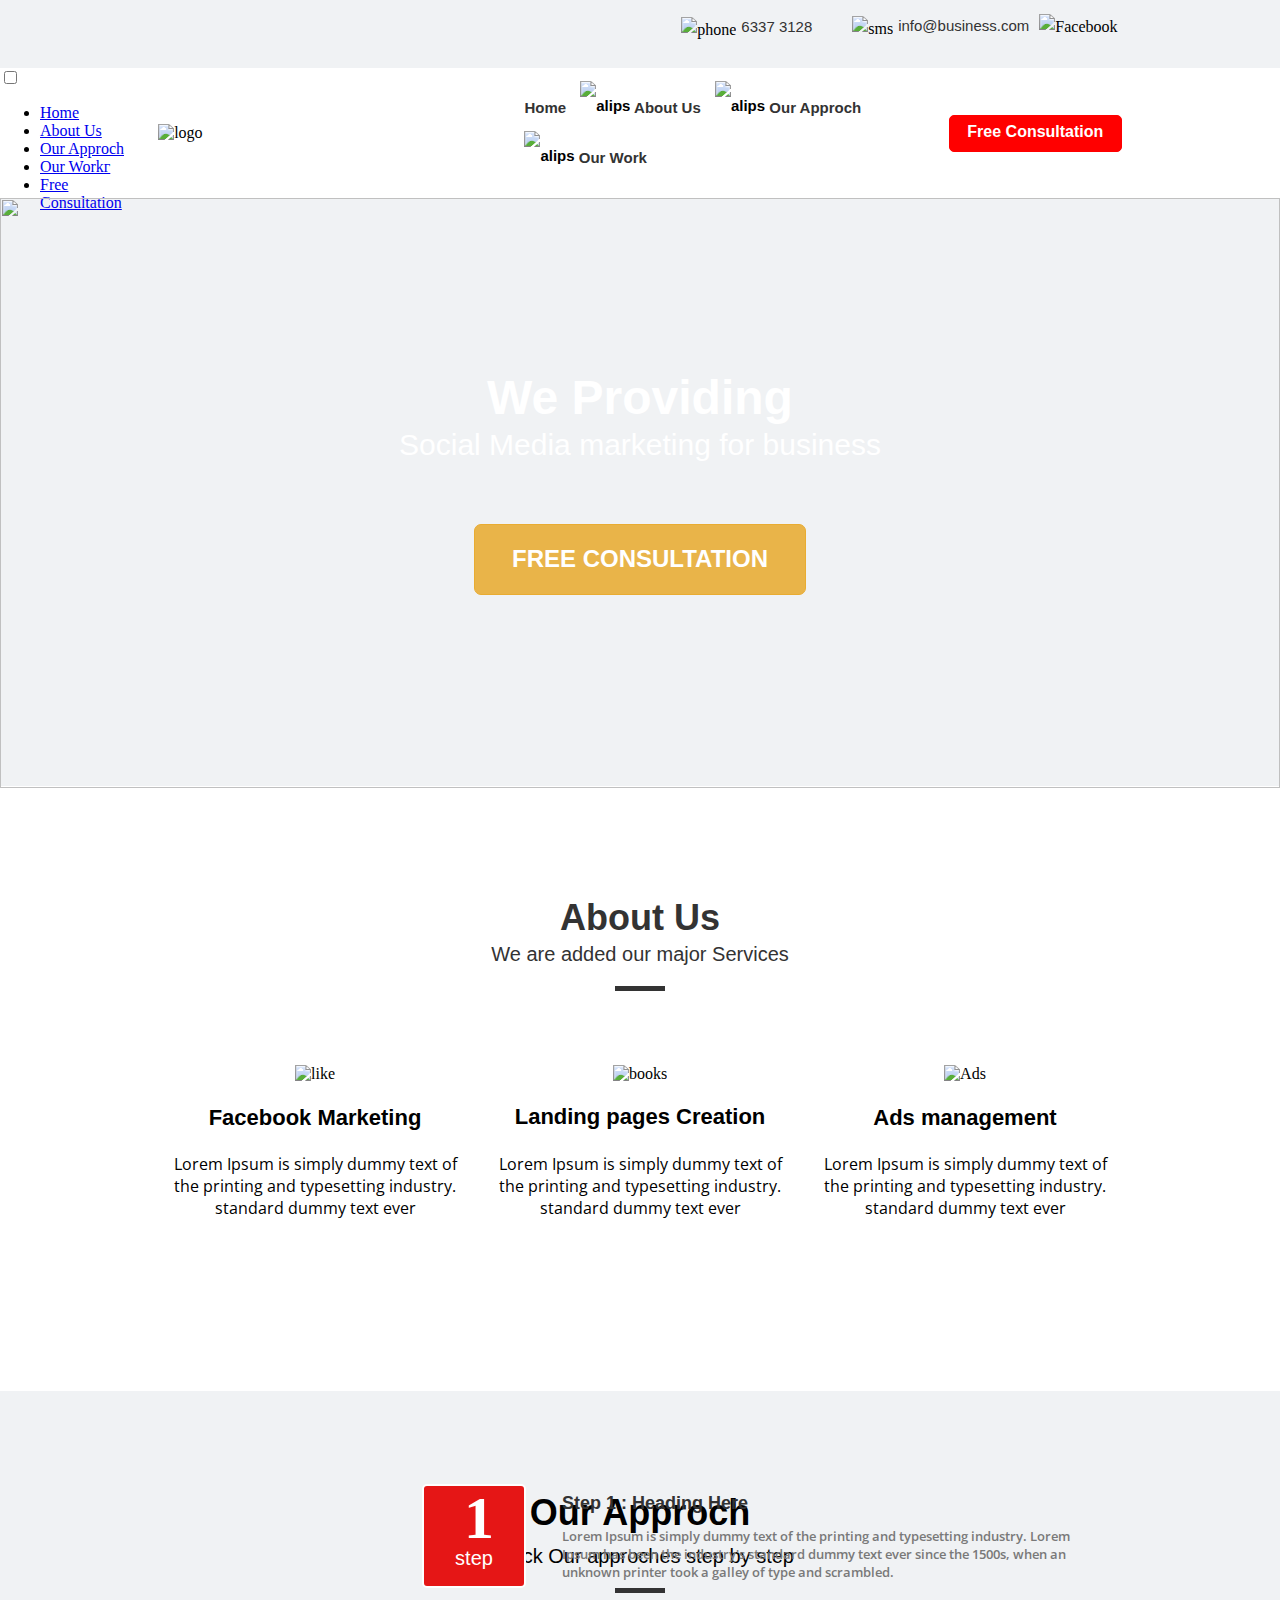
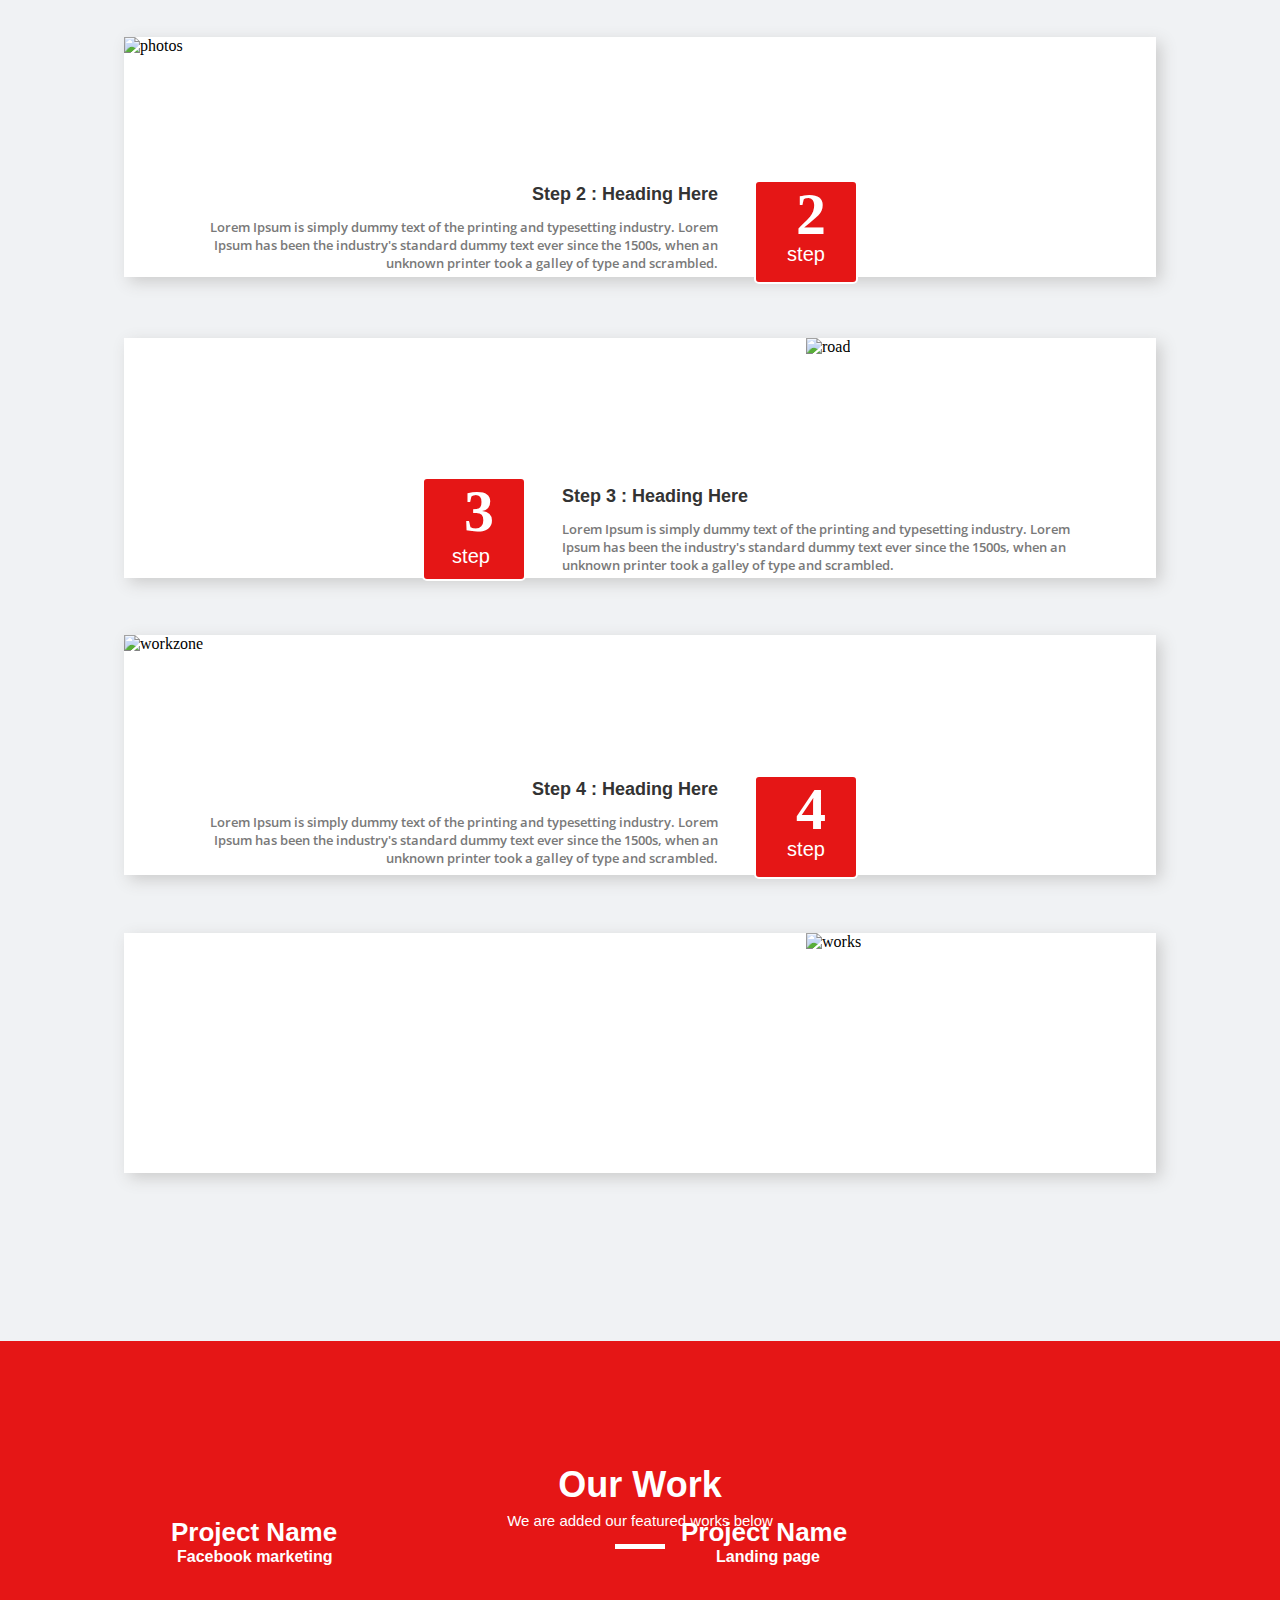
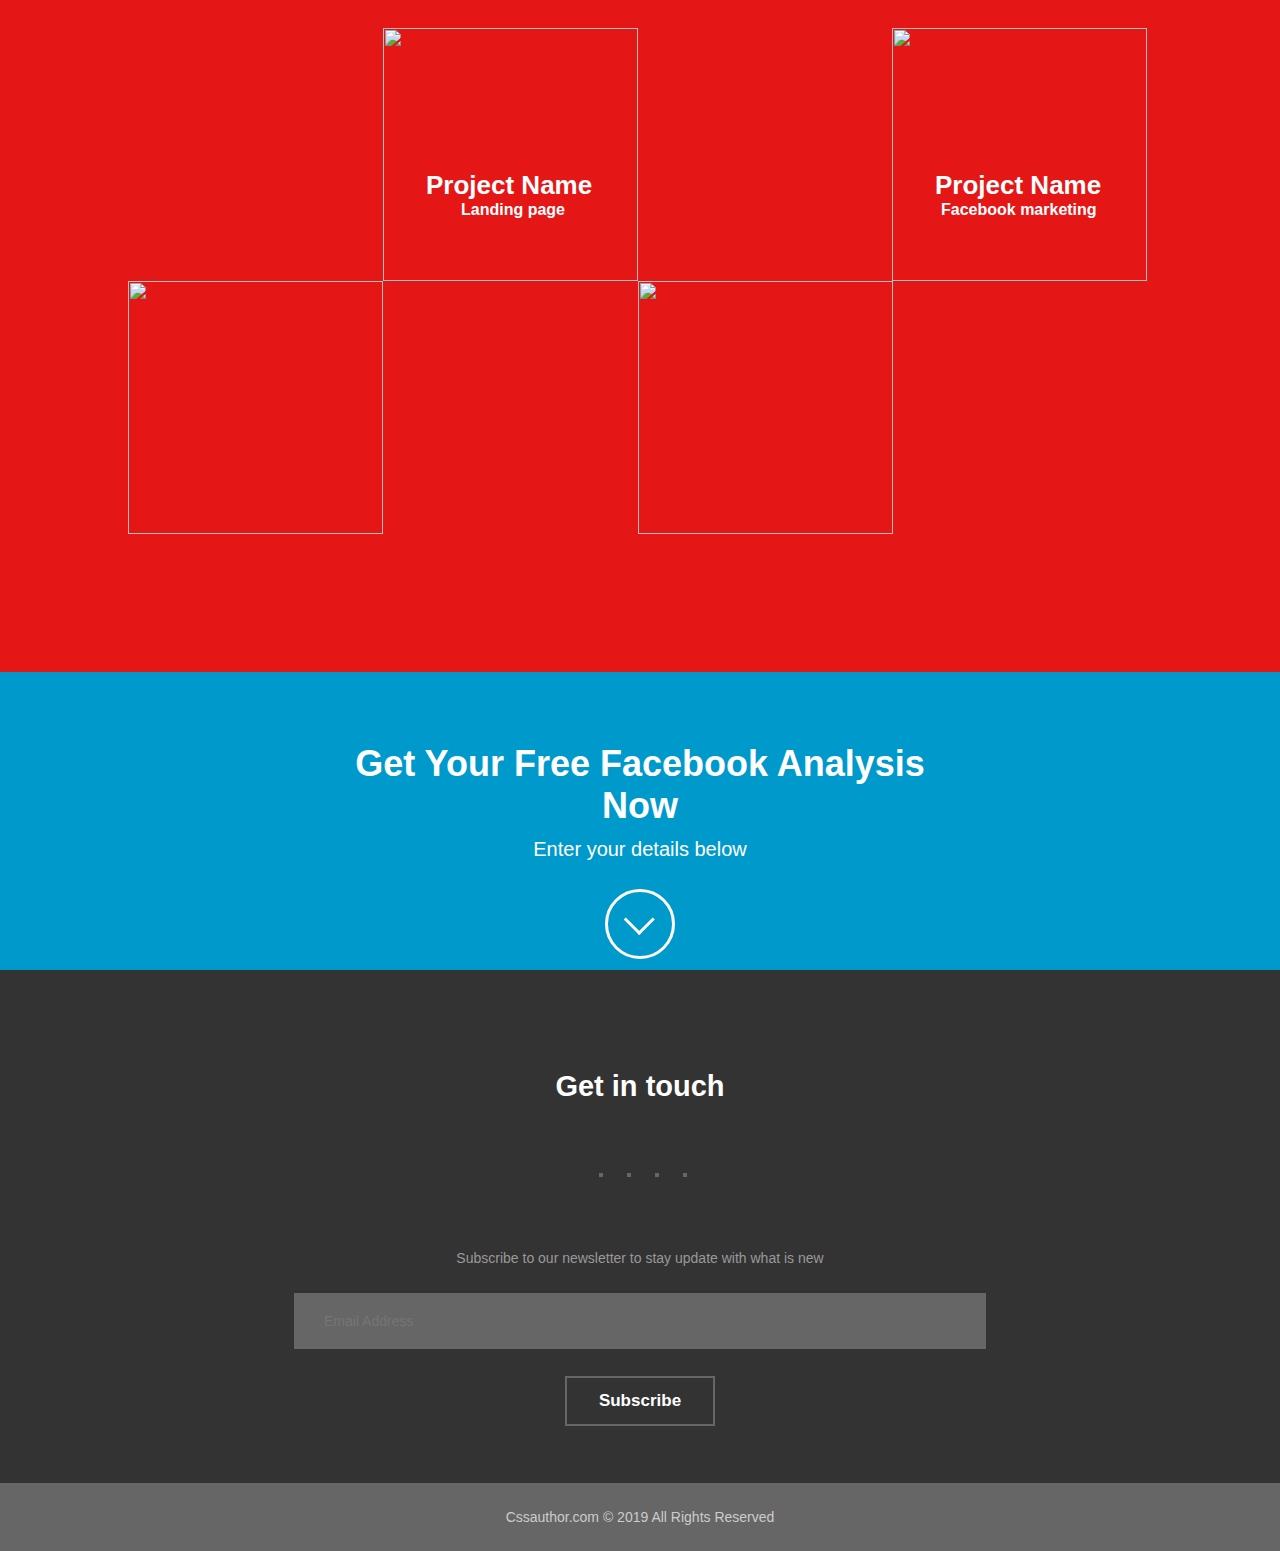
==== index.html @ 2ee339c4 "Add files via upload" ====
<!DOCTYPE html>

<head>
  <link
    href="https://fonts.googleapis.com/css?family=Open+Sans:300,300i,400,400i,600,600i,700,700i,800,800i&display=swap&subset=cyrillic,cyrillic-ext,greek,greek-ext,latin-ext,vietnamese"
    rel="stylesheet"
  />
  <link rel="stylesheet" href="idenx.css" />
  <meta charset="UTF-8" />
  <meta name="viewport" content="width=device-width, initial-scale=1.0" />
  <meta http-equiv="X-UA-Compatible" content="ie=edge" />
  <title>Document</title>
</head>
<body>
  <!--Заголовок с данными-->

  <header class="header">
    <div class="infomation">
      <p><img class="facebook" src="./resurse/3.jpg" alt="Facebook" /></p>
      <p class="mail">info@business.com</p>
      <p><img class="sms" src="./resurse/1.jpg" alt="sms" /></p>
      <p class="number">6337 3128</p>
      <p><img class="phone" src="./resurse/2.jpg" alt="phone" /></p>
    </div>
  </header>
  <br />

  <!--Навигация и логотип-->

  <nav class="navig">
    <div class="Logo">
      <p class="logo"><img src="./resurse/4.jpg" alt="logo" /></p>
    </div>

    <div class="MENU-Phone">
        <input id="menu__toggle" type="checkbox" />
        <label class="menu__btn" for="menu__toggle">
          <span></span>
        </label>
    
        <ul class="menu__box">
          <li><a class="menu__item" href="#">Home</a></li>
          <li><a class="menu__item" href="#">About Us</a></li>
          <li><a class="menu__item" href="#">Our Approch</a></li>
          <li><a class="menu__item" href="#">Our Workг</a></li>
          <li><a class="menu__item" href="#">Free Consultation</a></li>
        </ul>
      </div>


   <div class="MENU">
      <ul class="menu">
        <li><a href="">Home</a></li>
        <li>
          <img class="alips" src="./resurse/5.jpg" alt="alips" />
          <a href="">About Us</a>
        </li>
        <li>
          <img class="alips" src="./resurse/5.jpg" alt="alips" />
          <a href="">Our Approch</a>
        </li>
        <li>
          <img class="alips" src="./resurse/5.jpg" alt="alips" />
          <a href="">Our Work</a>
        </li>
      </ul>
    </div> 
    
    <div class="Button1">
      <p class="consult"><a href="#">Free Consultation</a></p>
    </div>
  </nav>

  <!--Баннер-->

  <div class="banner">
    <div class="back-img">
      <img src="./resurse/7.jpg" alt="" />
    </div>

    <div class="information2">
      <p class="zagolov">We Providing</p>
      <p class="social">Social Media marketing for business</p>
    </div>

    <div class="Button2">
      <p class="consult-free"><a href="">FREE CONSULTATION</a></p>
    </div>
  </div>

  <!--Сервисы-->

  <div class="services">
    <div class="information3">
      <h2 class="about">About Us</h2>
      <p class="add">We are added our major Services</p>
      <hr class="line1" />
    </div>

    <div class="facebookM">
      <img class="facelike" src="./resurse/8.jpg" alt="like" />
      <p class="marketing">Facebook Marketing</p>
      <p class="opisan">
        Lorem Ipsum is simply dummy text of <br />
        the printing and typesetting industry. <br />
        standard dummy text ever
      </p>
    </div>

    <div class="pages">
      <img class="book" src="./resurse/9.jpg" alt="books" />
      <p class="landing">Landing pages Creation</p>
      <p class="opisan2">
        Lorem Ipsum is simply dummy text of <br />
        the printing and typesetting industry. <br />
        standard dummy text ever
      </p>
    </div>

    <div class="ADS">
      <img class="massage" src="./resurse/10.jpg" alt="Ads" />
      <p class="ads">Ads management</p>
      <p class="opisan3">
        Lorem Ipsum is simply dummy text of <br />
        the printing and typesetting industry. <br />
        standard dummy text ever
      </p>
    </div>
  </div>

  <!--Наш подход-->

  <div class="approach">
    <div class="information4">
      <p class="our-approach">Our Approch</p>
      <p class="check">Check Our approches step by step</p>
      <hr class="line2" />
    </div>

    <!----------STEP1-------------->

    <div class="step1">
      <img class="photos" src="./resurse/11.jpg" alt="photos" />
      <p class="Here">Step 1 : Heading Here</p>
      <p class="Lorem">
        Lorem Ipsum is simply dummy text of the printing and typesetting
        industry. Lorem <br />
        Ipsum has been the industry's standard dummy text ever since the 1500s,
        when an <br />
        unknown printer took a galley of type and scrambled.
      </p>

      <div class="steps">
        <p>
          1 <br />
          <span>step</span>
        </p>
      </div>
    </div>

    <!--------------STEP2---------------->

    <div class="step2">
      <img class="road" src="./resurse/12.jpg" alt="road" />
      <p class="Here2">Step 2 : Heading Here</p>
      <p class="Lorem2">
        Lorem Ipsum is simply dummy text of the printing and typesetting
        industry. Lorem <br />Ipsum has been the industry's standard dummy text
        ever since the 1500s, when an <br />
        unknown printer took a galley of type and scrambled.
      </p>

      <div class="steps2 steps">
        <p>
          2 <br />
          <span>step</span>
        </p>
      </div>
    </div>

    <!--------------STEP3---------------->

    <div class="step3">
      <img class="workzone" src="./resurse/13.jpg" alt="workzone" />
      <p class="Here3">Step 3 : Heading Here</p>
      <p class="Lorem3">
        Lorem Ipsum is simply dummy text of the printing and typesetting
        industry. Lorem <br />
        Ipsum has been the industry's standard dummy text ever since the 1500s,
        when an <br />
        unknown printer took a galley of type and scrambled.
      </p>

      <div class="steps3 steps">
        <p>
          3 <br />
          <span>step</span>
        </p>
      </div>
    </div>

    <!--------------STEP4---------------->

    <div class="step4">
      <img class="works" src="./resurse/14.jpg" alt="works" />
      <p class="Here4">Step 4 : Heading Here</p>
      <p class="Lorem4">
        Lorem Ipsum is simply dummy text of the printing and typesetting
        industry. Lorem <br />
        Ipsum has been the industry's standard dummy text ever since the 1500s,
        when an <br />
        unknown printer took a galley of type and scrambled.
      </p>

      <div class="steps4 steps">
        <p>
          4 <br />
          <span>step</span>
        </p>
      </div>
    </div>

  </div>
  <br />
  <!--Наши работы-->
  <div class="Our-Works">
    <div class="information5">
      <p class="ourWorks">Our Work</p>
      <p class="below">We are added our featured works below</p>
      <hr class="line3" />
    </div>

    <div class="Works">
      <!----------Область 1----------->
      <div class="obl1">
        <p><img class="fly1" src="./resurse/15.jpg" alt="" /></p>
        <div class="Pname1">
          <span class="Name1">Project Name</span> <br />
          <span class="Fmark1"> Facebook marketing</span>
        </div>
      </div>
      <!----------Область 2------------>
      <div class="obl2">
        <img class="bord" src="./resurse/16.jpg" alt="" />
      </div>
      <!----------Область 3------------>
      <div class="obl3">
        <img class="photos2" src="./resurse/17.jpg" alt="" />
      </div>
      <!----------Область 4------------>
      <div class="obl4">
        <p><img class="fly1" src="./resurse/15.jpg" alt="" /></p>
        <div class="Pname1">
          <span class="Name1">Project Name</span> <br />
          <span class="Fmark2"> Landing page</span>
        </div>
      </div>
      <!----------Область 5------------>
    <div class="obl5">
      <p><img class="fly1" src="./resurse/15.jpg" alt="" /></p>
      <div class="Pname1">
        <span class="Name1">Project Name</span> <br />
        <span class="Fmark2"> Landing page</span>
      </div>
    </div>
      <!----------Область 6------------>
    <div class="obl6">
      <img class="roads" src="./resurse/18.jpg" alt="" />
    </div>
      <!----------Область 7------------>
    <div class="obl7">
      <img class="forest" src="./resurse/19.jpg" alt="" />
    </div>
      <!----------Область 8---------->
    
    <div class="obl8">
      <p><img class="fly1" src="./resurse/15.jpg" alt="" /></p>
      <div class="Pname1">
        <span class="Name1">Project Name</span> <br />
        <span class="Fmark1"> Facebook marketing</span>
      </div>
    </div>
  </div>
  </div>
   <!-----------------Форма для ввода данных----------------->
  <div class="analysis">

    <div class="information6">
      <p class="Free">Get Your Free Facebook Analysis Now</p>
      <p class="belows">Enter your details below</p>
    </div> 

  </div>  

  <div class="menu3">
      <input id="go" type="checkbox"/>
      <label for="go" class="go" >
          <p class="arrow arrow--right"></p>
          <p class="circle"></p>
      </label> 

      <div class="menu2">
        <p><img class="back-form" src="./resurse/21.png" alt="" /></p>
        <p class="experts">Sit down with our experts to receive a free customized marketing plan for your business + Learn
          How To Use Google and Facebook to get 5000% ROI or more</p>
         <form class="Forma" action="" method="POST">
           <input class="First-name" type="text" name="First-name" placeholder="Your Name" onfocus="this.value=''">
           <br>
           <input class="Number" type="text" name="number" placeholder="Contact Number" onfocus="this.value=''">
           <br>
           <input class="Comp-Name" type="text" name="comp-name" placeholder="Company Name" onfocus="this.value=''">
           <br>
           <input class="Bottom3" type="submit" name="sub" placeholder="SUBMIT NOW">
         </form>
      </div>
      
  </div>
        
       <!-----------------footers----------->
      <div class ="touch" >
      
        <div class="information7">
          <p class="TOUCH">Get in touch</p>
        </div>
            
          <div class="cosial">
            <a href="#"><img class="fb" src="./resurse/22.png" alt=""></a>
            <a href="#"><img class="twitter" src="./resurse/23.png" alt=""></a>
            <a href="#"><img class="google" src="./resurse/24.png" alt=""></a>
            <a href="#"><img class="inst" src="./resurse/25.png" alt=""></a>
          </div>

          <div class="information8">
              <p class="Subscribe2">Subscribe to our newsletter to stay update with what is new</p>
          </div>
            
        <form action="" method="POST" class="FORMS">
            <input class="Email2" type="text" name="Email"   placeholder="Email Address">
            <br>
            <input class="Buttom3" type="submit" name="sub" value="Subscribe">
        </form>
        
      </div>
      
     <div class="footer">
        <div class="information9"><p class="Reserved">Cssauthor.com © 2019 All Rights Reserved</p></div>
    </div> 

</body>
---- idenx.css ----
body {
  background-color: #f0f2f4;
  margin: 0;
  padding: 0;
}
/*.grid {
  display: grid;
  grid-template: 50px 130px 550px 542px 1407px 860px 250px 490px 68px / repeat(12, 1fr);
  grid-template-areas: "Logo" "header" "MENU" "Logo"  "banner" "analysis" "footer";
  grid-gap: 20px; 
}*/
html {
  width: 100%;
  max-width: 100%;
  overflow-x: hidden;
}

/* Вверхняя информация */
.header {
  display: grid;
  grid-template: 50px / repeat(8, 1fr);
  grid-template-areas: "infomation";
  grid-gap: 20px;
}
.infomation {
  grid-area: 1/ 2/ 2 / 8;
}
.mail,
.number {
  font-family: Helvetica;
  font-weight: normal;
  font-size: 15px;
  color: #333333;
}
.header p {
  float: right;
  line-height: 25px;
}

.facebook {
  position: relative;
  bottom: 2px;
}
.mail {
  margin-right: 10px;
  position: relative;
  bottom: 2px;
}
.phone,
.sms {
  margin-right: 5px;
}
.number {
  margin-right: 40px;
  position: relative;
  bottom: 1px;
}
.phone {
  position: relative;
  top: 1px;
}

/* Меню и Лого*/
.navig {
  display: grid;
  grid-template: 130px / repeat(8, 1fr);
  grid-template-areas: "Logo" "MENU" "Button1";
  grid-gap: 20px;
  background-color: #ffffff;
  height: 130px;
}

.Logo {
  grid-area: 1 / 2/ 2 / 4;
  z-index: 2;
  align-self: center;
}
.MENU {
  grid-area: 1 / 4/ 2/ 7;
  align-self: center;
  justify-self: end;
  font-family: Helvetica;
  font-weight: bold;
  font-size: 15px;
}
.menu li {
  display: inline-block;
  line-height: 50px;
  margin-left: 10px;
}
.menu a {
  text-decoration: none;
  color: #333333;
}
.menu li :hover {
  color: red;
}

.alips {
  position: relative;
  bottom: 2px;
}
.Button1 {
  grid-area: 1 / 7 / 2 /8;
  justify-self: end;
  align-self: center;
  text-align: center;
}
.consult {
  background-color: red;
  border: 1px solid red;
  border-radius: 5px;
  width: 171px;
  height: 35px;
}

.consult a {
  font-family: Helvetica;
  font-weight: bold;
  text-decoration: none;
  color: #ffffff;
  position: relative;
  top: 7px;
}
.consult :hover {
  box-shadow: 1px 1px 10px #e51616;
}

/* Баннер */

.banner {
  display: grid;
  grid-template: 160px 102px 114px 152px / repeat(8, 1fr);
  grid-template-areas: "back-img" "information2" "Button2";
  grid-gap: 20px;
}
.back-img {
  grid-area: 1/ 1/ 5 / 9;
}
.back-img img {
  height: 590px;
  width: 100%;
}
.information2 {
  justify-self: center;
  text-align: center;
  grid-area: 2/ 3/ 3/ 7;
  align-self: center;
}
.zagolov {
  font-family: Helvetica;
  font-size: 48px;
  font-weight: bold;
  color: #ffffff;
}
.social {
  font-family: Helvetica, sans-serif;
  font-weight: lighter;
  font-size: 30px;
  color: #ffffff;
  position: relative;
  bottom: 45px;
}
.Button2 {
  grid-area: 3/ 4/ 4/ 6;
  justify-self: center;
  text-align: center;
  font-family: Helvetica;
  font-weight: bold;
  font-size: 24px;
}
.consult-free {
  background-color: #e9b449;
  width: 330px;
  height: 69px;
  border: 1px solid #e9ac31;
  border-radius: 7px;
}

.consult-free a {
  text-decoration: none;
  color: #ffffff;
  position: relative;
  top: 20px;
}
.consult-free:hover {
  box-shadow: 1px 1px 10px #ecb952;
}
/* Наши сервисы */
.services {
  display: grid;
  grid-template: 83px 113px 256px 93px / repeat(8, 1fr);
  grid-template-areas: "information3" "facebookM" "pages" "ADS";
  grid-gap: 20px;
  background-color: #ffffff;
  width: 100%;
}
.information3 {
  text-align: center;
  grid-area: 2/ 4 / 3 / 6;
  align-self: center;
  justify-self: center;
}
.line1 {
  width: 50px;
  height: 5px;
  border: none;
  color: #333;
  background-color: #333;
  position: relative;
  bottom: 25px;
}
.about {
  font-family: Helvetica;
  font-weight: bold;
  font-size: 36px;
  color: #333333;
}
.add {
  font-family: Helvetica;
  font-weight: lighter;
  font-size: 20px;
  color: #333333;
  position: relative;
  bottom: 25px;
}

/* Лайк фейсбука*/
.facebookM {
  grid-area: 3 / 2 / 4 / 4;
  align-self: center;
  justify-self: center;
  text-align: center;
}
.marketing {
  font-family: Helvetica;
  font-weight: bold;
  font-size: 22px;
}
.opisan {
  font-family: "Open Sans", sans-serif;
  font-size: 13, 5px;
}
/*-----------Создание лендингов--------*/
.pages {
  grid-area: 3 / 4 / 4 / 6;
  align-self: center;
  justify-self: center;
  text-align: center;
}
.landing {
  font-family: Helvetica;
  font-weight: bold;
  font-size: 22px;
  position: relative;
  bottom: 1px;
}
.opisan2 {
  font-family: "Open Sans", sans-serif;
  font-size: 13, 5px;
  position: relative;
  text-align: center;
}
/*----------Менеджмент-----------*/
.ads {
  font-family: Helvetica;
  font-weight: bold;
  font-size: 22px;
}
.opisan3 {
  font-family: "Open Sans", sans-serif;
  font-size: 13, 5px;
  position: relative;
}
.ADS {
  grid-area: 3 / 6 / 4 / 8;
  align-self: center;
  justify-self: center;
  text-align: center;
}
/*-------Наш подход-------*/
.approach {
  display: grid;
  grid-template: 78px 104px 288px 274px 279px 277px 112px / repeat(8, 1fr);
  grid-template-areas: "information4" "step1" "step2" "step3" "step4";
  grid-gap: 20px;
  background-color: #f0f2f4;
}
.information4 {
  grid-area: 2/ 3 / 3 / 7;
  align-self: center;
  justify-self: center;
  text-align: center;
}
.our-approach {
  font-family: Helvetica;
  font-weight: bold;
  font-size: 36px;
}
.check {
  font-family: Helvetica, sans-serif;
  font-size: 20px;
  position: relative;
  bottom: 25px;
}
.line2 {
  width: 50px;
  height: 5px;
  border: none;
  color: #333;
  background-color: #333;
  position: relative;
  bottom: 25px;
}
/*---------------STEP1(Блок и картинка)---------------*/
.step1 {
  grid-area: 3/ 2 / 3 / 8;
  align-self: center;
  justify-self: center;
  background-color: #ffffff;
  width: 1032px;
  height: 240px;
  box-shadow: 5px 5px 15px #cccccc;
}
.photos {
  height: 240px;
  position: relative;
}
/*----------------STEP1 (КРАСНАЯ)-----------------*/
.steps {
  color: #ffffff;
  background-color: #e51616;
  width: 100px;
  height: 100px;
  border: 2px solid #ffffff;
  border-radius: 5px;
  position: relative;
  left: 298px;
  bottom: 295px;
}
.steps p {
  font-family: Georgia;
  font-size: 60px;
  font-weight: bold;
  text-align: center;
  position: relative;
  left: 5px;
  bottom: 62px;
}
.steps span {
  font-family: Helvetica;
  font-size: 20px;
  font-weight: normal;
  position: relative;
  bottom: 42px;
  right: 5px;
}
/*--------------STEP1(Текст в блоке)---------------*/
.Here {
  font-family: Helvetica;
  font-weight: bold;
  font-size: 18px;
  font-weight: bold;
  color: #333333;
  position: relative;
  left: 438px;
  bottom: 180px;
}
.Lorem {
  font-family: "Open Sans", sans-serif;
  font-size: 13px;
  font-weight: 600;
  color: #797979;
  position: relative;
  left: 438px;
  bottom: 185px;
}
/*------------STEP2(Блок и картинка)--------------*/
.step2 {
  grid-area: 4/ 2 / 5 / 8;
  align-self: center;
  justify-self: center;
  background-color: #ffffff;
  width: 1032px;
  height: 240px;
  box-shadow: 5px 5px 15px #cccccc;
}
.road {
  height: 240px;
  width: 350px;
  position: relative;
  left: 682px;
}
/*----------STEP2(Текст в блоке)------------*/
.Here2 {
  font-family: Helvetica;
  font-weight: bold;
  font-size: 18px;
  font-weight: bold;
  text-align: right;
  color: #333333;
  position: relative;
  right: 438px;
  bottom: 190px;
}
.Lorem2 {
  font-family: "Open Sans", sans-serif;
  text-align: right;
  font-size: 13px;
  font-weight: 600;
  color: #797979;
  position: relative;
  right: 438px;
  bottom: 195px;
}
/*----------STEP2(Красная)-------------*/
.steps2 {
  color: #ffffff;
  background-color: #e51616;
  width: 100px;
  height: 100px;
  border: 2px solid #ffffff;
  border-radius: 5px;
  position: relative;
  left: 630px;
  bottom: 300px;
}
/*---------------STEP3(Блок и картинка)-------------*/
.step3 {
  grid-area: 5/ 2 / 6 / 8;
  align-self: center;
  justify-self: center;
  background-color: #ffffff;
  width: 1032px;
  height: 240px;
  box-shadow: 5px 5px 15px #cccccc;
}
.workzone {
  height: 240px;
  width: 350px;
}
/*-------------STEP3(Текст в блоке)------------*/
.Here3 {
  font-family: Helvetica;
  font-weight: bold;
  font-size: 18px;
  font-weight: bold;
  color: #333333;
  position: relative;
  left: 438px;
  bottom: 185px;
}
.Lorem3 {
  font-family: "Open Sans", sans-serif;
  font-size: 13px;
  font-weight: 600;
  color: #797979;
  position: relative;
  left: 438px;
  bottom: 190px;
}
/*---------------STEP3(Красная)---------------*/
.steps3 {
  color: #ffffff;
  background-color: #e51616;
  width: 100px;
  height: 100px;
  border: 2px solid #ffffff;
  border-radius: 5px;
  position: relative;
  bottom: 300px;
}
.step3 span {
  font-family: Helvetica;
  font-size: 20px;
  font-weight: normal;
  position: relative;
  bottom: 37px;
  right: 8px;
}
/*----------------STEP4-(Блок и картинка)--------------------*/
.step4 {
  grid-area: 6/ 2 / 7 / 8;
  align-self: center;
  justify-self: center;
  background-color: #ffffff;
  width: 1032px;
  height: 240px;
  box-shadow: 5px 5px 15px #cccccc;
}
.works {
  height: 240px;
  width: 350px;
  position: relative;
  left: 682px;
}
/*-------------STEP4-(Текст в блоке)------------*/
.Here4 {
  font-family: Helvetica;
  font-weight: bold;
  font-size: 18px;
  font-weight: bold;
  text-align: right;
  color: #333333;
  position: relative;
  right: 438px;
  bottom: 190px;
}
.Lorem4 {
  font-family: "Open Sans", sans-serif;
  text-align: right;
  font-size: 13px;
  font-weight: 600;
  color: #797979;
  position: relative;
  right: 438px;
  bottom: 195px;
}
/*---------------STEP3-(Красная)---------------*/
.steps4 {
  color: #ffffff;
  background-color: #e51616;
  width: 100px;
  height: 100px;
  border: 2px solid #ffffff;
  border-radius: 5px;
  position: relative;
  left: 630px;
  bottom: 300px;
}
/*----------Наши работы--------------*/
.Our-Works {
  display: grid;
  grid-template: 93px 107px 567px 104px / repeat(8, 1fr);
  grid-template-areas: "information5" "Works";
  grid-gap: 20px;
  background-color: #e51616;
}
.information5 {
  grid-area: 2/ 4 / 3 / 6;
  align-self: center;
  justify-self: center;
  text-align: center;
}
.ourWorks {
  font-family: Helvetica;
  font-weight: bold;
  font-size: 36px;
  color: #ffffff;
}
.below {
  font-family: Helvetica;
  font-size: 15px;
  color: #ffffff;
  position: relative;
  bottom: 30px;
}
.line3 {
  width: 50px;
  height: 5px;
  border: none;
  color: #ffffff;
  background-color: #ffffff;
  position: relative;
  bottom: 30px;
}
.Works {
  grid-area: 3/ 2 / 4 / 8;
  align-self: center;
  justify-self: center;
  height: 506px;
  width: 1024px;
}
/*----------Область 1------------*/
.obl1 {
  width: 255px;
  height: 253px;
}
.Pname1 {
  color: #ffffff;
  position: relative;
  right: 100px;
  z-index: 2;
  position: relative;
  bottom: 145px;
  left: 43px;
}
.Name1 {
  font-family: Helvetica;
  font-size: 26px;
  font-weight: bold;
}
.Fmark1 {
  font-family: Helvetica;
  font-size: 16px;
  font-weight: bold;
  position: relative;
  left: 6px;
}
/*----------Область 2------------*/
.obl2 .bord {
  width: 255px;
  height: 253px;
}
/*----------Область 3------------*/
.obl3 {
  position: relative;
  left: 255px;
  bottom: 510px;
}
.photos2 {
  width: 255px;
  height: 253px;
}
/*----------Область 4------------*/
.obl4 {
  width: 255px;
  height: 253px;
  position: relative;
  left: 255px;
  bottom: 530px;
}
.Pname1 {
  color: #ffffff;
  position: relative;
  right: 100px;
  z-index: 2;
  position: relative;
  bottom: 145px;
  left: 43px;
}
.Pname1 .Fmark2 {
  font-family: Helvetica;
  font-size: 16px;
  font-weight: bold;
  position: relative;
  left: 35px;
}
/*----------Область 5------------*/
.obl5 {
  width: 255px;
  height: 253px;
  position: relative;
  bottom: 1052px;
  left: 510px;
}
.Pname1 {
  color: #ffffff;
  position: relative;
  right: 100px;
  z-index: 2;
  position: relative;
  bottom: 145px;
  left: 43px;
}
/*----------Область 6------------*/
.obl6 {
  position: relative;
  bottom: 1052px;
  left: 510px;
}
.roads {
  width: 255px;
  height: 253px;
}
/*----------Область 7------------*/
.obl7 {
  position: relative;
  bottom: 1562px;
  left: 764px;
}
.forest {
  width: 255px;
  height: 253px;
}
/*----------Область 8------------*/
.obl8 {
  width: 255px;
  height: 253px;
  position: relative;
  bottom: 1582px;
  left: 764px;
}
.Pname1 {
  color: #ffffff;
  position: relative;
  right: 100px;
  z-index: 2;
  position: relative;
  bottom: 145px;
  left: 43px;
}
/*----------------ФОРМА---------------------*/
.analysis {
  display: grid;
  grid-template: 81px 87px / repeat(8, 1fr);
  grid-template-areas: "information6" "menu3";
  grid-gap: 20px;
  background-color: #0099cc;
  width: 100%;
}
.information6 {
  grid-area: 2/ 3 / 3 / 7;
  align-self: center;
  justify-self: center;
  text-align: center;
}
.menu3 {
  display: grid;
  grid-template: 90px / repeat(8, 1fr);
  grid-template-areas: "go" "menu2";
  grid-gap: 20px;
  background-color: #0099cc;
  width: 100%;
}
.Free {
  font-family: Helvetica;
  font-size: 36px;
  font-weight: bold;
  color: white;
  position: relative;
  bottom: 10px;
}
.belows {
  font-family: Helvetica;
  font-size: 20px;
  color: white;
  position: relative;
  bottom: 35px;
}
/*-------------Круг со стрелкой---------------*/
/*------------Стрелка------------*/
.arrow {
  position: relative;
  left: 23px;
  top: 63px;
}
.arrow::before {
  content: "";
  display: block;
  border: 3px solid white;
  width: 1.2rem;
  height: 1.2rem;
  transform: translateY(-25%) rotate(135deg);
}
.arrow--right::before {
  right: 10px;
  border-left: 1px;
  border-bottom: 1px;
}
/*-------------Круг---------------*/
.circle {
  width: 64px;
  height: 64px;
  border: 3px solid white;
  border-radius: 50px;
  position: relative;
}

/*---------------------------------*/
/*-----------------Форма для ввода данных-----------------*/
/*------------------------АНИМАЦИЯ--------------------------------*/
.menu2,
#go {
  display: none;
}
#go:checked ~ .menu2 {
  display: block;
  z-index: 2;
}
.circle:hover {
  box-shadow: 1px 1px 20px #cccccc;
}

/*-------------------------------*/
.go {
  grid-area: 1/ 4 / 2 / 6;
  align-self: center;
  justify-self: center;
}
.menu2 {
  grid-area: 2/ 1/ 3/ 9;
  align-self: center;
  justify-self: center;
  text-align: center;
  grid-gap: 20px;
  background-color: #0099cc;
  width: 100%;
  height: 590px;
}
.cosial {
  width: 100%;
  margin: 0 auto;
}
.back-form {
}
.close-from {
}
.experts {
  font-family: Helvetica;
  color: #999999;
  font-size: 15px;
  position: relative;
  bottom: 420px;
}
/*Поля для ввода данных*/
input:focus {
  outline: none;
}
.Forma {
  position: relative;
  bottom: 400px;
  z-index: 5;
}
.Forma input:focus {
  outline: none;
  border: 2px solid #0099cc;
  box-shadow: 2px 2px 10px #0099cc;
}
.First-name {
  font-family: Helvetica;
  width: 430px;
  height: 52px;
  border: 2px solid #cccccc;
  border-radius: 5px;
  font-size: 14px;
  color: #cccccc;
  padding-left: 30px;
}
.Number {
  font-family: Helvetica;
  width: 430px;
  height: 52px;
  border: 2px solid #cccccc;
  border-radius: 5px;
  font-size: 14px;
  color: #cccccc;
  padding-left: 30px;
  position: relative;
  top: 20px;
}
.Comp-Name {
  font-family: Helvetica;
  width: 430px;
  height: 52px;
  border: 2px solid #cccccc;
  border-radius: 5px;
  font-size: 14px;
  color: #cccccc;
  padding-left: 30px;
  position: relative;
  top: 40px;
}
.Bottom3 {
  font-family: Helvetica;
  font-size: 15px;
  font-weight: bold;
  color: white;
  background-color: #e51616;
  border-radius: 3px;
  border: none;
  text-align: center;
  width: 161px;
  height: 46px;
  position: relative;
  top: 60px;
}
.Bottom3:hover {
  box-shadow: 1px 1px 20px #0099cc;
}
/*------------------------------*/
.touch {
  display: grid;
  grid-template: 71px 51px 80px 51px 85px 75px / repeat(8, 1fr);
  grid-template-areas: "information7" "information8" "cosial" "FORMS";
  grid-gap: 20px;
  background-color: #333333;
}
.information7 {
  grid-area: 2/ 4 / 3 / 6;
  align-self: center;
  justify-self: center;
  text-align: center;
  font-family: Helvetica;
  font-size: 29px;
  font-weight: bold;
  color: #ffffff;
}
.cosial {
  grid-area: 3/ 4 / 4 / 6;
  align-self: center;
  justify-self: center;
  display: inline-block;
  text-align: center;
  position: relative;
  right: 7px;
}
.cosial img {
  border: 2px solid #666666;
  margin-left: 20px;
}
.cosial img:hover {
  border: 2px solid red;
}
.information8 {
  grid-area: 4/ 3 / 5 / 7;
  align-self: center;
  justify-self: center;
  text-align: center;
  font-family: Helvetica;
  font-size: 14px;
  color: #999999;
}
.FORMS {
  grid-area: 5/ 3 / 6 / 7;
  align-self: center;
  justify-self: center;
  text-align: center;
}
.Email2 {
  font-family: Helvetica;
  font-size: 14px;
  color: #999999;
  border: none;
  background-color: #666666;
  width: 660px;
  height: 54px;
  position: relative;
  padding-left: 30px;
}
.Buttom3 {
  font-family: Helvetica;
  font-size: 17px;
  font-weight: bold;
  color: white;
  background-color: #333333;
  border: 2px solid #666666;
  width: 150px;
  height: 50px;
  position: relative;
  top: 27px;
}
.Buttom3:hover {
  box-shadow: 1px 1px 20px red;
}
/*------------------------Подвал--------------------------*/
.footer {
  display: grid;
  grid-template: 68px / repeat(8, 1fr);
  grid-template-areas: "information9";
  grid-gap: 20px;
  background-color: #666666;
}
.information9 {
  grid-area: 1/ 4 / 2 / 6;
  align-self: center;
  justify-self: center;
  text-align: center;
  font-family: Helvetica;
  color: #cccccc;
  font-size: 14px;
}

@media only screen and (min-device-width : 320px) and (max-device-width : 480px) {
  .header,.menu,.back-img, .photos, 
  .Button1 {
    display: none;
  }

  .Logo {
  grid-area: 1/ 1/ span 2/ span 8;
  align-self: center;
  justify-self: center;
}

.banner{
  background-color: #f0f2f4;
  display: grid;
  grid-template: 160px 102px 114px / repeat(8, 1fr);
  grid-template-areas: "back-img" "information2" "Button2";
  grid-gap: 20px;
}

.information2 {
  grid-area: 1/ 1/ span 2/ span 8;
  align-self: center;
  justify-self: center;
}
.information2 p{
  color: black;
}
.Button2{
  grid-area: 2/ 2/ span 3/ span 6;
  align-self: center;
  justify-self: center;
}
.consult-free {
  background-color: #e9b449;
  width: 230px;
  height: 50px;
  border: 1px solid #e9ac31;
  border-radius: 7px;
}
.consult-free a{
  font-size: 20px;
  top: 10px;
}
.services{
  display: grid;
  grid-template: 83px 260px 230px 230px / repeat(8, 1fr);
  grid-template-areas: "information3" "facebookM" "pages" "ADS";
}
.information3{
  grid-area: 1/ 1/  2/ 9;
  text-align: center;
  align-self: center;
  justify-self: center;
  position: relative;
  top: 10px;
}
.facebookM{
  grid-area: 2/ 1/ 3/ 9;
  align-self: center;
  justify-self: center;
}
.pages{
  grid-area: 3/ 1/ 4/ 9;
  align-self: center;
  justify-self: center;
}
.ADS{
  grid-area: 4/ 1/ 5 / 9;
  align-self: center;
  justify-self: center;
}
.information4{
  grid-area: 1/ 1/  2/ 9;
  text-align: center;
  align-self: center;
  justify-self: center;
  position: relative;
  top: 50px;
}
.step1{
  grid-area: 3/ 1/ 4 / 9;
  align-self: center;
  justify-self: center;
  width: 300px;
}
.steps {
  left: 97px;
  bottom: 230px;
}

}
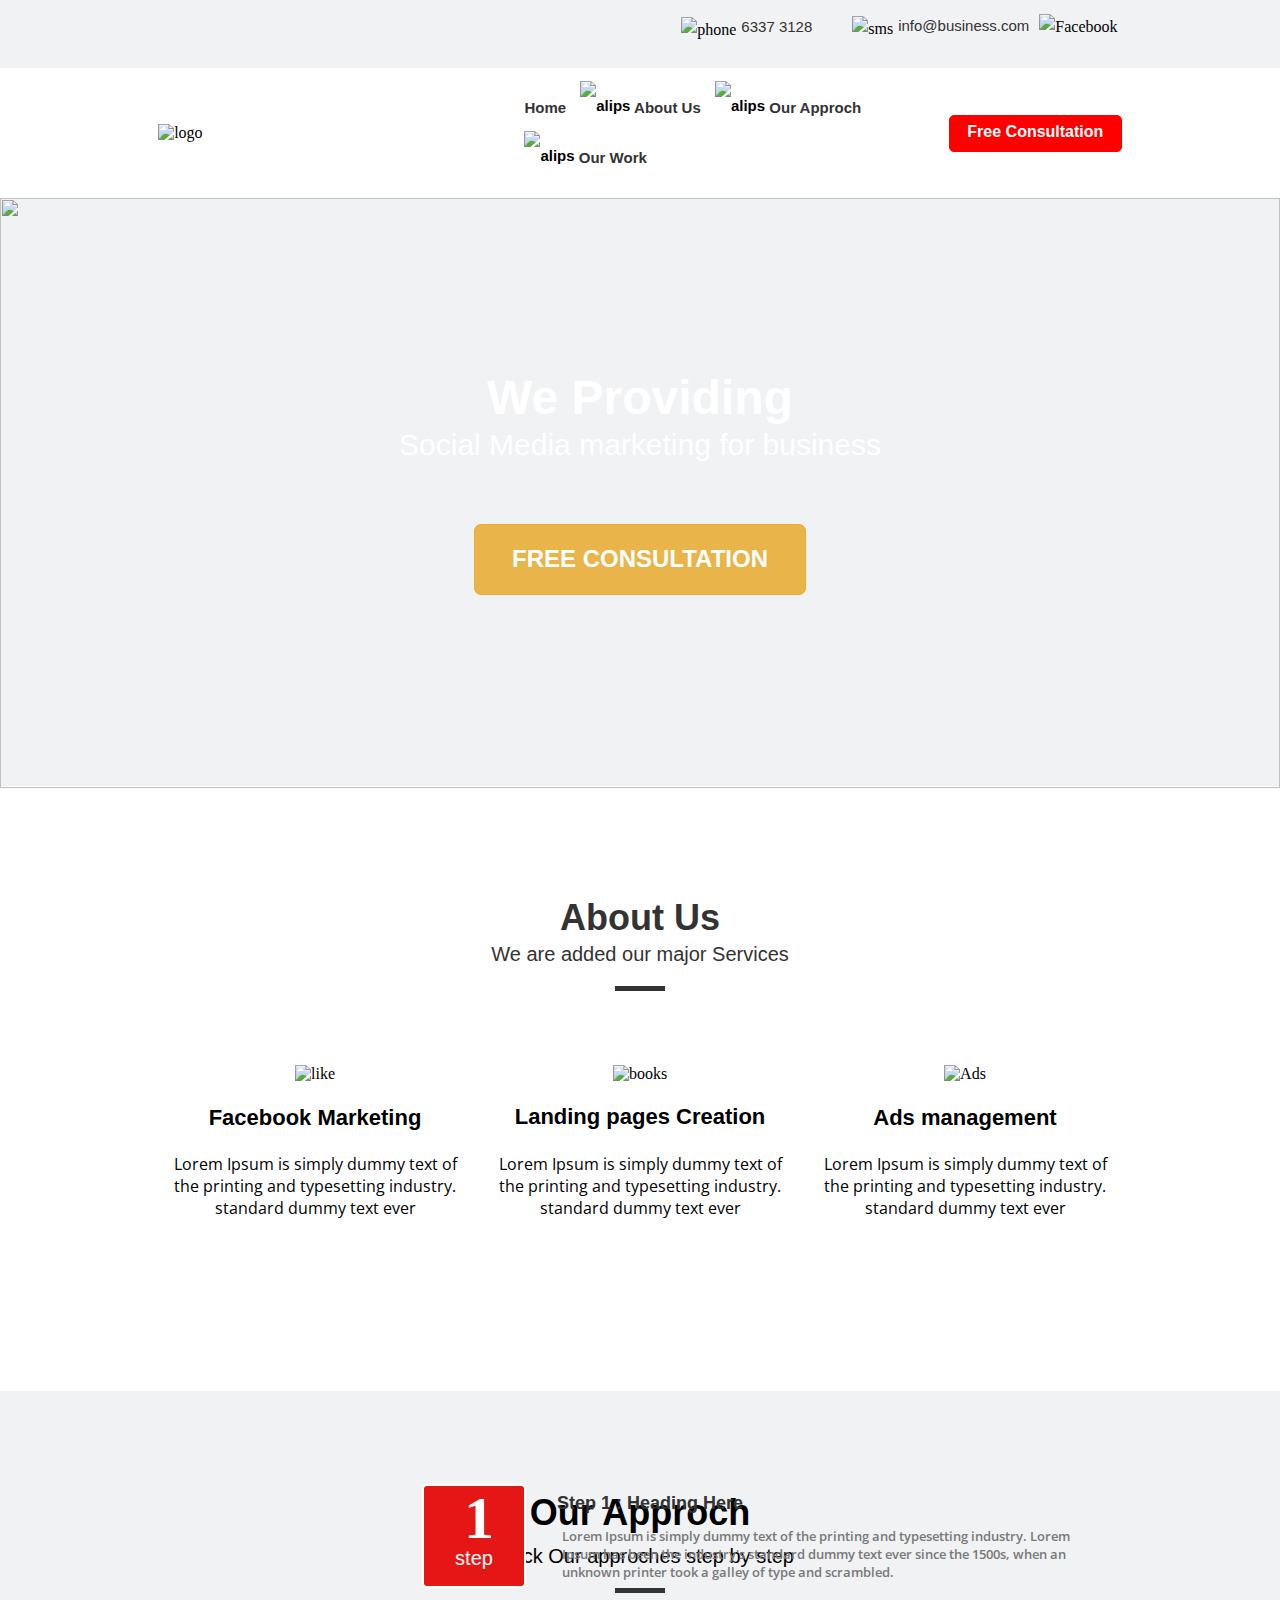
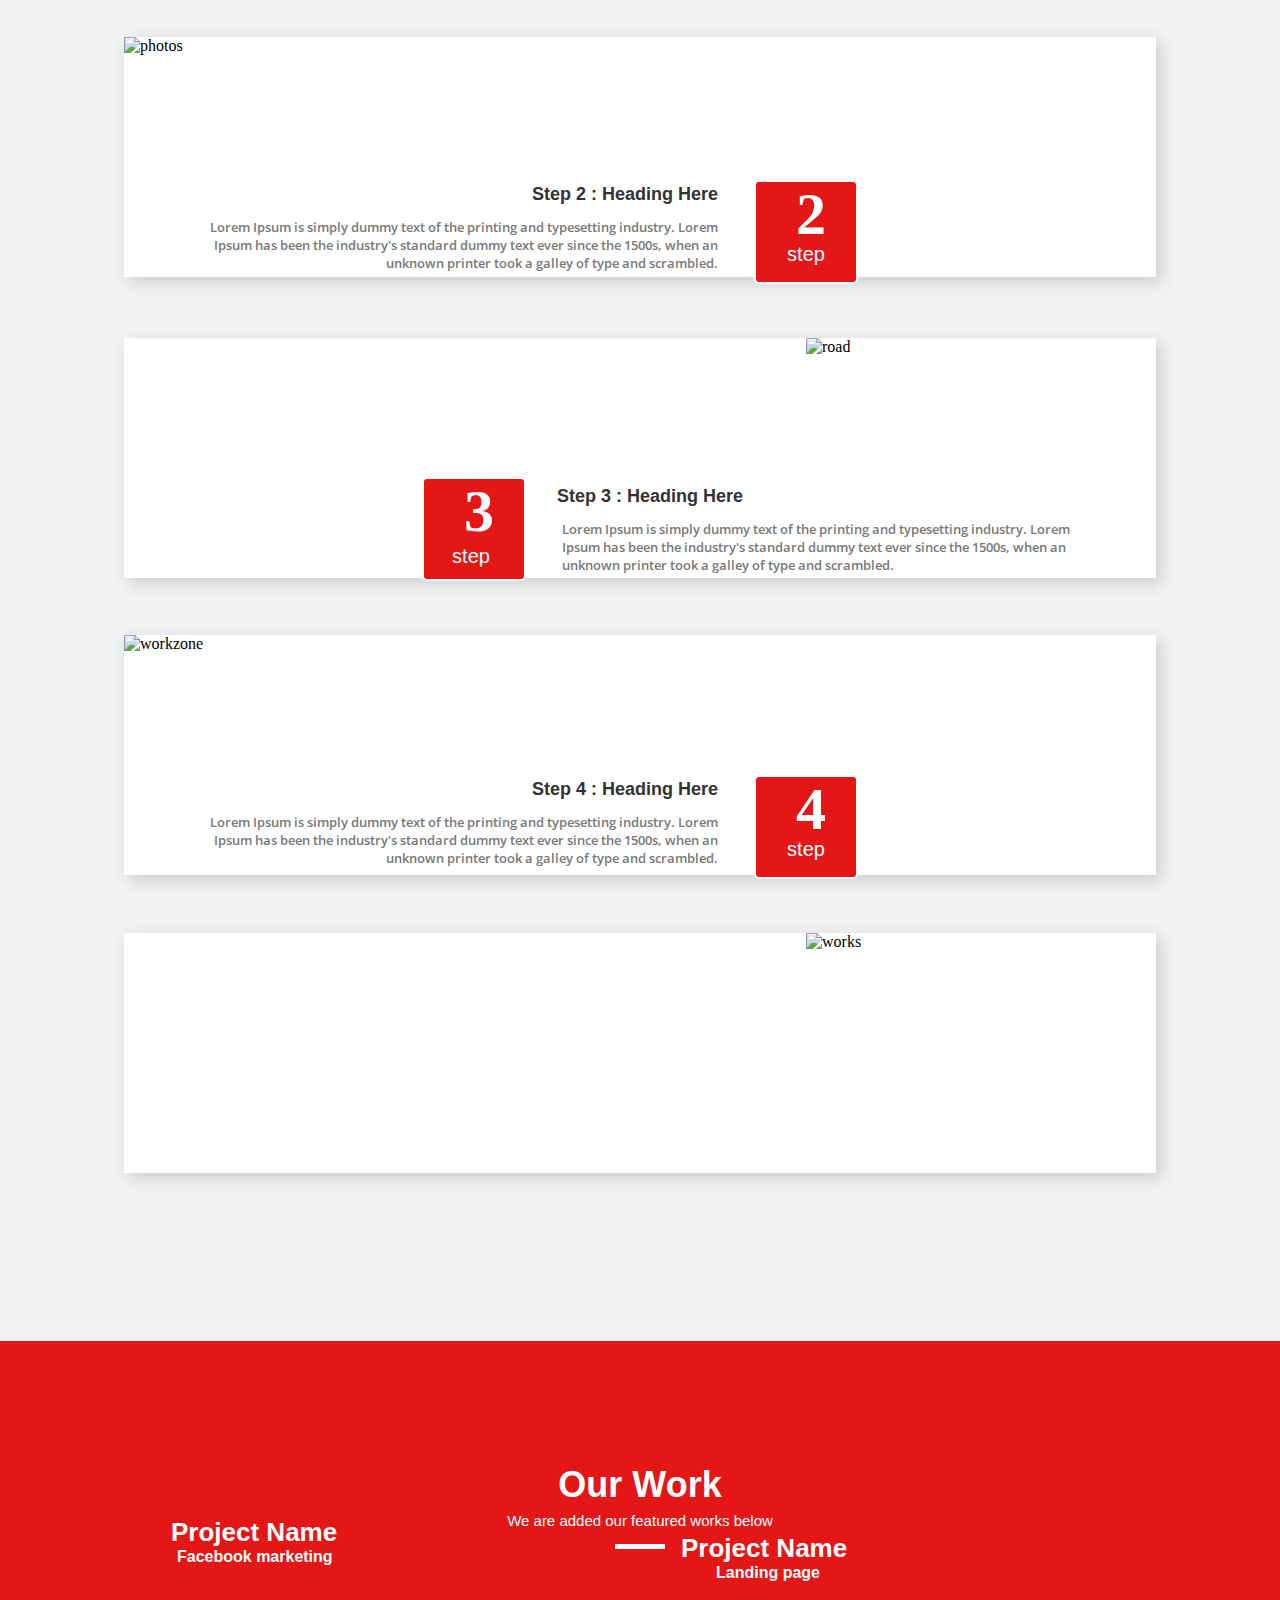
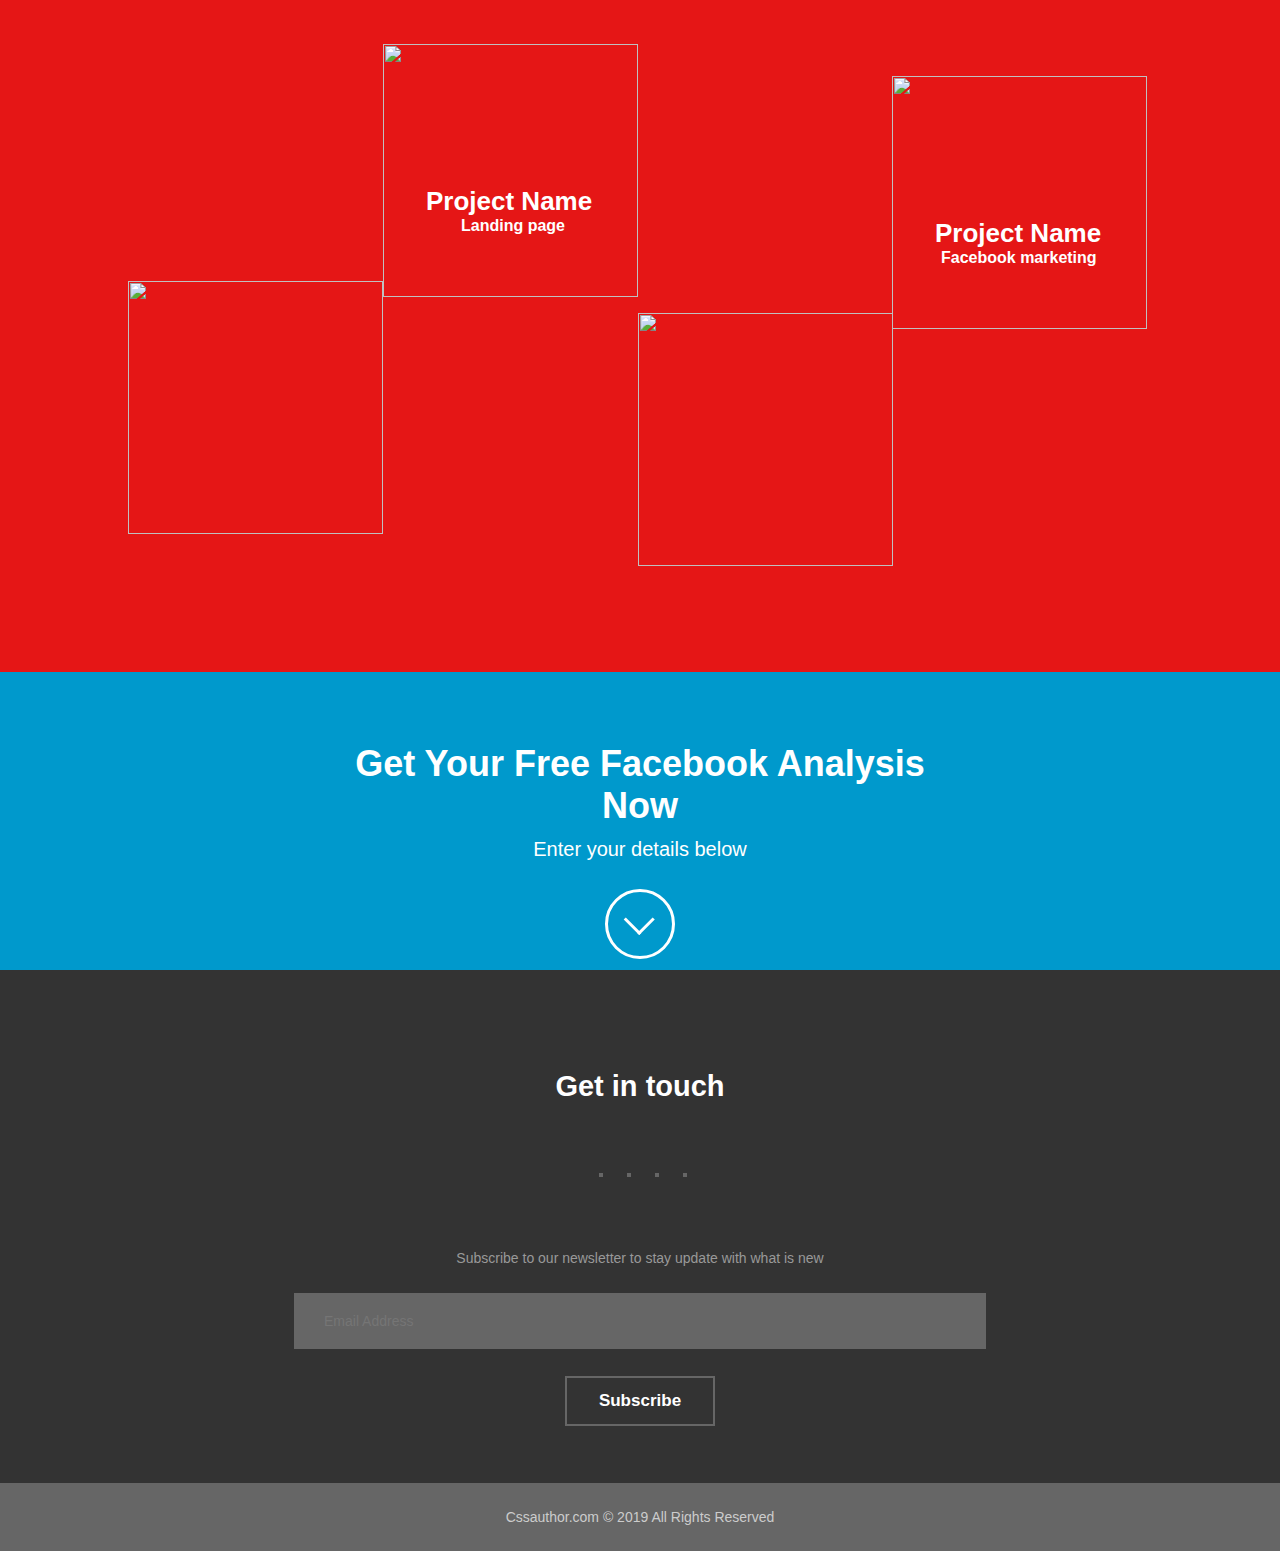
==== commit 154ef884: "Add files via upload" ====
--- a/index.html
+++ b/index.html
@@ -45,7 +45,7 @@
           <li><a class="menu__item" href="#">Our Workг</a></li>
           <li><a class="menu__item" href="#">Free Consultation</a></li>
         </ul>
-      </div>
+    </div>
 
 
    <div class="MENU">
@@ -245,7 +245,7 @@
       </div>
       <!----------Область 3------------>
       <div class="obl3">
-        <img class="photos2" src="./resurse/17.jpg" alt="" />
+        <p><img class="photos2" src="./resurse/17.jpg" alt="" /></p>
       </div>
       <!----------Область 4------------>
       <div class="obl4">
@@ -265,7 +265,7 @@
     </div>
       <!----------Область 6------------>
     <div class="obl6">
-      <img class="roads" src="./resurse/18.jpg" alt="" />
+      <p><img class="roads" src="./resurse/18.jpg" alt="" /></p>
     </div>
       <!----------Область 7------------>
     <div class="obl7">
@@ -310,7 +310,7 @@
            <br>
            <input class="Comp-Name" type="text" name="comp-name" placeholder="Company Name" onfocus="this.value=''">
            <br>
-           <input class="Bottom3" type="submit" name="sub" placeholder="SUBMIT NOW">
+           <input class="Bottom3" type="submit" name="sub" value="SUBMIT NOW">
          </form>
       </div>
       
--- a/idenx.css
+++ b/idenx.css
@@ -1,19 +1,14 @@
+
 body {
   background-color: #f0f2f4;
   margin: 0;
   padding: 0;
 }
-/*.grid {
-  display: grid;
-  grid-template: 50px 130px 550px 542px 1407px 860px 250px 490px 68px / repeat(12, 1fr);
-  grid-template-areas: "Logo" "header" "MENU" "Logo"  "banner" "analysis" "footer";
-  grid-gap: 20px; 
-}*/
-html {
-  width: 100%;
-  max-width: 100%;
-  overflow-x: hidden;
-}
+
+.MENU-Phone, .experts-phone {
+  display: none;
+}
+
 
 /* Вверхняя информация */
 .header {
@@ -357,13 +352,14 @@
 }
 /*--------------STEP1(Текст в блоке)---------------*/
 .Here {
+  text-align: center;
   font-family: Helvetica;
   font-weight: bold;
   font-size: 18px;
   font-weight: bold;
   color: #333333;
   position: relative;
-  left: 438px;
+  left: 10px;
   bottom: 180px;
 }
 .Lorem {
@@ -441,13 +437,14 @@
 }
 /*-------------STEP3(Текст в блоке)------------*/
 .Here3 {
+  text-align: center;
   font-family: Helvetica;
   font-weight: bold;
   font-size: 18px;
   font-weight: bold;
   color: #333333;
   position: relative;
-  left: 438px;
+  left: 10px;
   bottom: 185px;
 }
 .Lorem3 {
@@ -694,7 +691,7 @@
 .analysis {
   display: grid;
   grid-template: 81px 87px / repeat(8, 1fr);
-  grid-template-areas: "information6" "menu3";
+  grid-template-areas: "information6";
   grid-gap: 20px;
   background-color: #0099cc;
   width: 100%;
@@ -797,6 +794,8 @@
 .close-from {
 }
 .experts {
+  width: 45%;
+  margin: 0 auto;
   font-family: Helvetica;
   color: #999999;
   font-size: 15px;
@@ -962,11 +961,77 @@
 }
 
 @media only screen and (min-device-width : 320px) and (max-device-width : 480px) {
-  .header,.menu,.back-img, .photos, 
+  .header, .MENU,.back-img, .photos, .workzone, .road, .works, .Our-Works,
   .Button1 {
     display: none;
   }
 
+/* Гамбургер */  
+.MENU-Phone{
+  grid-area: 1/ 1/ 2/  9;
+  display: inherit;
+  z-index: 3;
+}
+#menu__toggle {
+  opacity: 0;
+}
+
+#menu__toggle:checked ~ .menu__box {
+  visibility: visible;
+  left: 0;
+}
+/* Стили кнопки */
+.menu__btn {
+  align-items: center;
+  position: relative;
+  left: 20px;
+  width: 26px;
+  height: 26px;
+  z-index: 1;
+}
+/* Сам гамбургер */
+.menu__btn  span,
+.menu__btn  span::before,
+.menu__btn  span::after {
+  display: block;
+  position: absolute;
+  width: 100%;
+  height: 2px;
+  background-color: #616161;
+}
+.menu__btn span::before {
+  content: '';
+  top: -8px;
+}
+.menu__btn > span::after {
+  content: '';
+  top: 8px;
+}
+/* Блок меню */
+.menu__box {
+  display: block;
+  position: relative;
+  visibility: hidden;
+  bottom: 80px;
+  left: -100%;
+  width: 100%;
+  height: 180px;
+  padding: 80px 0;
+  background-color: #ECEFF1;
+  box-shadow: 1px 0px 6px rgba(0, 0, 0, .2);
+  transition-duration: .25s;
+}
+/* Элементы меню */
+.menu__item {
+  display: block;
+  padding: 10px 24px;
+  color: #333333;
+  font-family: Helvetica;
+  font-weight: bold;
+  font-size: 15px;
+  text-decoration: none;
+}
+/* Гамбургер конец */  
   .Logo {
   grid-area: 1/ 1/ span 2/ span 8;
   align-self: center;
@@ -1051,5 +1116,369 @@
   left: 97px;
   bottom: 230px;
 }
-
-}
+.Here, .Here3{
+  text-align: center;
+  top: 50px;
+  left: 0px;
+}
+.Lorem, .Lorem3{
+  top: 55px;
+  left: 13px;
+}
+.step2{
+  grid-area: 4/ 1/ 5 / 9;
+  align-self: center;
+  justify-self: center;
+  width: 300px;
+}
+.steps2, .steps3, .steps4{
+  left: 97px;
+  bottom: 230px;
+}
+.Here2, .Here4{
+  text-align: center;
+  top: 50px;
+  right: 0px;
+}
+.Lorem2, .Lorem4{
+  text-align: left;
+  left: 13px;
+  top: 50px;
+}
+.step3{
+  grid-area: 5/ 1/ 6 / 9;
+  align-self: center;
+  justify-self: center;
+  width: 300px;
+}
+.step4{
+  grid-area: 6/ 1/ 7 / 9;
+  align-self: center;
+  justify-self: center;
+  width: 300px;
+}
+.analysis{
+  display: grid;
+  grid-template: 200px / repeat(8, 1fr);
+  grid-template-areas: "information6";
+  grid-gap: 20px;
+}
+.information6{
+  grid-area: 1/ 1/ 2 / 9;
+  align-self: center;
+  justify-self: center;
+}
+.menu3{
+  grid-area: 1/ 1/ 2 / 9;
+  align-self: center;
+  justify-self: center;
+}
+.menu2{
+    grid-area: 2/ 1/ 3/ 9;
+    align-self: center;
+    justify-self: center;
+    text-align: center;
+    grid-gap: 20px;
+    background-color: #0099cc;
+    width: 100%;
+    height: 590px;
+  }
+.back-form{
+   width: 90%;
+   height: 500px;
+}
+.experts{
+  width: 80%;
+  margin: 0 auto;
+  text-align: center;
+  font-family: Helvetica;
+  color: #999999;
+  font-size: 15px;
+  position: relative;
+  bottom: 450px;
+}
+.First-name, .Number, .Comp-Name {
+  width: 70%;
+  
+}
+.information7{
+  grid-area: 2/ 1/ 3 / 9;
+  align-self: center;
+  justify-self: center;
+}
+.cosial{
+  grid-area: 3/ 1/ 4 / 9;
+  align-self: center;
+  justify-self: center;
+}
+.information8{
+  grid-area: 4/ 1/ 5 / 9;
+  align-self: center;
+  justify-self: center;
+}
+.FORMS{
+  grid-area: 5/ 1/ 6 / 9;
+  align-self: center;
+  justify-self: center;
+}
+.Email2{
+  width: 270px;
+}
+.information9{
+  grid-area: 1/ 1/ 2 / 9;
+  align-self: center;
+  justify-self: center;
+}
+}
+@media only screen and (min-device-width : 481px) and (max-device-width : 768px) {
+.MENU, .photos, .workzone, .road, .works, .obl1, .obl2, .obl7, .obl8 {
+  display: none;
+}
+.infomation {
+  grid-area: 1/ 1 / 2 / 9;
+  align-self: center;
+  justify-self: center;
+}
+.Logo{
+  grid-area: 1/ 1 / 2 / 6;
+  align-self: center;
+  justify-self: center;
+  width: 185px;
+}
+.Button1{
+  grid-area: 1/ 7 / 2 / 8;
+  align-self: center;
+  width: 150px;
+}
+.information2{
+  grid-area: 2/ 2 / 3 / 8;
+  align-self: center;
+  justify-self: center;
+}
+.services {
+    display: grid;
+    grid-template: 83px 113px 250px 250px 250px / repeat(8, 1fr);
+    grid-template-areas: "information3" "facebookM" "pages" "ADS";
+    grid-gap: 20px;
+    background-color: #ffffff;
+    width: 100%;
+}
+.information3{
+  grid-area: 2/ 2 / 3 / 8;
+  align-self: center;
+  justify-self: center;
+}
+.facebookM{
+  grid-area: 3/ 2 / 4 / 8;
+  align-self: center;
+  justify-self: center;
+}
+.pages{
+  grid-area: 4/ 2 / 5 / 8;
+  align-self: center;
+  justify-self: center;
+}
+.ADS{
+  grid-area: 5/ 2 / 6 / 8;
+  align-self: center;
+  justify-self: center;
+}
+.information4{
+  grid-area: 1/ 1/  2/ 9;
+  text-align: center;
+  align-self: center;
+  justify-self: center;
+  position: relative;
+  top: 50px;
+}
+.step1{
+  grid-area: 3/ 1/ 4 / 9;
+  align-self: center;
+  justify-self: center;
+  width: 400px;
+}
+.steps {
+  left: 145px;
+  bottom: 210px;
+}
+.Here, .Here3{
+  text-align: center;
+  top: 50px;
+  left: 0px;
+}
+.Lorem, .Lorem3{
+  top: 55px;
+  left: 15px;
+  width: 95%;
+}
+.step2{
+  grid-area: 4/ 1/ 5 / 9;
+  align-self: center;
+  justify-self: center;
+  width: 400px;
+}
+.steps2, .steps3, .steps4{
+  left: 145px;
+  bottom: 210px;
+}
+.Here2, .Here4{
+  text-align: center;
+  top: 50px;
+  right: 0px;
+}
+.Lorem2, .Lorem4{
+  text-align: left;
+  left: 15px;
+  top: 50px;
+  width: 95%;
+}
+.step3{
+  grid-area: 5/ 1/ 6 / 9;
+  align-self: center;
+  justify-self: center;
+  width: 400px;
+}
+.step4{
+  grid-area: 6/ 1/ 7 / 9;
+  align-self: center;
+  justify-self: center;
+  width: 400px;
+}
+.information5{
+  grid-area: 2/ 1/ 3 / 9;
+  align-self: center;
+  justify-self: center;
+}
+.Works{
+  grid-area: 3 / 1/ 5 / 9;
+  position: relative;
+ 
+  text-align: center;
+  height: 430;
+  width: 90%;
+  max-width: 430px;
+}
+.Works img{
+  width: 215px;
+  height: 213px;
+}
+.obl3{
+  position: relative;
+  left: -107px;
+  bottom: 16px;
+}
+.obl4{
+  position: relative;
+  left: -20px;
+  bottom: 36px;
+}
+.Pname1{
+  text-align: center;
+  position: relative;
+  left: 0px;
+  bottom: 130px;
+}
+.Pname1 .Fmark2{
+ position: relative;
+ left: 0px;
+}
+.obl5{
+  text-align: right;
+  width: 100%;
+  height: 220px;
+  left: 0px;
+  bottom: 518px;
+}
+.obl5 .Pname1{
+  text-align: right;
+  left: -20px;
+}
+.obl5 .Fmark2{
+  left: -32px;
+}
+.obl6{
+  text-align: right;
+  position: relative;
+  left: 0px;
+  bottom: 542px;
+}
+.analysis{
+  display: grid;
+  grid-template: 150px / repeat(8, 1fr);
+  grid-template-areas: "information6";
+  grid-gap: 20px;
+}
+.information6{
+  grid-area: 1/ 1/ 2 / 9;
+  align-self: center;
+  justify-self: center;
+  position: relative;
+  top: 20px;
+}
+.go{
+  position: relative;
+  bottom: 10px;
+}
+.menu3{
+  grid-area: 1/ 1/ 2 / 9;
+  align-self: center;
+  justify-self: center;
+}
+.menu2{
+    grid-area: 2/ 1/ 3/ 9;
+    align-self: center;
+    justify-self: center;
+    text-align: center;
+    grid-gap: 20px;
+    background-color: #0099cc;
+    width: 100%;
+    height: 590px;
+  }
+.back-form{
+   width: 90%;
+   height: 500px;
+   position: relative;
+   bottom: 30px;
+}
+.experts{
+  width: 80%;
+  margin: 0 auto;
+  text-align: center;
+  font-family: Helvetica;
+  color: #999999;
+  font-size: 15px;
+  position: relative;
+  bottom: 450px;
+}
+.First-name, .Number, .Comp-Name {
+  width: 70%;
+}
+.information7{
+  grid-area: 2/ 1/ 3 / 9;
+  align-self: center;
+  justify-self: center;
+}
+.cosial{
+  grid-area: 3/ 1/ 4 / 9;
+  align-self: center;
+  justify-self: center;
+}
+.information8{
+  grid-area: 4/ 1/ 5 / 9;
+  align-self: center;
+  justify-self: center;
+}
+.FORMS{
+  grid-area: 5/ 1/ 6 / 9;
+  align-self: center;
+  justify-self: center;
+}
+.Email2{
+  width: 430px;
+}
+.information9{
+  grid-area: 1/ 1/ 2 / 9;
+  align-self: center;
+  justify-self: center;
+}
+}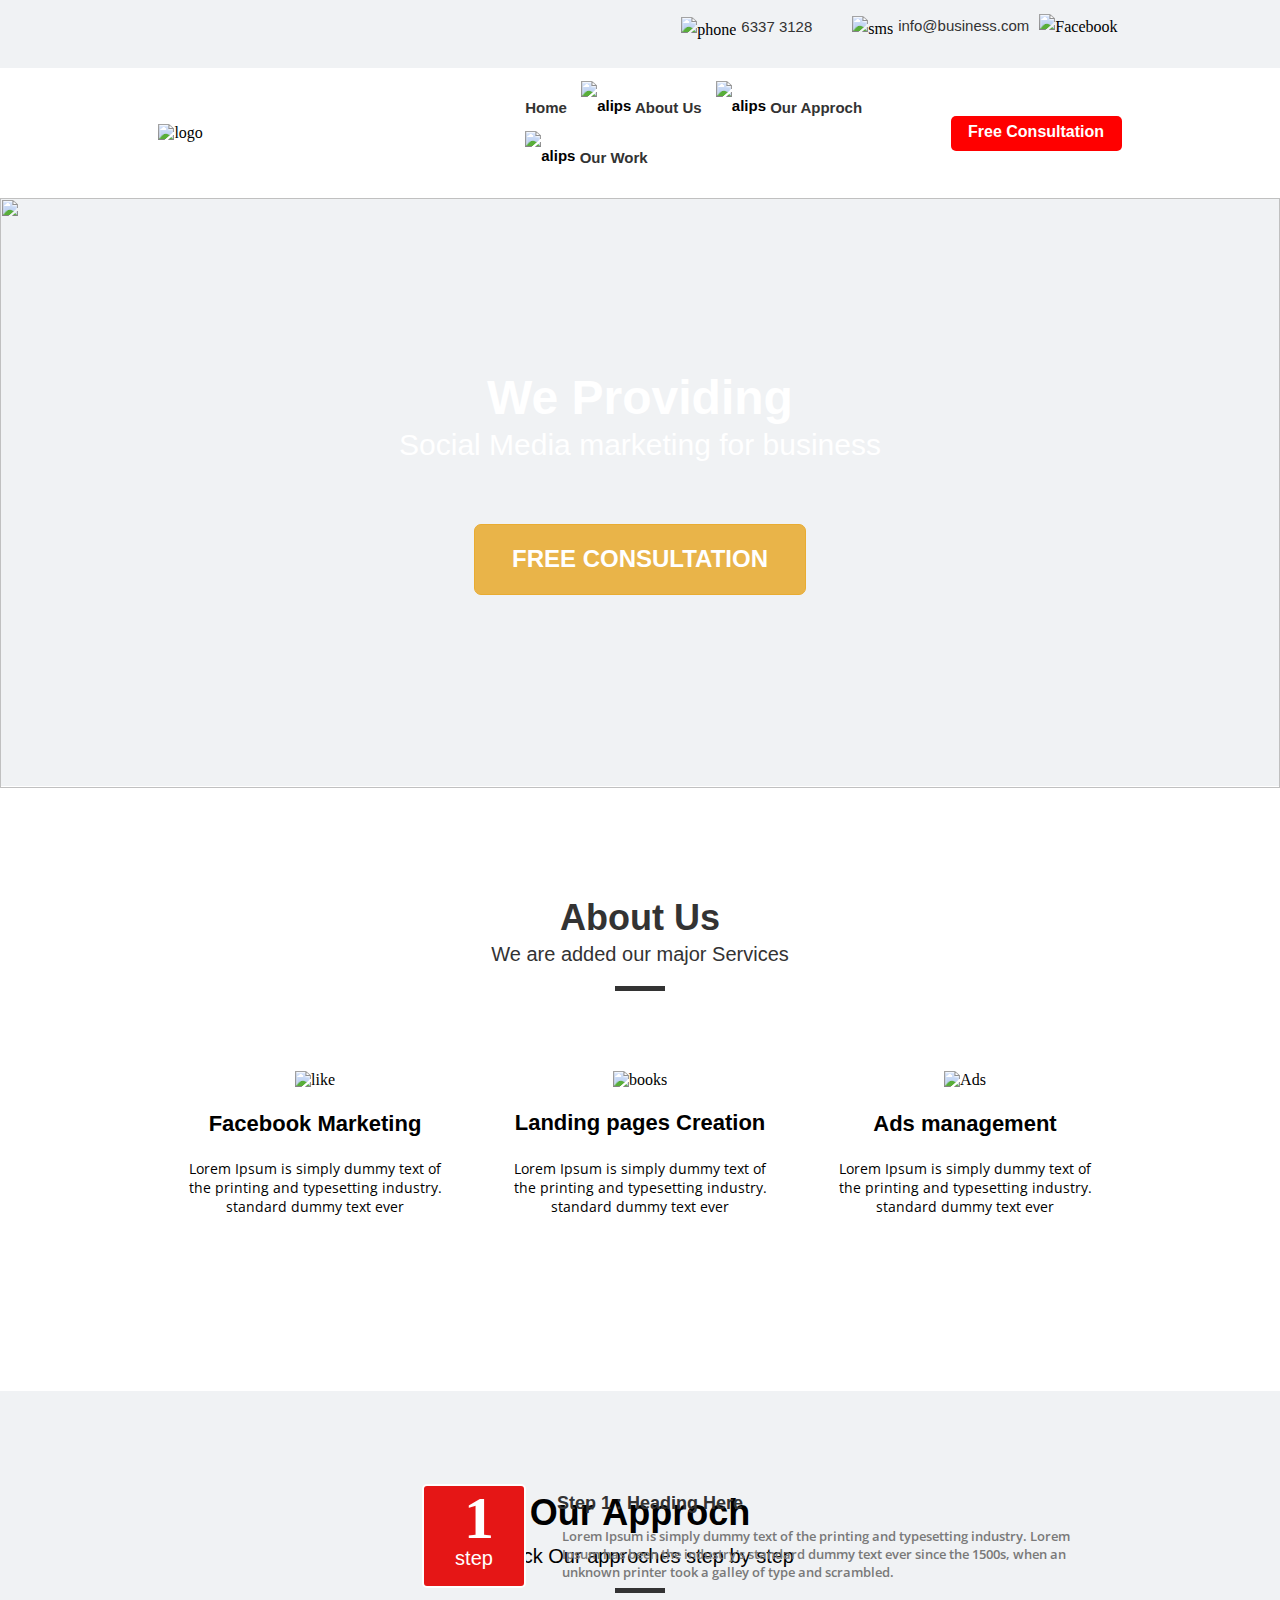
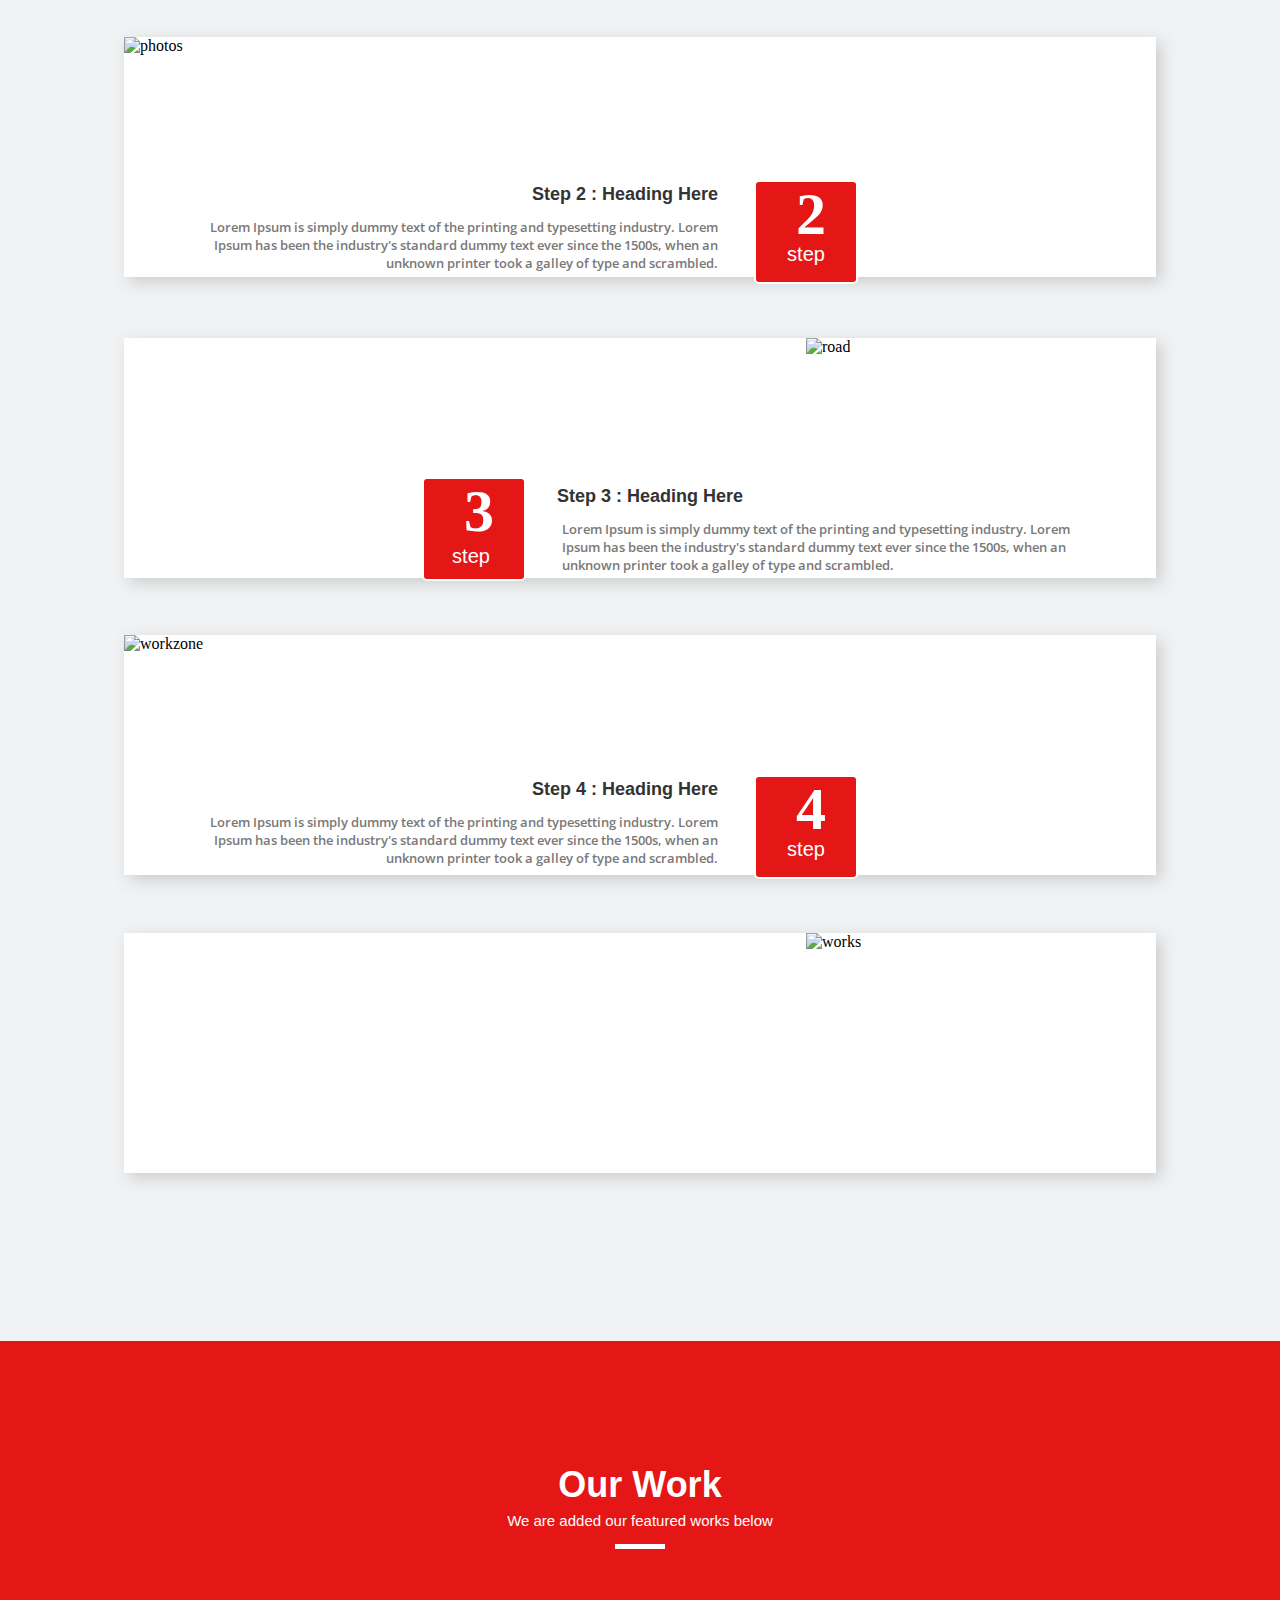
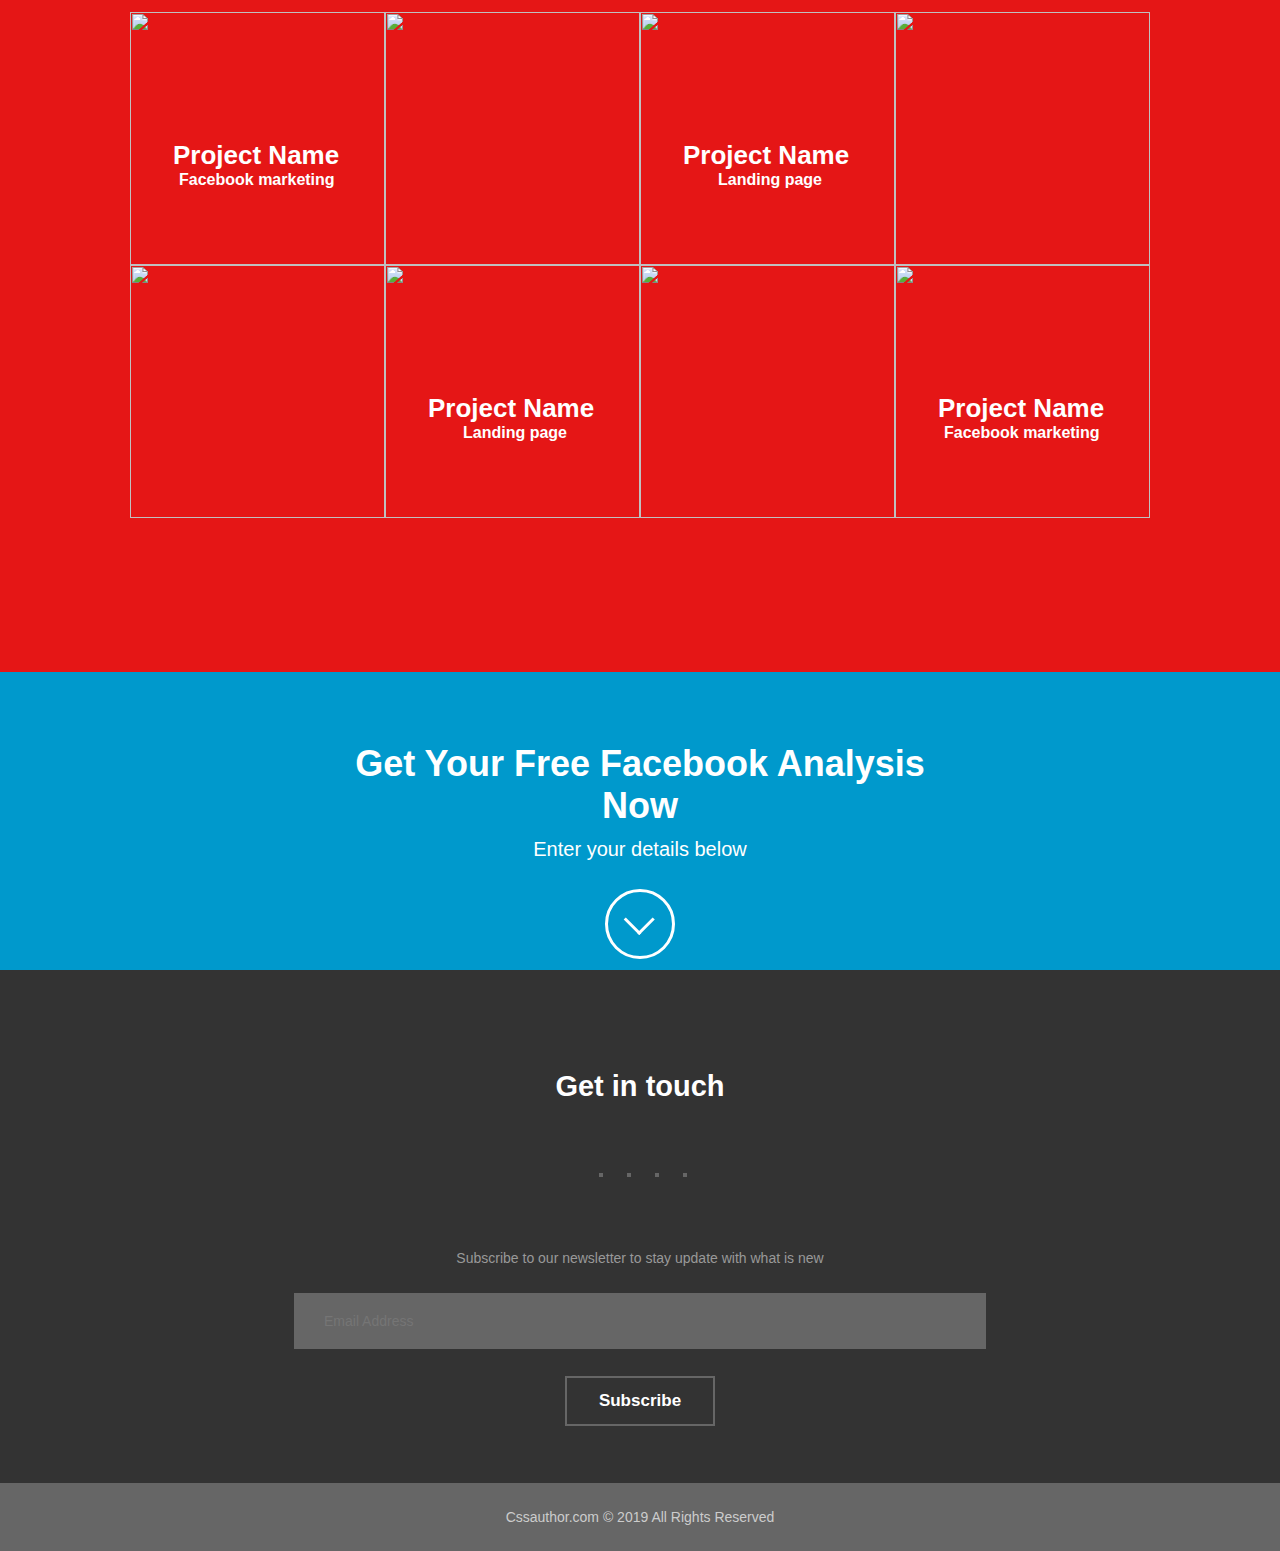
==== commit e580b33d: "Add files via upload" ====
--- a/index.html
+++ b/index.html
@@ -1,11 +1,12 @@
-<!DOCTYPE html>
-
+<!DOCTYPE html >
+<html lang="en">
 <head>
   <link
     href="https://fonts.googleapis.com/css?family=Open+Sans:300,300i,400,400i,600,600i,700,700i,800,800i&display=swap&subset=cyrillic,cyrillic-ext,greek,greek-ext,latin-ext,vietnamese"
     rel="stylesheet"
   />
   <link rel="stylesheet" href="idenx.css" />
+  <link rel="stylesheet" href="animate.css" />
   <meta charset="UTF-8" />
   <meta name="viewport" content="width=device-width, initial-scale=1.0" />
   <meta http-equiv="X-UA-Compatible" content="ie=edge" />
@@ -28,10 +29,11 @@
   <!--Навигация и логотип-->
 
   <nav class="navig">
+    
     <div class="Logo">
       <p class="logo"><img src="./resurse/4.jpg" alt="logo" /></p>
     </div>
-
+    <!--Меню для телефона/планшета-->
     <div class="MENU-Phone">
         <input id="menu__toggle" type="checkbox" />
         <label class="menu__btn" for="menu__toggle">
@@ -40,40 +42,42 @@
     
         <ul class="menu__box">
           <li><a class="menu__item" href="#">Home</a></li>
-          <li><a class="menu__item" href="#">About Us</a></li>
-          <li><a class="menu__item" href="#">Our Approch</a></li>
-          <li><a class="menu__item" href="#">Our Workг</a></li>
+          <li><a class="menu__item" href="#services">About Us</a></li>
+          <li><a class="menu__item" href="#approach">Our Approch</a></li>
+          <li><a class="menu__item" href="#Our-Works">Our Workг</a></li>
           <li><a class="menu__item" href="#">Free Consultation</a></li>
         </ul>
     </div>
 
 
-   <div class="MENU">
+    <div class="MENU">
       <ul class="menu">
-        <li><a href="">Home</a></li>
+        <li><a href="#">Home</a></li>
         <li>
           <img class="alips" src="./resurse/5.jpg" alt="alips" />
-          <a href="">About Us</a>
+          <a href="#services">About Us</a>
         </li>
         <li>
           <img class="alips" src="./resurse/5.jpg" alt="alips" />
-          <a href="">Our Approch</a>
+          <a href="#approach" class="anims" >Our Approch</a>
         </li>
         <li>
           <img class="alips" src="./resurse/5.jpg" alt="alips" />
-          <a href="">Our Work</a>
+          <a href="#Our-Works">Our Work</a>
         </li>
       </ul>
-    </div> 
+     </div> 
     
     <div class="Button1">
-      <p class="consult"><a href="#">Free Consultation</a></p>
-    </div>
+      <p class="consult"><a href="#analysis">Free Consultation</a></p>
+    </div>
+
   </nav>
 
   <!--Баннер-->
 
   <div class="banner">
+
     <div class="back-img">
       <img src="./resurse/7.jpg" alt="" />
     </div>
@@ -86,11 +90,13 @@
     <div class="Button2">
       <p class="consult-free"><a href="">FREE CONSULTATION</a></p>
     </div>
+
   </div>
 
   <!--Сервисы-->
 
-  <div class="services">
+  <div class="services" id="services">
+
     <div class="information3">
       <h2 class="about">About Us</h2>
       <p class="add">We are added our major Services</p>
@@ -126,18 +132,20 @@
         standard dummy text ever
       </p>
     </div>
+
   </div>
 
   <!--Наш подход-->
 
-  <div class="approach">
+  <div class="approach" id="approach">
+
     <div class="information4">
       <p class="our-approach">Our Approch</p>
       <p class="check">Check Our approches step by step</p>
       <hr class="line2" />
     </div>
 
-    <!----------STEP1-------------->
+    <!--STEP1-->
 
     <div class="step1">
       <img class="photos" src="./resurse/11.jpg" alt="photos" />
@@ -158,14 +166,14 @@
       </div>
     </div>
 
-    <!--------------STEP2---------------->
+    <!--STEP2-->
 
     <div class="step2">
       <img class="road" src="./resurse/12.jpg" alt="road" />
       <p class="Here2">Step 2 : Heading Here</p>
       <p class="Lorem2">
         Lorem Ipsum is simply dummy text of the printing and typesetting
-        industry. Lorem <br />Ipsum has been the industry's standard dummy text
+        industry. Lorem <br /> Ipsum has been the industry's standard dummy text
         ever since the 1500s, when an <br />
         unknown printer took a galley of type and scrambled.
       </p>
@@ -178,7 +186,7 @@
       </div>
     </div>
 
-    <!--------------STEP3---------------->
+    <!--STEP3-->
 
     <div class="step3">
       <img class="workzone" src="./resurse/13.jpg" alt="workzone" />
@@ -199,7 +207,7 @@
       </div>
     </div>
 
-    <!--------------STEP4---------------->
+    <!--STEP4-->
 
     <div class="step4">
       <img class="works" src="./resurse/14.jpg" alt="works" />
@@ -223,7 +231,8 @@
   </div>
   <br />
   <!--Наши работы-->
-  <div class="Our-Works">
+  <div class="Our-Works" id="Our-Works">
+
     <div class="information5">
       <p class="ourWorks">Our Work</p>
       <p class="below">We are added our featured works below</p>
@@ -231,7 +240,7 @@
     </div>
 
     <div class="Works">
-      <!----------Область 1----------->
+      <!--Область + 1-->
       <div class="obl1">
         <p><img class="fly1" src="./resurse/15.jpg" alt="" /></p>
         <div class="Pname1">
@@ -239,41 +248,43 @@
           <span class="Fmark1"> Facebook marketing</span>
         </div>
       </div>
-      <!----------Область 2------------>
+      <!--Область + 2-->
       <div class="obl2">
-        <img class="bord" src="./resurse/16.jpg" alt="" />
-      </div>
-      <!----------Область 3------------>
+        <p><img class="photos2" src="./resurse/17.jpg" alt="" /></p>
+      </div>
+      <!--Область + 3-->
       <div class="obl3">
-        <p><img class="photos2" src="./resurse/17.jpg" alt="" /></p>
-      </div>
-      <!----------Область 4------------>
-      <div class="obl4">
         <p><img class="fly1" src="./resurse/15.jpg" alt="" /></p>
         <div class="Pname1">
           <span class="Name1">Project Name</span> <br />
           <span class="Fmark2"> Landing page</span>
         </div>
       </div>
-      <!----------Область 5------------>
-    <div class="obl5">
-      <p><img class="fly1" src="./resurse/15.jpg" alt="" /></p>
-      <div class="Pname1">
-        <span class="Name1">Project Name</span> <br />
-        <span class="Fmark2"> Landing page</span>
-      </div>
-    </div>
-      <!----------Область 6------------>
-    <div class="obl6">
-      <p><img class="roads" src="./resurse/18.jpg" alt="" /></p>
-    </div>
-      <!----------Область 7------------>
-    <div class="obl7">
-      <img class="forest" src="./resurse/19.jpg" alt="" />
-    </div>
-      <!----------Область 8---------->
-    
-    <div class="obl8">
+      
+      <!--Область + 4-->
+      <div class="obl4">
+        <img class="forest" src="./resurse/19.jpg" alt="" />
+      </div>
+      
+      <!--Область + 5-->
+      <div class="obl5">
+        <img class="bord" src="./resurse/16.jpg" alt="" />
+      </div>
+  
+      <!--Область 6-->
+      <div class="obl6">
+        <p><img class="fly1" src="./resurse/15.jpg" alt="" /></p>
+        <div class="Pname1">
+          <span class="Name1">Project Name</span> <br />
+          <span class="Fmark2"> Landing page</span>
+        </div>
+      </div>
+      <!--Область 7-->
+      <div class="obl7">
+        <p><img class="roads" src="./resurse/18.jpg" alt="" /></p>
+      </div>
+      <!--Область 8-->
+      <div class="obl8">
       <p><img class="fly1" src="./resurse/15.jpg" alt="" /></p>
       <div class="Pname1">
         <span class="Name1">Project Name</span> <br />
@@ -282,8 +293,8 @@
     </div>
   </div>
   </div>
-   <!-----------------Форма для ввода данных----------------->
-  <div class="analysis">
+   <!--Форма для ввода данных-->
+  <div class="analysis" id="analysis">
 
     <div class="information6">
       <p class="Free">Get Your Free Facebook Analysis Now</p>
@@ -293,57 +304,58 @@
   </div>  
 
   <div class="menu3">
-      <input id="go" type="checkbox"/>
-      <label for="go" class="go" >
-          <p class="arrow arrow--right"></p>
-          <p class="circle"></p>
-      </label> 
-
-      <div class="menu2">
-        <p><img class="back-form" src="./resurse/21.png" alt="" /></p>
-        <p class="experts">Sit down with our experts to receive a free customized marketing plan for your business + Learn
-          How To Use Google and Facebook to get 5000% ROI or more</p>
-         <form class="Forma" action="" method="POST">
-           <input class="First-name" type="text" name="First-name" placeholder="Your Name" onfocus="this.value=''">
-           <br>
-           <input class="Number" type="text" name="number" placeholder="Contact Number" onfocus="this.value=''">
-           <br>
-           <input class="Comp-Name" type="text" name="comp-name" placeholder="Company Name" onfocus="this.value=''">
-           <br>
-           <input class="Bottom3" type="submit" name="sub" value="SUBMIT NOW">
-         </form>
-      </div>
+      
+    <input id="go" type="checkbox"/>
+    <label for="go" class="go" >
+      <p class="arrow arrow--right"></p>
+      <p class="circle"></p>
+    </label> 
+
+    <div class="menu2">
+      <p><img class="back-form" src="./resurse/21.png" alt="" /></p>
+      <p class="experts">Sit down with our experts to receive a free customized marketing plan for your business + Learn
+        How To Use Google and Facebook to get 5000% ROI or more</p>
+      <form class="Forma" action="#" method="POST">
+       <input class="First-name" type="text" name="First-name" placeholder="Your Name" onfocus="this.value=''">
+       <br>
+        <input class="Number" type="text" name="number" placeholder="Contact Number" onfocus="this.value=''">
+         <br>
+        <input class="Comp-Name" type="text" name="comp-name" placeholder="Company Name" onfocus="this.value=''">
+         <br>
+        <input class="Bottom3" type="submit" name="sub" value="SUBMIT NOW">
+      </form>
+    </div>
       
   </div>
         
-       <!-----------------footers----------->
-      <div class ="touch" >
-      
-        <div class="information7">
-          <p class="TOUCH">Get in touch</p>
-        </div>
+  <!--footers-->
+  <div class ="touch" >
+      
+    <div class="information7">
+     <p class="TOUCH">Get in touch</p>
+    </div>
             
-          <div class="cosial">
-            <a href="#"><img class="fb" src="./resurse/22.png" alt=""></a>
-            <a href="#"><img class="twitter" src="./resurse/23.png" alt=""></a>
-            <a href="#"><img class="google" src="./resurse/24.png" alt=""></a>
-            <a href="#"><img class="inst" src="./resurse/25.png" alt=""></a>
-          </div>
-
-          <div class="information8">
-              <p class="Subscribe2">Subscribe to our newsletter to stay update with what is new</p>
-          </div>
+    <div class="cosial">
+      <a href="#"><img class="fb" src="./resurse/22.png" alt=""></a>
+      <a href="#"><img class="twitter" src="./resurse/23.png" alt=""></a>
+      <a href="#"><img class="google" src="./resurse/24.png" alt=""></a>
+      <a href="#"><img class="inst" src="./resurse/25.png" alt=""></a>
+    </div>
+
+    <div class="information8">
+      <p class="Subscribe2">Subscribe to our newsletter to stay update with what is new</p>
+    </div>
             
-        <form action="" method="POST" class="FORMS">
-            <input class="Email2" type="text" name="Email"   placeholder="Email Address">
-            <br>
-            <input class="Buttom3" type="submit" name="sub" value="Subscribe">
-        </form>
-        
-      </div>
-      
-     <div class="footer">
-        <div class="information9"><p class="Reserved">Cssauthor.com © 2019 All Rights Reserved</p></div>
-    </div> 
-
+    <form action="#" method="POST" class="FORMS">
+    <input class="Email2" type="text" name="Email"   placeholder="Email Address">
+      <br>
+    <input class="Buttom3" type="submit" name="sub" value="Subscribe">
+    </form> 
+
+  </div>
+      
+  <div class="footer">
+    <div class="information9"><p class="Reserved">Cssauthor.com © 2019 All Rights Reserved</p></div>
+  </div> 
 </body>
+</html>--- a/idenx.css
+++ b/idenx.css
@@ -3,6 +3,7 @@
   background-color: #f0f2f4;
   margin: 0;
   padding: 0;
+ 
 }
 
 .MENU-Phone, .experts-phone {
@@ -12,6 +13,8 @@
 
 /* Вверхняя информация */
 .header {
+  max-width: 1500px;
+  margin: 0 auto;
   display: grid;
   grid-template: 50px / repeat(8, 1fr);
   grid-template-areas: "infomation";
@@ -63,8 +66,11 @@
   grid-gap: 20px;
   background-color: #ffffff;
   height: 130px;
-}
-
+  margin: 0 auto;
+}
+.anims:checked ~ #approach{
+  transition-duration: 23ms;
+}
 .Logo {
   grid-area: 1 / 2/ 2 / 4;
   z-index: 2;
@@ -103,7 +109,7 @@
 }
 .consult {
   background-color: red;
-  border: 1px solid red;
+ 
   border-radius: 5px;
   width: 171px;
   height: 35px;
@@ -128,6 +134,7 @@
   grid-template: 160px 102px 114px 152px / repeat(8, 1fr);
   grid-template-areas: "back-img" "information2" "Button2";
   grid-gap: 20px;
+  margin: 0 auto;
 }
 .back-img {
   grid-area: 1/ 1/ 5 / 9;
@@ -200,7 +207,6 @@
   width: 50px;
   height: 5px;
   border: none;
-  color: #333;
   background-color: #333;
   position: relative;
   bottom: 25px;
@@ -234,7 +240,7 @@
 }
 .opisan {
   font-family: "Open Sans", sans-serif;
-  font-size: 13, 5px;
+  font-size: 14px;
 }
 /*-----------Создание лендингов--------*/
 .pages {
@@ -252,7 +258,7 @@
 }
 .opisan2 {
   font-family: "Open Sans", sans-serif;
-  font-size: 13, 5px;
+  font-size: 14px;
   position: relative;
   text-align: center;
 }
@@ -264,7 +270,7 @@
 }
 .opisan3 {
   font-family: "Open Sans", sans-serif;
-  font-size: 13, 5px;
+  font-size: 14px;
   position: relative;
 }
 .ADS {
@@ -302,7 +308,6 @@
   width: 50px;
   height: 5px;
   border: none;
-  color: #333;
   background-color: #333;
   position: relative;
   bottom: 25px;
@@ -370,6 +375,7 @@
   position: relative;
   left: 438px;
   bottom: 185px;
+  width: 53%;
 }
 /*------------STEP2(Блок и картинка)--------------*/
 .step2 {
@@ -455,6 +461,7 @@
   position: relative;
   left: 438px;
   bottom: 190px;
+  width: 60%;
 }
 /*---------------STEP3(Красная)---------------*/
 .steps3 {
@@ -486,6 +493,7 @@
   box-shadow: 5px 5px 15px #cccccc;
 }
 .works {
+  
   height: 240px;
   width: 350px;
   position: relative;
@@ -556,7 +564,6 @@
   width: 50px;
   height: 5px;
   border: none;
-  color: #ffffff;
   background-color: #ffffff;
   position: relative;
   bottom: 30px;
@@ -566,13 +573,24 @@
   align-self: center;
   justify-self: center;
   height: 506px;
-  width: 1024px;
-}
-/*----------Область 1------------*/
-.obl1 {
+  width: 1020px;
+}
+.Works img {
   width: 255px;
   height: 253px;
 }
+/* Картинки */
+.obl1, .obl2, .obl3, .obl4, .obl5, .obl6, .obl7, .obl8 {
+  float: left;
+  width: 255px;
+  height: 253px;
+  position: relative;
+  bottom: 16px;
+}
+.obl5, .obl4 {
+  position: relative;
+  top: 0px;
+}
 .Pname1 {
   color: #ffffff;
   position: relative;
@@ -594,38 +612,6 @@
   position: relative;
   left: 6px;
 }
-/*----------Область 2------------*/
-.obl2 .bord {
-  width: 255px;
-  height: 253px;
-}
-/*----------Область 3------------*/
-.obl3 {
-  position: relative;
-  left: 255px;
-  bottom: 510px;
-}
-.photos2 {
-  width: 255px;
-  height: 253px;
-}
-/*----------Область 4------------*/
-.obl4 {
-  width: 255px;
-  height: 253px;
-  position: relative;
-  left: 255px;
-  bottom: 530px;
-}
-.Pname1 {
-  color: #ffffff;
-  position: relative;
-  right: 100px;
-  z-index: 2;
-  position: relative;
-  bottom: 145px;
-  left: 43px;
-}
 .Pname1 .Fmark2 {
   font-family: Helvetica;
   font-size: 16px;
@@ -633,60 +619,8 @@
   position: relative;
   left: 35px;
 }
-/*----------Область 5------------*/
-.obl5 {
-  width: 255px;
-  height: 253px;
-  position: relative;
-  bottom: 1052px;
-  left: 510px;
-}
-.Pname1 {
-  color: #ffffff;
-  position: relative;
-  right: 100px;
-  z-index: 2;
-  position: relative;
-  bottom: 145px;
-  left: 43px;
-}
-/*----------Область 6------------*/
-.obl6 {
-  position: relative;
-  bottom: 1052px;
-  left: 510px;
-}
-.roads {
-  width: 255px;
-  height: 253px;
-}
-/*----------Область 7------------*/
-.obl7 {
-  position: relative;
-  bottom: 1562px;
-  left: 764px;
-}
-.forest {
-  width: 255px;
-  height: 253px;
-}
-/*----------Область 8------------*/
-.obl8 {
-  width: 255px;
-  height: 253px;
-  position: relative;
-  bottom: 1582px;
-  left: 764px;
-}
-.Pname1 {
-  color: #ffffff;
-  position: relative;
-  right: 100px;
-  z-index: 2;
-  position: relative;
-  bottom: 145px;
-  left: 43px;
-}
+
+
 /*----------------ФОРМА---------------------*/
 .analysis {
   display: grid;
@@ -751,7 +685,7 @@
   height: 64px;
   border: 3px solid white;
   border-radius: 50px;
-  position: relative;
+  position: inherit;
 }
 
 /*---------------------------------*/
@@ -790,11 +724,12 @@
   margin: 0 auto;
 }
 .back-form {
+  
 }
 .close-from {
 }
 .experts {
-  width: 45%;
+  width: 55%;
   margin: 0 auto;
   font-family: Helvetica;
   color: #999999;
@@ -886,7 +821,7 @@
   color: #ffffff;
 }
 .cosial {
-  grid-area: 3/ 4 / 4 / 6;
+  grid-area: 3/ 3 / 4 / 7;
   align-self: center;
   justify-self: center;
   display: inline-block;
@@ -1122,6 +1057,7 @@
   left: 0px;
 }
 .Lorem, .Lorem3{
+  width: 100%;
   top: 55px;
   left: 13px;
 }
@@ -1238,7 +1174,76 @@
   grid-area: 1/ 1 / 2 / 9;
   align-self: center;
   justify-self: center;
-}
+  position: relative;
+  top: 15px;
+}
+/* Бургер меню */
+.MENU-Phone{
+  grid-area: 1/ 1/ 2/  9;
+  display: inherit;
+  z-index: 3;
+}
+#menu__toggle {
+  opacity: 0;
+}
+
+#menu__toggle:checked ~ .menu__box {
+  visibility: visible;
+  left: 0;
+}
+/* Стили кнопки */
+.menu__btn {
+  align-items: center;
+  position: relative;
+  bottom: 60px;
+  left: 20px;
+  width: 26px;
+  height: 26px;
+  z-index: 1;
+}
+/* Сам гамбургер */
+.menu__btn  span,
+.menu__btn  span::before,
+.menu__btn  span::after {
+  display: block;
+  position: absolute;
+  width: 100%;
+  height: 2px;
+  background-color: #616161;
+}
+.menu__btn span::before {
+  content: '';
+  top: -8px;
+}
+.menu__btn > span::after {
+  content: '';
+  top: 8px;
+}
+/* Блок меню */
+.menu__box {
+  display: block;
+  position: relative;
+  visibility: hidden;
+  bottom: 140px;
+  left: -100%;
+  width: 100%;
+  height: 180px;
+  padding: 80px 0;
+  background-color: #ECEFF1;
+  box-shadow: 1px 0px 6px rgba(0, 0, 0, .2);
+  transition-duration: .25s;
+}
+/* Элементы меню */
+.menu__item {
+  display: block;
+  padding: 10px 24px;
+  color: #333333;
+  font-family: Helvetica;
+  font-weight: bold;
+  font-size: 15px;
+  text-decoration: none;
+}
+/*```````````````````````*/
 .Logo{
   grid-area: 1/ 1 / 2 / 6;
   align-self: center;
@@ -1352,25 +1357,19 @@
 .Works{
   grid-area: 3 / 1/ 5 / 9;
   position: relative;
- 
-  text-align: center;
-  height: 430;
+  text-align: center;
   width: 90%;
   max-width: 430px;
+  position: relative;
 }
 .Works img{
   width: 215px;
   height: 213px;
 }
-.obl3{
-  position: relative;
-  left: -107px;
-  bottom: 16px;
-}
-.obl4{
-  position: relative;
-  left: -20px;
-  bottom: 36px;
+.obl3, .obl4, .obl5, .obl6{
+  float: left;
+  width: 215px;
+  height: 213px;
 }
 .Pname1{
   text-align: center;
@@ -1382,25 +1381,12 @@
  position: relative;
  left: 0px;
 }
-.obl5{
-  text-align: right;
-  width: 100%;
-  height: 220px;
-  left: 0px;
-  bottom: 518px;
-}
 .obl5 .Pname1{
   text-align: right;
   left: -20px;
 }
 .obl5 .Fmark2{
   left: -32px;
-}
-.obl6{
-  text-align: right;
-  position: relative;
-  left: 0px;
-  bottom: 542px;
 }
 .analysis{
   display: grid;
@@ -1438,7 +1424,8 @@
    width: 90%;
    height: 500px;
    position: relative;
-   bottom: 30px;
+   bottom: 20px;
+   transition-duration: .50s;
 }
 .experts{
   width: 80%;
@@ -1481,4 +1468,217 @@
   align-self: center;
   justify-self: center;
 }
+}
+@media only screen and (min-device-width : 769px) and (max-device-width : 1100px) {
+.MENU{
+  display: none;
+}
+/* Гамбургер */  
+.MENU-Phone{
+  grid-area: 1/ 1/ 2/  9;
+  display: inherit;
+  z-index: 3;
+}
+#menu__toggle {
+  opacity: 0;
+}
+
+#menu__toggle:checked ~ .menu__box {
+  visibility: visible;
+  left: 0;
+}
+/* Стили кнопки */
+.menu__btn {
+  align-items: center;
+  position: relative;
+  bottom: 50px;
+  left: 20px;
+  width: 26px;
+  height: 26px;
+  z-index: 1;
+}
+/* Сам гамбургер */
+.menu__btn  span,
+.menu__btn  span::before,
+.menu__btn  span::after {
+  display: block;
+  position: absolute;
+  width: 100%;
+  height: 2px;
+  background-color: #616161;
+}
+.menu__btn span::before {
+  content: '';
+  top: -8px;
+}
+.menu__btn > span::after {
+  content: '';
+  top: 8px;
+}
+/* Блок меню */
+.menu__box {
+  display: block;
+  position: relative;
+  visibility: hidden;
+  bottom: 160px;
+  left: -100%;
+  width: 100%;
+  height: 180px;
+  padding: 80px 0;
+  background-color: #ECEFF1;
+  box-shadow: 1px 0px 6px rgba(0, 0, 0, .2);
+  transition-duration: .25s;
+}
+/* Элементы меню */
+.menu__item {
+  display: block;
+  padding: 10px 24px;
+  color: #333333;
+  font-family: Helvetica;
+  font-weight: bold;
+  font-size: 15px;
+  text-decoration: none;
+}
+/* Гамбургер конец */  
+.services{
+  display: grid;
+  grid-template: 83px 113px 270px 270px/ repeat(8, 1fr);
+  grid-template-areas: "information3" "facebookM" "pages" "ADS";
+  grid-gap: 20px;
+}
+.facebookM{
+  grid-area: 3/ 1 / 4 / 5;
+  align-self: center;
+  justify-self: center;
+}
+.pages{
+  grid-area: 3/ 5 / 4 / 9;
+  align-self: center;
+  justify-self: center;
+}
+.ADS{
+  grid-area: 4/ 1 / 5 / 9;
+  align-self: center;
+  justify-self: center;
+}
+
+.step1{
+  grid-area: 3/ 1/ 4 / 9;
+  align-self: center;
+  justify-self: center;
+  width: 95%;
+}
+.steps, .steps2 {
+  left: 300px;
+  bottom: 300px;
+}
+.Here, .Here3, .Here2, .Here4{
+  position: relative;
+  text-align: center;
+  width: 300px;
+  left: 400px;
+  bottom: 195px;
+}
+.Lorem, .Lorem3, .Lorem2, .Lorem4{
+  text-align: left;
+  position: relative;
+  bottom: 210px;
+  left: 410px;
+  width: 43%;
+  height: 50px;
+}
+.step2{
+  grid-area: 4/ 1/ 5 / 9;
+  align-self: center;
+  justify-self: center;
+  width: 95%;
+}
+.step2 .road{
+  left: 0px;
+}
+.step3{
+  grid-area: 5/ 1/ 6 / 9;
+  align-self: center;
+  justify-self: center;
+  width: 95%;
+}
+.step4{
+  grid-area: 6/ 1/ 7 / 9;
+  align-self: center;
+  justify-self: center;
+  width: 95%;
+}
+.step4 .works{
+  left: 0px;
+}
+.Works img {
+  width: 185px;
+  height: 183px;
+}
+.obl1, .obl2, .obl3, .obl4, .obl5, .obl6, .obl7, .obl8 {
+  float: left;
+  width: 185px;
+  height: 183px;
+}
+.Works {
+  grid-area: 3/ 2 / 4 / 8;
+  align-self: center;
+  justify-self: center;
+  height: 336px;
+  width: 740px;
+}
+.Pname1{
+  left: 10px;
+  bottom: 110px;
+}
+.information5 {
+  grid-area: 2/ 3 / 3 / 7;
+  align-self: center;
+  justify-self: center;
+  text-align: center;
+}
+
+.cosial{
+  grid-area: 3/ 3 / 4 / 7;
+}
+}
+@media only screen and (min-device-width : 769px) and (max-device-width : 900px) {
+  .back-form{
+    width: 80%;
+    height: 500px;
+  }
+  .experts{
+   width: 70%;
+   margin: 0 auto;
+   text-align: center;
+   font-family: Helvetica;
+   color: #999999;
+   font-size: 15px;
+   position: relative;
+   bottom: 450px;
+  }
+  .First-name, .Number, .Comp-Name {
+   width: 60%;
+   
+  }
+}
+@media only screen and (min-device-width : 1300px) and (max-device-width : 1920px) {
+  .back-form{
+    width: 50%;
+    height: 500px;
+  }
+  .experts{
+   width: 40%;
+   margin: 0 auto;
+   text-align: center;
+   font-family: Helvetica;
+   color: #999999;
+   font-size: 15px;
+   position: relative;
+   bottom: 450px;
+  }
+  .First-name, .Number, .Comp-Name {
+   width: 40%;
+   
+  }
 }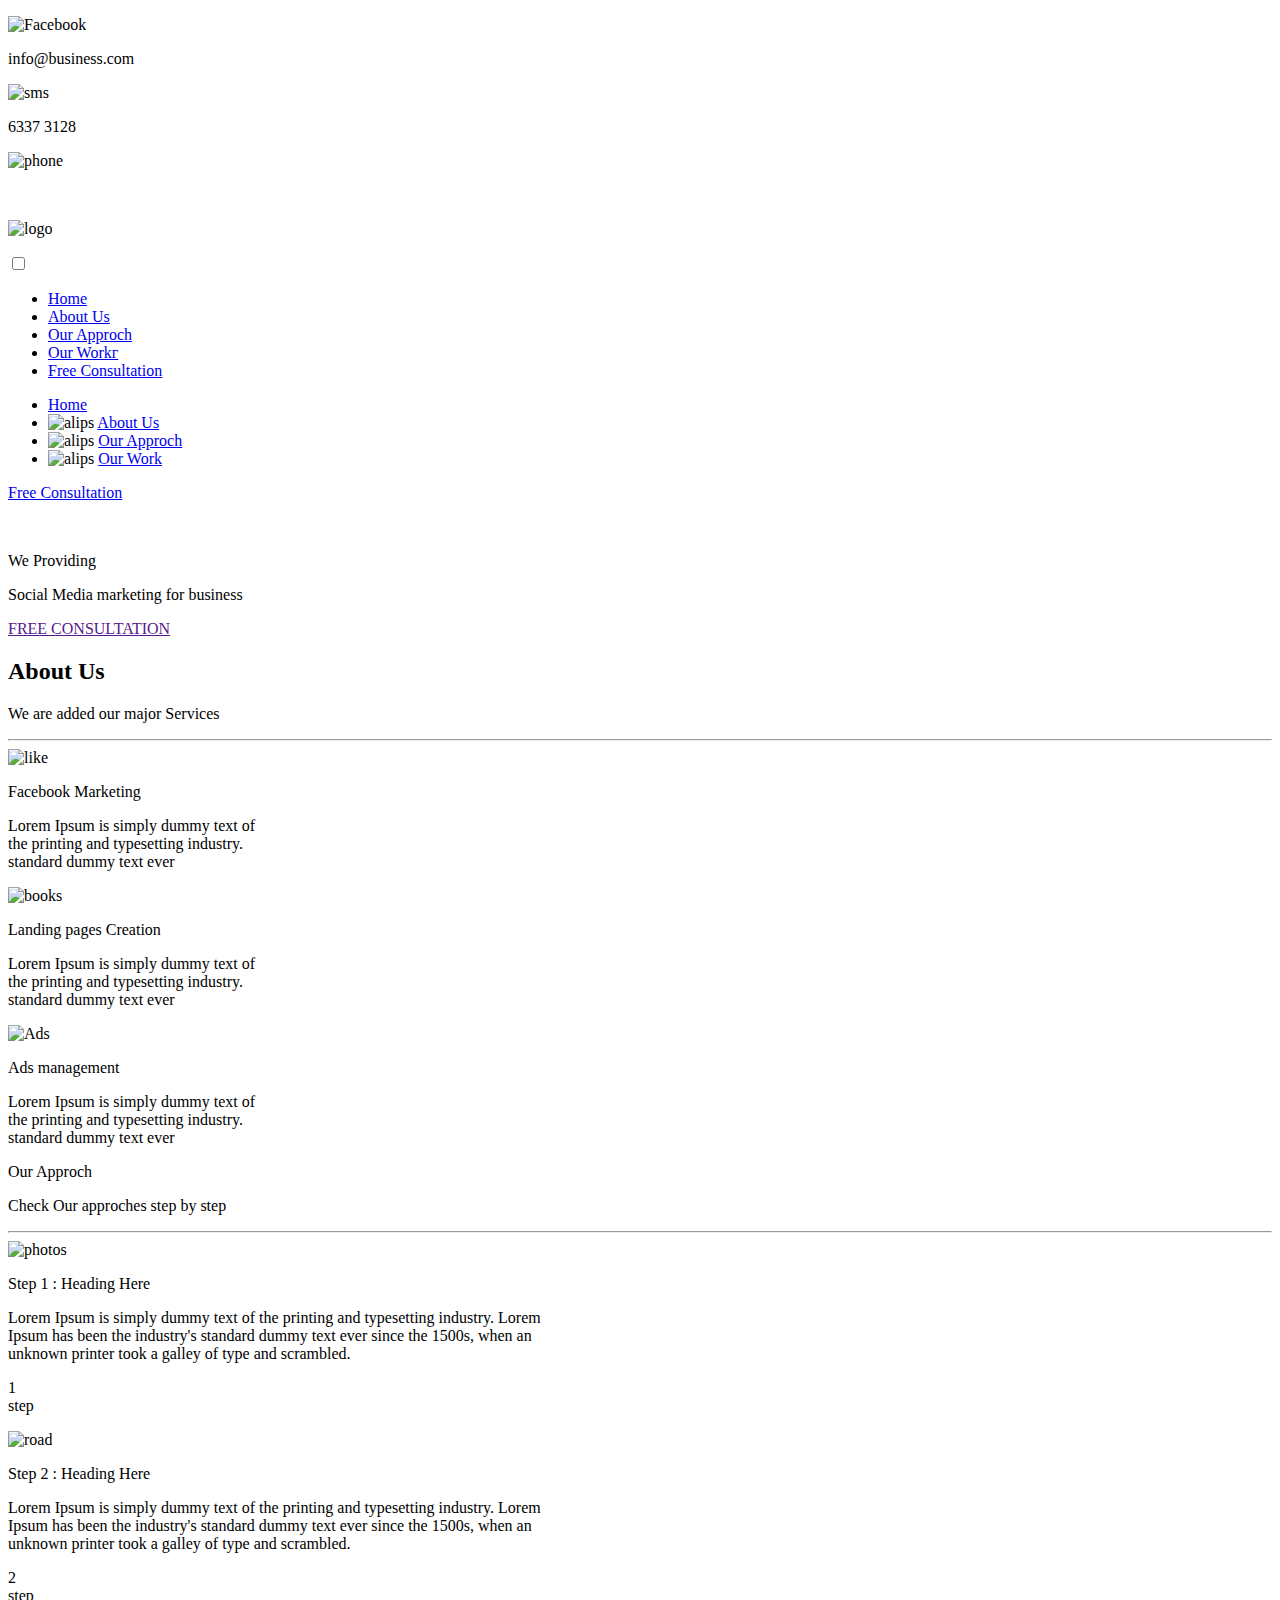
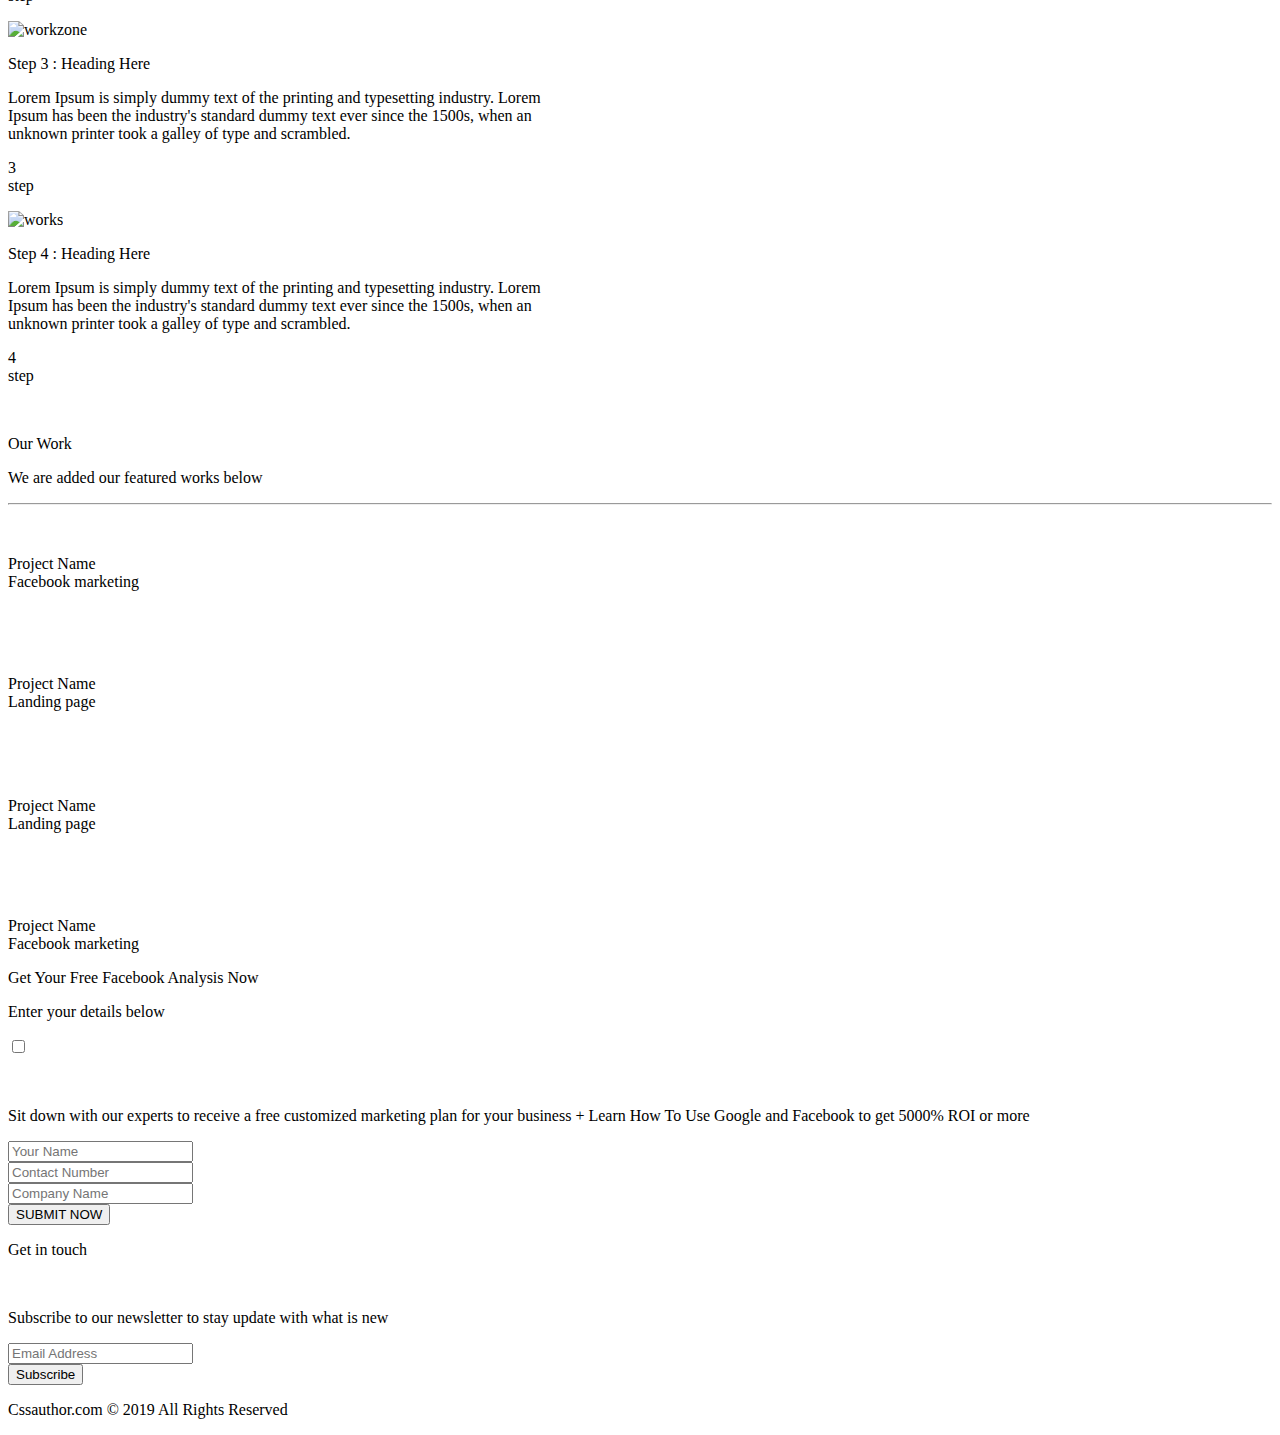
==== commit 1a628706: "update" ====
--- a/index.html
+++ b/index.html
@@ -5,12 +5,11 @@
     href="https://fonts.googleapis.com/css?family=Open+Sans:300,300i,400,400i,600,600i,700,700i,800,800i&display=swap&subset=cyrillic,cyrillic-ext,greek,greek-ext,latin-ext,vietnamese"
     rel="stylesheet"
   />
-  <link rel="stylesheet" href="idenx.css" />
-  <link rel="stylesheet" href="animate.css" />
+  <link rel="stylesheet" href="style.css" />
   <meta charset="UTF-8" />
   <meta name="viewport" content="width=device-width, initial-scale=1.0" />
   <meta http-equiv="X-UA-Compatible" content="ie=edge" />
-  <title>Document</title>
+  <title>Promo Site</title>
 </head>
 <body>
   <!--Заголовок с данными-->
@@ -306,9 +305,8 @@
   <div class="menu3">
       
     <input id="go" type="checkbox"/>
-    <label for="go" class="go" >
-      <p class="arrow arrow--right"></p>
-      <p class="circle"></p>
+    <label for="go" class="go circle" >
+      <span class="arrow arrow--right"></span>
     </label> 
 
     <div class="menu2">
@@ -358,4 +356,4 @@
     <div class="information9"><p class="Reserved">Cssauthor.com © 2019 All Rights Reserved</p></div>
   </div> 
 </body>
-</html>+</html>
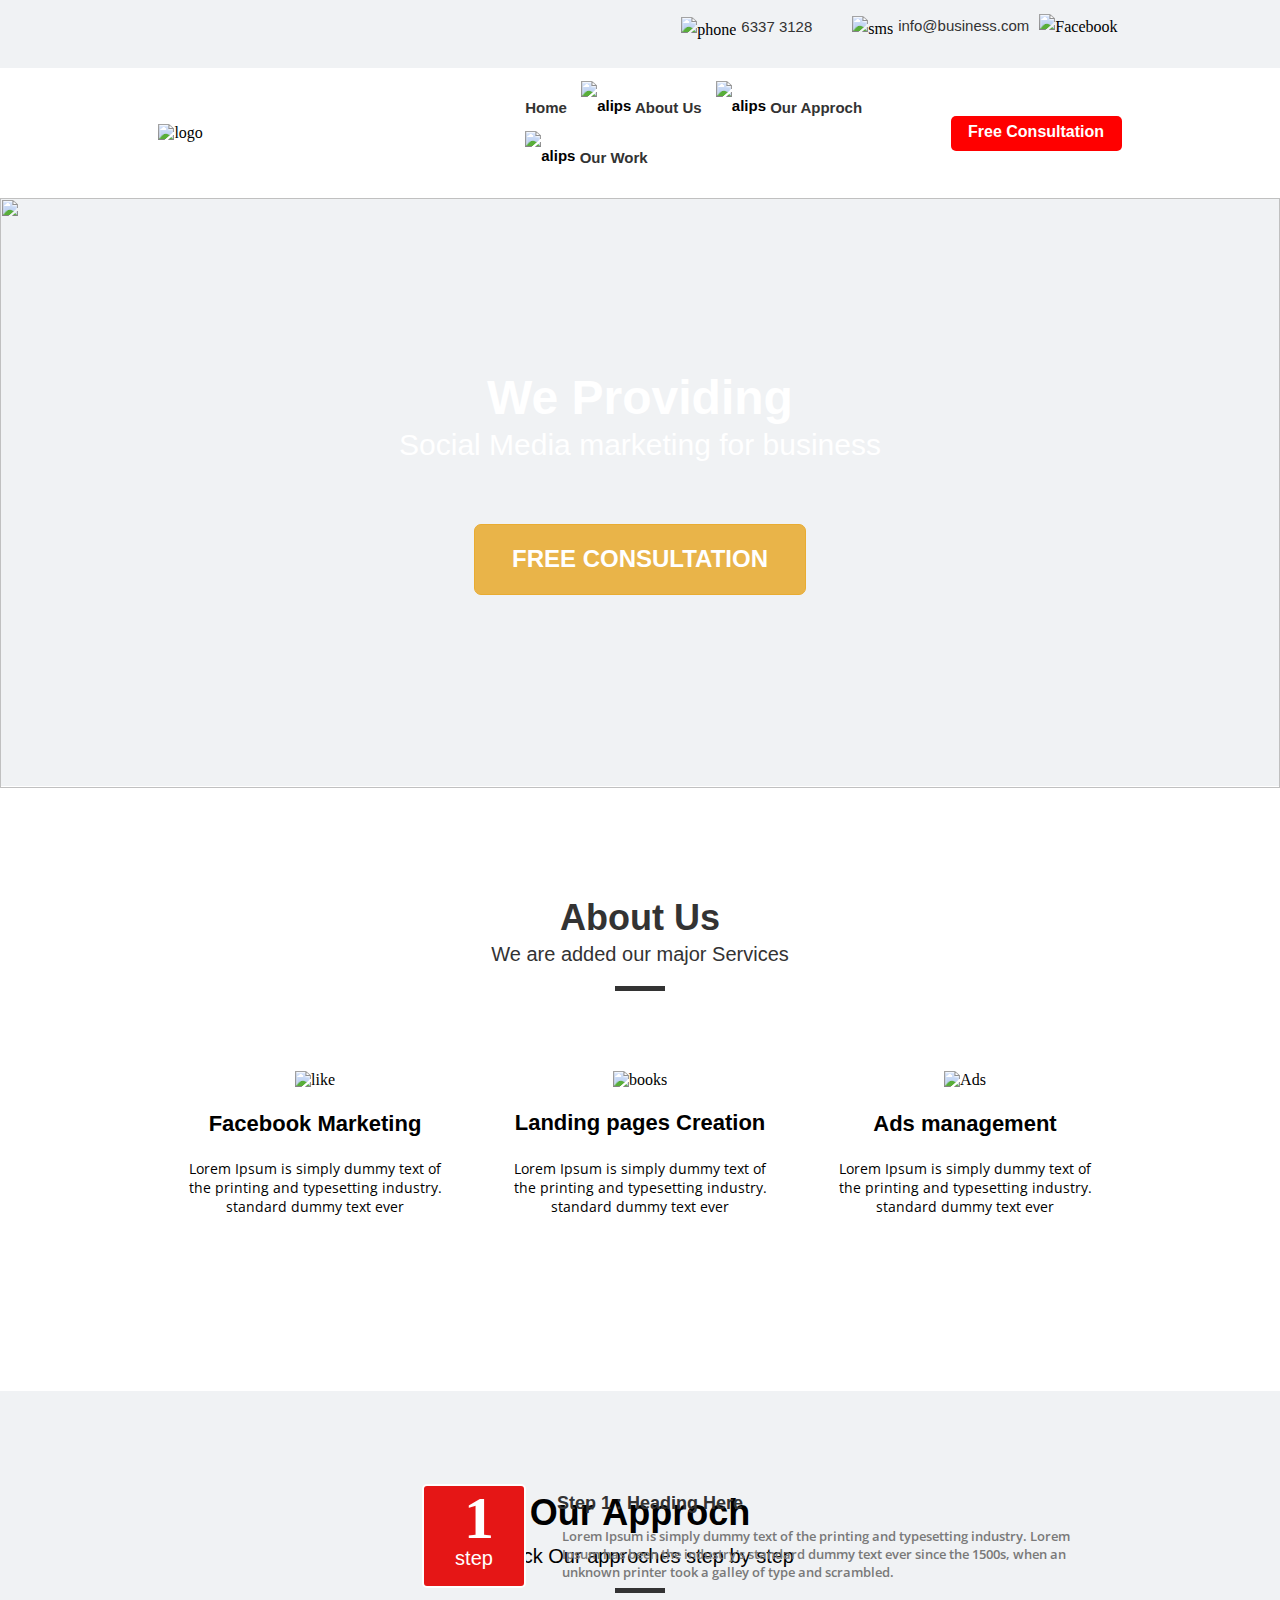
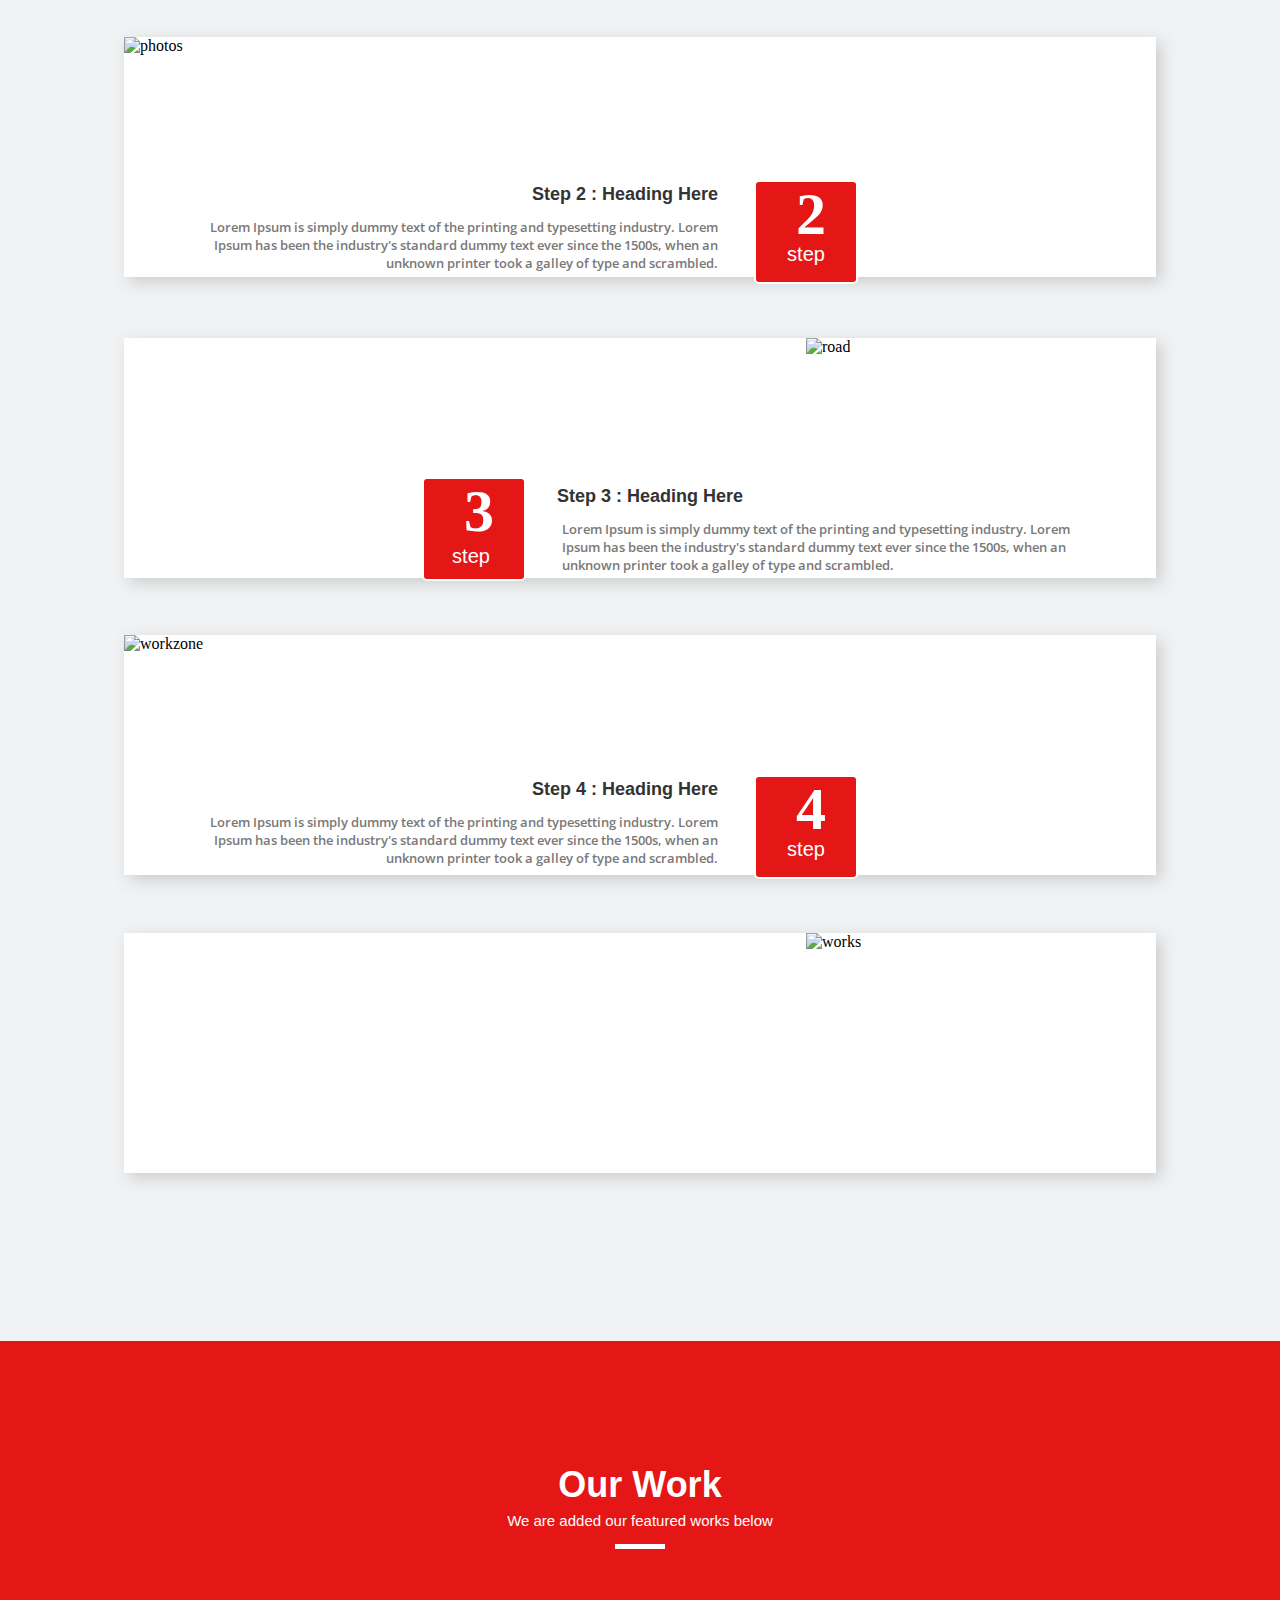
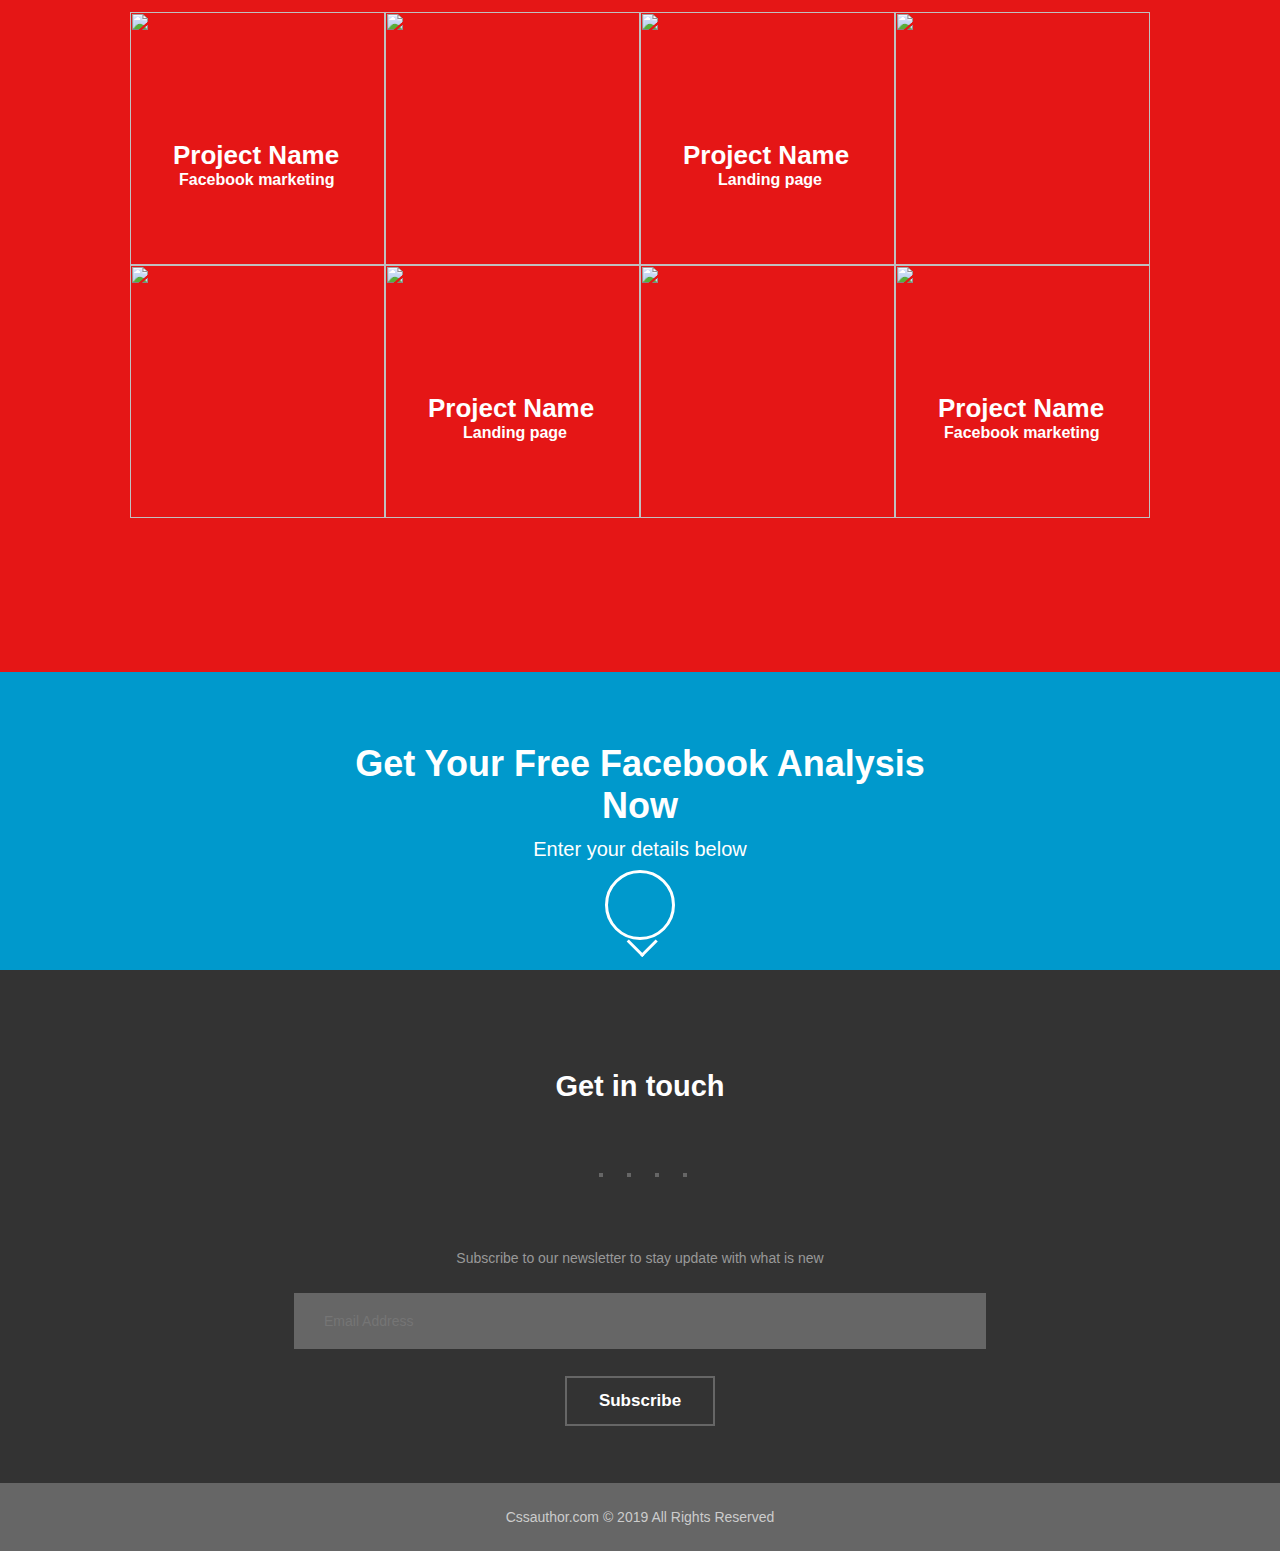
==== commit 9fb1404f: "Update index.html" ====
--- a/index.html
+++ b/index.html
@@ -5,7 +5,8 @@
     href="https://fonts.googleapis.com/css?family=Open+Sans:300,300i,400,400i,600,600i,700,700i,800,800i&display=swap&subset=cyrillic,cyrillic-ext,greek,greek-ext,latin-ext,vietnamese"
     rel="stylesheet"
   />
-  <link rel="stylesheet" href="style.css" />
+  <link rel="stylesheet" href="idenx.css" />
+  <link rel="stylesheet" href="animate.css" />
   <meta charset="UTF-8" />
   <meta name="viewport" content="width=device-width, initial-scale=1.0" />
   <meta http-equiv="X-UA-Compatible" content="ie=edge" />
--- a/idenx.css
+++ b/idenx.css
@@ -0,0 +1,1684 @@
+
+body {
+  background-color: #f0f2f4;
+  margin: 0;
+  padding: 0;
+ 
+}
+
+.MENU-Phone, .experts-phone {
+  display: none;
+}
+
+
+/* Вверхняя информация */
+.header {
+  max-width: 1500px;
+  margin: 0 auto;
+  display: grid;
+  grid-template: 50px / repeat(8, 1fr);
+  grid-template-areas: "infomation";
+  grid-gap: 20px;
+}
+.infomation {
+  grid-area: 1/ 2/ 2 / 8;
+}
+.mail,
+.number {
+  font-family: Helvetica;
+  font-weight: normal;
+  font-size: 15px;
+  color: #333333;
+}
+.header p {
+  float: right;
+  line-height: 25px;
+}
+
+.facebook {
+  position: relative;
+  bottom: 2px;
+}
+.mail {
+  margin-right: 10px;
+  position: relative;
+  bottom: 2px;
+}
+.phone,
+.sms {
+  margin-right: 5px;
+}
+.number {
+  margin-right: 40px;
+  position: relative;
+  bottom: 1px;
+}
+.phone {
+  position: relative;
+  top: 1px;
+}
+
+/* Меню и Лого*/
+.navig {
+  display: grid;
+  grid-template: 130px / repeat(8, 1fr);
+  grid-template-areas: "Logo" "MENU" "Button1";
+  grid-gap: 20px;
+  background-color: #ffffff;
+  height: 130px;
+  margin: 0 auto;
+}
+.anims:checked ~ #approach{
+  transition-duration: 23ms;
+}
+.Logo {
+  grid-area: 1 / 2/ 2 / 4;
+  z-index: 2;
+  align-self: center;
+}
+.MENU {
+  grid-area: 1 / 4/ 2/ 7;
+  align-self: center;
+  justify-self: end;
+  font-family: Helvetica;
+  font-weight: bold;
+  font-size: 15px;
+}
+.menu li {
+  display: inline-block;
+  line-height: 50px;
+  margin-left: 10px;
+}
+.menu a {
+  text-decoration: none;
+  color: #333333;
+}
+.menu li :hover {
+  color: red;
+}
+
+.alips {
+  position: relative;
+  bottom: 2px;
+}
+.Button1 {
+  grid-area: 1 / 7 / 2 /8;
+  justify-self: end;
+  align-self: center;
+  text-align: center;
+}
+.consult {
+  background-color: red;
+ 
+  border-radius: 5px;
+  width: 171px;
+  height: 35px;
+}
+
+.consult a {
+  font-family: Helvetica;
+  font-weight: bold;
+  text-decoration: none;
+  color: #ffffff;
+  position: relative;
+  top: 7px;
+}
+.consult :hover {
+  box-shadow: 1px 1px 10px #e51616;
+}
+
+/* Баннер */
+
+.banner {
+  display: grid;
+  grid-template: 160px 102px 114px 152px / repeat(8, 1fr);
+  grid-template-areas: "back-img" "information2" "Button2";
+  grid-gap: 20px;
+  margin: 0 auto;
+}
+.back-img {
+  grid-area: 1/ 1/ 5 / 9;
+}
+.back-img img {
+  height: 590px;
+  width: 100%;
+}
+.information2 {
+  justify-self: center;
+  text-align: center;
+  grid-area: 2/ 3/ 3/ 7;
+  align-self: center;
+}
+.zagolov {
+  font-family: Helvetica;
+  font-size: 48px;
+  font-weight: bold;
+  color: #ffffff;
+}
+.social {
+  font-family: Helvetica, sans-serif;
+  font-weight: lighter;
+  font-size: 30px;
+  color: #ffffff;
+  position: relative;
+  bottom: 45px;
+}
+.Button2 {
+  grid-area: 3/ 4/ 4/ 6;
+  justify-self: center;
+  text-align: center;
+  font-family: Helvetica;
+  font-weight: bold;
+  font-size: 24px;
+}
+.consult-free {
+  background-color: #e9b449;
+  width: 330px;
+  height: 69px;
+  border: 1px solid #e9ac31;
+  border-radius: 7px;
+}
+
+.consult-free a {
+  text-decoration: none;
+  color: #ffffff;
+  position: relative;
+  top: 20px;
+}
+.consult-free:hover {
+  box-shadow: 1px 1px 10px #ecb952;
+}
+/* Наши сервисы */
+.services {
+  display: grid;
+  grid-template: 83px 113px 256px 93px / repeat(8, 1fr);
+  grid-template-areas: "information3" "facebookM" "pages" "ADS";
+  grid-gap: 20px;
+  background-color: #ffffff;
+  width: 100%;
+}
+.information3 {
+  text-align: center;
+  grid-area: 2/ 4 / 3 / 6;
+  align-self: center;
+  justify-self: center;
+}
+.line1 {
+  width: 50px;
+  height: 5px;
+  border: none;
+  background-color: #333;
+  position: relative;
+  bottom: 25px;
+}
+.about {
+  font-family: Helvetica;
+  font-weight: bold;
+  font-size: 36px;
+  color: #333333;
+}
+.add {
+  font-family: Helvetica;
+  font-weight: lighter;
+  font-size: 20px;
+  color: #333333;
+  position: relative;
+  bottom: 25px;
+}
+
+/* Лайк фейсбука*/
+.facebookM {
+  grid-area: 3 / 2 / 4 / 4;
+  align-self: center;
+  justify-self: center;
+  text-align: center;
+}
+.marketing {
+  font-family: Helvetica;
+  font-weight: bold;
+  font-size: 22px;
+}
+.opisan {
+  font-family: "Open Sans", sans-serif;
+  font-size: 14px;
+}
+/*-----------Создание лендингов--------*/
+.pages {
+  grid-area: 3 / 4 / 4 / 6;
+  align-self: center;
+  justify-self: center;
+  text-align: center;
+}
+.landing {
+  font-family: Helvetica;
+  font-weight: bold;
+  font-size: 22px;
+  position: relative;
+  bottom: 1px;
+}
+.opisan2 {
+  font-family: "Open Sans", sans-serif;
+  font-size: 14px;
+  position: relative;
+  text-align: center;
+}
+/*----------Менеджмент-----------*/
+.ads {
+  font-family: Helvetica;
+  font-weight: bold;
+  font-size: 22px;
+}
+.opisan3 {
+  font-family: "Open Sans", sans-serif;
+  font-size: 14px;
+  position: relative;
+}
+.ADS {
+  grid-area: 3 / 6 / 4 / 8;
+  align-self: center;
+  justify-self: center;
+  text-align: center;
+}
+/*-------Наш подход-------*/
+.approach {
+  display: grid;
+  grid-template: 78px 104px 288px 274px 279px 277px 112px / repeat(8, 1fr);
+  grid-template-areas: "information4" "step1" "step2" "step3" "step4";
+  grid-gap: 20px;
+  background-color: #f0f2f4;
+}
+.information4 {
+  grid-area: 2/ 3 / 3 / 7;
+  align-self: center;
+  justify-self: center;
+  text-align: center;
+}
+.our-approach {
+  font-family: Helvetica;
+  font-weight: bold;
+  font-size: 36px;
+}
+.check {
+  font-family: Helvetica, sans-serif;
+  font-size: 20px;
+  position: relative;
+  bottom: 25px;
+}
+.line2 {
+  width: 50px;
+  height: 5px;
+  border: none;
+  background-color: #333;
+  position: relative;
+  bottom: 25px;
+}
+/*---------------STEP1(Блок и картинка)---------------*/
+.step1 {
+  grid-area: 3/ 2 / 3 / 8;
+  align-self: center;
+  justify-self: center;
+  background-color: #ffffff;
+  width: 1032px;
+  height: 240px;
+  box-shadow: 5px 5px 15px #cccccc;
+}
+.photos {
+  height: 240px;
+  position: relative;
+}
+/*----------------STEP1 (КРАСНАЯ)-----------------*/
+.steps {
+  color: #ffffff;
+  background-color: #e51616;
+  width: 100px;
+  height: 100px;
+  border: 2px solid #ffffff;
+  border-radius: 5px;
+  position: relative;
+  left: 298px;
+  bottom: 295px;
+}
+.steps p {
+  font-family: Georgia;
+  font-size: 60px;
+  font-weight: bold;
+  text-align: center;
+  position: relative;
+  left: 5px;
+  bottom: 62px;
+}
+.steps span {
+  font-family: Helvetica;
+  font-size: 20px;
+  font-weight: normal;
+  position: relative;
+  bottom: 42px;
+  right: 5px;
+}
+/*--------------STEP1(Текст в блоке)---------------*/
+.Here {
+  text-align: center;
+  font-family: Helvetica;
+  font-weight: bold;
+  font-size: 18px;
+  font-weight: bold;
+  color: #333333;
+  position: relative;
+  left: 10px;
+  bottom: 180px;
+}
+.Lorem {
+  font-family: "Open Sans", sans-serif;
+  font-size: 13px;
+  font-weight: 600;
+  color: #797979;
+  position: relative;
+  left: 438px;
+  bottom: 185px;
+  width: 53%;
+}
+/*------------STEP2(Блок и картинка)--------------*/
+.step2 {
+  grid-area: 4/ 2 / 5 / 8;
+  align-self: center;
+  justify-self: center;
+  background-color: #ffffff;
+  width: 1032px;
+  height: 240px;
+  box-shadow: 5px 5px 15px #cccccc;
+}
+.road {
+  height: 240px;
+  width: 350px;
+  position: relative;
+  left: 682px;
+}
+/*----------STEP2(Текст в блоке)------------*/
+.Here2 {
+  font-family: Helvetica;
+  font-weight: bold;
+  font-size: 18px;
+  font-weight: bold;
+  text-align: right;
+  color: #333333;
+  position: relative;
+  right: 438px;
+  bottom: 190px;
+}
+.Lorem2 {
+  font-family: "Open Sans", sans-serif;
+  text-align: right;
+  font-size: 13px;
+  font-weight: 600;
+  color: #797979;
+  position: relative;
+  right: 438px;
+  bottom: 195px;
+}
+/*----------STEP2(Красная)-------------*/
+.steps2 {
+  color: #ffffff;
+  background-color: #e51616;
+  width: 100px;
+  height: 100px;
+  border: 2px solid #ffffff;
+  border-radius: 5px;
+  position: relative;
+  left: 630px;
+  bottom: 300px;
+}
+/*---------------STEP3(Блок и картинка)-------------*/
+.step3 {
+  grid-area: 5/ 2 / 6 / 8;
+  align-self: center;
+  justify-self: center;
+  background-color: #ffffff;
+  width: 1032px;
+  height: 240px;
+  box-shadow: 5px 5px 15px #cccccc;
+}
+.workzone {
+  height: 240px;
+  width: 350px;
+}
+/*-------------STEP3(Текст в блоке)------------*/
+.Here3 {
+  text-align: center;
+  font-family: Helvetica;
+  font-weight: bold;
+  font-size: 18px;
+  font-weight: bold;
+  color: #333333;
+  position: relative;
+  left: 10px;
+  bottom: 185px;
+}
+.Lorem3 {
+  font-family: "Open Sans", sans-serif;
+  font-size: 13px;
+  font-weight: 600;
+  color: #797979;
+  position: relative;
+  left: 438px;
+  bottom: 190px;
+  width: 60%;
+}
+/*---------------STEP3(Красная)---------------*/
+.steps3 {
+  color: #ffffff;
+  background-color: #e51616;
+  width: 100px;
+  height: 100px;
+  border: 2px solid #ffffff;
+  border-radius: 5px;
+  position: relative;
+  bottom: 300px;
+}
+.step3 span {
+  font-family: Helvetica;
+  font-size: 20px;
+  font-weight: normal;
+  position: relative;
+  bottom: 37px;
+  right: 8px;
+}
+/*----------------STEP4-(Блок и картинка)--------------------*/
+.step4 {
+  grid-area: 6/ 2 / 7 / 8;
+  align-self: center;
+  justify-self: center;
+  background-color: #ffffff;
+  width: 1032px;
+  height: 240px;
+  box-shadow: 5px 5px 15px #cccccc;
+}
+.works {
+  
+  height: 240px;
+  width: 350px;
+  position: relative;
+  left: 682px;
+}
+/*-------------STEP4-(Текст в блоке)------------*/
+.Here4 {
+  font-family: Helvetica;
+  font-weight: bold;
+  font-size: 18px;
+  font-weight: bold;
+  text-align: right;
+  color: #333333;
+  position: relative;
+  right: 438px;
+  bottom: 190px;
+}
+.Lorem4 {
+  font-family: "Open Sans", sans-serif;
+  text-align: right;
+  font-size: 13px;
+  font-weight: 600;
+  color: #797979;
+  position: relative;
+  right: 438px;
+  bottom: 195px;
+}
+/*---------------STEP3-(Красная)---------------*/
+.steps4 {
+  color: #ffffff;
+  background-color: #e51616;
+  width: 100px;
+  height: 100px;
+  border: 2px solid #ffffff;
+  border-radius: 5px;
+  position: relative;
+  left: 630px;
+  bottom: 300px;
+}
+/*----------Наши работы--------------*/
+.Our-Works {
+  display: grid;
+  grid-template: 93px 107px 567px 104px / repeat(8, 1fr);
+  grid-template-areas: "information5" "Works";
+  grid-gap: 20px;
+  background-color: #e51616;
+}
+.information5 {
+  grid-area: 2/ 4 / 3 / 6;
+  align-self: center;
+  justify-self: center;
+  text-align: center;
+}
+.ourWorks {
+  font-family: Helvetica;
+  font-weight: bold;
+  font-size: 36px;
+  color: #ffffff;
+}
+.below {
+  font-family: Helvetica;
+  font-size: 15px;
+  color: #ffffff;
+  position: relative;
+  bottom: 30px;
+}
+.line3 {
+  width: 50px;
+  height: 5px;
+  border: none;
+  background-color: #ffffff;
+  position: relative;
+  bottom: 30px;
+}
+.Works {
+  grid-area: 3/ 2 / 4 / 8;
+  align-self: center;
+  justify-self: center;
+  height: 506px;
+  width: 1020px;
+}
+.Works img {
+  width: 255px;
+  height: 253px;
+}
+/* Картинки */
+.obl1, .obl2, .obl3, .obl4, .obl5, .obl6, .obl7, .obl8 {
+  float: left;
+  width: 255px;
+  height: 253px;
+  position: relative;
+  bottom: 16px;
+}
+.obl5, .obl4 {
+  position: relative;
+  top: 0px;
+}
+.Pname1 {
+  color: #ffffff;
+  position: relative;
+  right: 100px;
+  z-index: 2;
+  position: relative;
+  bottom: 145px;
+  left: 43px;
+}
+.Name1 {
+  font-family: Helvetica;
+  font-size: 26px;
+  font-weight: bold;
+}
+.Fmark1 {
+  font-family: Helvetica;
+  font-size: 16px;
+  font-weight: bold;
+  position: relative;
+  left: 6px;
+}
+.Pname1 .Fmark2 {
+  font-family: Helvetica;
+  font-size: 16px;
+  font-weight: bold;
+  position: relative;
+  left: 35px;
+}
+
+
+/*----------------ФОРМА---------------------*/
+.analysis {
+  display: grid;
+  grid-template: 81px 87px / repeat(8, 1fr);
+  grid-template-areas: "information6";
+  grid-gap: 20px;
+  background-color: #0099cc;
+  width: 100%;
+}
+.information6 {
+  grid-area: 2/ 3 / 3 / 7;
+  align-self: center;
+  justify-self: center;
+  text-align: center;
+}
+.menu3 {
+  display: grid;
+  grid-template: 90px / repeat(8, 1fr);
+  grid-template-areas: "go" "menu2";
+  grid-gap: 20px;
+  background-color: #0099cc;
+  width: 100%;
+}
+.Free {
+  font-family: Helvetica;
+  font-size: 36px;
+  font-weight: bold;
+  color: white;
+  position: relative;
+  bottom: 10px;
+}
+.belows {
+  font-family: Helvetica;
+  font-size: 20px;
+  color: white;
+  position: relative;
+  bottom: 35px;
+}
+/*-------------Круг со стрелкой---------------*/
+/*------------Стрелка------------*/
+.arrow {
+  position: relative;
+  left: 23px;
+  top: 63px;
+}
+.arrow::before {
+  content: "";
+  display: block;
+  border: 3px solid white;
+  width: 1.2rem;
+  height: 1.2rem;
+  transform: translateY(-25%) rotate(135deg);
+}
+.arrow--right::before {
+  right: 10px;
+  border-left: 1px;
+  border-bottom: 1px;
+}
+/*-------------Круг---------------*/
+.circle {
+  width: 64px;
+  height: 64px;
+  border: 3px solid white;
+  border-radius: 50px;
+  position: inherit;
+}
+
+/*---------------------------------*/
+/*-----------------Форма для ввода данных-----------------*/
+/*------------------------АНИМАЦИЯ--------------------------------*/
+.menu2,
+#go {
+  display: none;
+}
+#go:checked ~ .menu2 {
+  display: block;
+  z-index: 2;
+}
+.circle:hover {
+  box-shadow: 1px 1px 20px #cccccc;
+}
+
+/*-------------------------------*/
+.go {
+  grid-area: 1/ 4 / 2 / 6;
+  align-self: center;
+  justify-self: center;
+}
+.menu2 {
+  grid-area: 2/ 1/ 3/ 9;
+  align-self: center;
+  justify-self: center;
+  text-align: center;
+  grid-gap: 20px;
+  background-color: #0099cc;
+  width: 100%;
+  height: 590px;
+}
+.cosial {
+  width: 100%;
+  margin: 0 auto;
+}
+.back-form {
+  
+}
+.close-from {
+}
+.experts {
+  width: 55%;
+  margin: 0 auto;
+  font-family: Helvetica;
+  color: #999999;
+  font-size: 15px;
+  position: relative;
+  bottom: 420px;
+}
+/*Поля для ввода данных*/
+input:focus {
+  outline: none;
+}
+.Forma {
+  position: relative;
+  bottom: 400px;
+  z-index: 5;
+}
+.Forma input:focus {
+  outline: none;
+  border: 2px solid #0099cc;
+  box-shadow: 2px 2px 10px #0099cc;
+}
+.First-name {
+  font-family: Helvetica;
+  width: 430px;
+  height: 52px;
+  border: 2px solid #cccccc;
+  border-radius: 5px;
+  font-size: 14px;
+  color: #cccccc;
+  padding-left: 30px;
+}
+.Number {
+  font-family: Helvetica;
+  width: 430px;
+  height: 52px;
+  border: 2px solid #cccccc;
+  border-radius: 5px;
+  font-size: 14px;
+  color: #cccccc;
+  padding-left: 30px;
+  position: relative;
+  top: 20px;
+}
+.Comp-Name {
+  font-family: Helvetica;
+  width: 430px;
+  height: 52px;
+  border: 2px solid #cccccc;
+  border-radius: 5px;
+  font-size: 14px;
+  color: #cccccc;
+  padding-left: 30px;
+  position: relative;
+  top: 40px;
+}
+.Bottom3 {
+  font-family: Helvetica;
+  font-size: 15px;
+  font-weight: bold;
+  color: white;
+  background-color: #e51616;
+  border-radius: 3px;
+  border: none;
+  text-align: center;
+  width: 161px;
+  height: 46px;
+  position: relative;
+  top: 60px;
+}
+.Bottom3:hover {
+  box-shadow: 1px 1px 20px #0099cc;
+}
+/*------------------------------*/
+.touch {
+  display: grid;
+  grid-template: 71px 51px 80px 51px 85px 75px / repeat(8, 1fr);
+  grid-template-areas: "information7" "information8" "cosial" "FORMS";
+  grid-gap: 20px;
+  background-color: #333333;
+}
+.information7 {
+  grid-area: 2/ 4 / 3 / 6;
+  align-self: center;
+  justify-self: center;
+  text-align: center;
+  font-family: Helvetica;
+  font-size: 29px;
+  font-weight: bold;
+  color: #ffffff;
+}
+.cosial {
+  grid-area: 3/ 3 / 4 / 7;
+  align-self: center;
+  justify-self: center;
+  display: inline-block;
+  text-align: center;
+  position: relative;
+  right: 7px;
+}
+.cosial img {
+  border: 2px solid #666666;
+  margin-left: 20px;
+}
+.cosial img:hover {
+  border: 2px solid red;
+}
+.information8 {
+  grid-area: 4/ 3 / 5 / 7;
+  align-self: center;
+  justify-self: center;
+  text-align: center;
+  font-family: Helvetica;
+  font-size: 14px;
+  color: #999999;
+}
+.FORMS {
+  grid-area: 5/ 3 / 6 / 7;
+  align-self: center;
+  justify-self: center;
+  text-align: center;
+}
+.Email2 {
+  font-family: Helvetica;
+  font-size: 14px;
+  color: #999999;
+  border: none;
+  background-color: #666666;
+  width: 660px;
+  height: 54px;
+  position: relative;
+  padding-left: 30px;
+}
+.Buttom3 {
+  font-family: Helvetica;
+  font-size: 17px;
+  font-weight: bold;
+  color: white;
+  background-color: #333333;
+  border: 2px solid #666666;
+  width: 150px;
+  height: 50px;
+  position: relative;
+  top: 27px;
+}
+.Buttom3:hover {
+  box-shadow: 1px 1px 20px red;
+}
+/*------------------------Подвал--------------------------*/
+.footer {
+  display: grid;
+  grid-template: 68px / repeat(8, 1fr);
+  grid-template-areas: "information9";
+  grid-gap: 20px;
+  background-color: #666666;
+}
+.information9 {
+  grid-area: 1/ 4 / 2 / 6;
+  align-self: center;
+  justify-self: center;
+  text-align: center;
+  font-family: Helvetica;
+  color: #cccccc;
+  font-size: 14px;
+}
+
+@media only screen and (min-device-width : 320px) and (max-device-width : 480px) {
+  .header, .MENU,.back-img, .photos, .workzone, .road, .works, .Our-Works,
+  .Button1 {
+    display: none;
+  }
+
+/* Гамбургер */  
+.MENU-Phone{
+  grid-area: 1/ 1/ 2/  9;
+  display: inherit;
+  z-index: 3;
+}
+#menu__toggle {
+  opacity: 0;
+}
+
+#menu__toggle:checked ~ .menu__box {
+  visibility: visible;
+  left: 0;
+}
+/* Стили кнопки */
+.menu__btn {
+  align-items: center;
+  position: relative;
+  left: 20px;
+  width: 26px;
+  height: 26px;
+  z-index: 1;
+}
+/* Сам гамбургер */
+.menu__btn  span,
+.menu__btn  span::before,
+.menu__btn  span::after {
+  display: block;
+  position: absolute;
+  width: 100%;
+  height: 2px;
+  background-color: #616161;
+}
+.menu__btn span::before {
+  content: '';
+  top: -8px;
+}
+.menu__btn > span::after {
+  content: '';
+  top: 8px;
+}
+/* Блок меню */
+.menu__box {
+  display: block;
+  position: relative;
+  visibility: hidden;
+  bottom: 80px;
+  left: -100%;
+  width: 100%;
+  height: 180px;
+  padding: 80px 0;
+  background-color: #ECEFF1;
+  box-shadow: 1px 0px 6px rgba(0, 0, 0, .2);
+  transition-duration: .25s;
+}
+/* Элементы меню */
+.menu__item {
+  display: block;
+  padding: 10px 24px;
+  color: #333333;
+  font-family: Helvetica;
+  font-weight: bold;
+  font-size: 15px;
+  text-decoration: none;
+}
+/* Гамбургер конец */  
+  .Logo {
+  grid-area: 1/ 1/ span 2/ span 8;
+  align-self: center;
+  justify-self: center;
+}
+
+.banner{
+  background-color: #f0f2f4;
+  display: grid;
+  grid-template: 160px 102px 114px / repeat(8, 1fr);
+  grid-template-areas: "back-img" "information2" "Button2";
+  grid-gap: 20px;
+}
+
+.information2 {
+  grid-area: 1/ 1/ span 2/ span 8;
+  align-self: center;
+  justify-self: center;
+}
+.information2 p{
+  color: black;
+}
+.Button2{
+  grid-area: 2/ 2/ span 3/ span 6;
+  align-self: center;
+  justify-self: center;
+}
+.consult-free {
+  background-color: #e9b449;
+  width: 230px;
+  height: 50px;
+  border: 1px solid #e9ac31;
+  border-radius: 7px;
+}
+.consult-free a{
+  font-size: 20px;
+  top: 10px;
+}
+.services{
+  display: grid;
+  grid-template: 83px 260px 230px 230px / repeat(8, 1fr);
+  grid-template-areas: "information3" "facebookM" "pages" "ADS";
+}
+.information3{
+  grid-area: 1/ 1/  2/ 9;
+  text-align: center;
+  align-self: center;
+  justify-self: center;
+  position: relative;
+  top: 10px;
+}
+.facebookM{
+  grid-area: 2/ 1/ 3/ 9;
+  align-self: center;
+  justify-self: center;
+}
+.pages{
+  grid-area: 3/ 1/ 4/ 9;
+  align-self: center;
+  justify-self: center;
+}
+.ADS{
+  grid-area: 4/ 1/ 5 / 9;
+  align-self: center;
+  justify-self: center;
+}
+.information4{
+  grid-area: 1/ 1/  2/ 9;
+  text-align: center;
+  align-self: center;
+  justify-self: center;
+  position: relative;
+  top: 50px;
+}
+.step1{
+  grid-area: 3/ 1/ 4 / 9;
+  align-self: center;
+  justify-self: center;
+  width: 300px;
+}
+.steps {
+  left: 97px;
+  bottom: 230px;
+}
+.Here, .Here3{
+  text-align: center;
+  top: 50px;
+  left: 0px;
+}
+.Lorem, .Lorem3{
+  width: 100%;
+  top: 55px;
+  left: 13px;
+}
+.step2{
+  grid-area: 4/ 1/ 5 / 9;
+  align-self: center;
+  justify-self: center;
+  width: 300px;
+}
+.steps2, .steps3, .steps4{
+  left: 97px;
+  bottom: 230px;
+}
+.Here2, .Here4{
+  text-align: center;
+  top: 50px;
+  right: 0px;
+}
+.Lorem2, .Lorem4{
+  text-align: left;
+  left: 13px;
+  top: 50px;
+}
+.step3{
+  grid-area: 5/ 1/ 6 / 9;
+  align-self: center;
+  justify-self: center;
+  width: 300px;
+}
+.step4{
+  grid-area: 6/ 1/ 7 / 9;
+  align-self: center;
+  justify-self: center;
+  width: 300px;
+}
+.analysis{
+  display: grid;
+  grid-template: 200px / repeat(8, 1fr);
+  grid-template-areas: "information6";
+  grid-gap: 20px;
+}
+.information6{
+  grid-area: 1/ 1/ 2 / 9;
+  align-self: center;
+  justify-self: center;
+}
+.menu3{
+  grid-area: 1/ 1/ 2 / 9;
+  align-self: center;
+  justify-self: center;
+}
+.menu2{
+    grid-area: 2/ 1/ 3/ 9;
+    align-self: center;
+    justify-self: center;
+    text-align: center;
+    grid-gap: 20px;
+    background-color: #0099cc;
+    width: 100%;
+    height: 590px;
+  }
+.back-form{
+   width: 90%;
+   height: 500px;
+}
+.experts{
+  width: 80%;
+  margin: 0 auto;
+  text-align: center;
+  font-family: Helvetica;
+  color: #999999;
+  font-size: 15px;
+  position: relative;
+  bottom: 450px;
+}
+.First-name, .Number, .Comp-Name {
+  width: 70%;
+  
+}
+.information7{
+  grid-area: 2/ 1/ 3 / 9;
+  align-self: center;
+  justify-self: center;
+}
+.cosial{
+  grid-area: 3/ 1/ 4 / 9;
+  align-self: center;
+  justify-self: center;
+}
+.information8{
+  grid-area: 4/ 1/ 5 / 9;
+  align-self: center;
+  justify-self: center;
+}
+.FORMS{
+  grid-area: 5/ 1/ 6 / 9;
+  align-self: center;
+  justify-self: center;
+}
+.Email2{
+  width: 270px;
+}
+.information9{
+  grid-area: 1/ 1/ 2 / 9;
+  align-self: center;
+  justify-self: center;
+}
+}
+@media only screen and (min-device-width : 481px) and (max-device-width : 768px) {
+.MENU, .photos, .workzone, .road, .works, .obl1, .obl2, .obl7, .obl8 {
+  display: none;
+}
+.infomation {
+  grid-area: 1/ 1 / 2 / 9;
+  align-self: center;
+  justify-self: center;
+  position: relative;
+  top: 15px;
+}
+/* Бургер меню */
+.MENU-Phone{
+  grid-area: 1/ 1/ 2/  9;
+  display: inherit;
+  z-index: 3;
+}
+#menu__toggle {
+  opacity: 0;
+}
+
+#menu__toggle:checked ~ .menu__box {
+  visibility: visible;
+  left: 0;
+}
+/* Стили кнопки */
+.menu__btn {
+  align-items: center;
+  position: relative;
+  bottom: 60px;
+  left: 20px;
+  width: 26px;
+  height: 26px;
+  z-index: 1;
+}
+/* Сам гамбургер */
+.menu__btn  span,
+.menu__btn  span::before,
+.menu__btn  span::after {
+  display: block;
+  position: absolute;
+  width: 100%;
+  height: 2px;
+  background-color: #616161;
+}
+.menu__btn span::before {
+  content: '';
+  top: -8px;
+}
+.menu__btn > span::after {
+  content: '';
+  top: 8px;
+}
+/* Блок меню */
+.menu__box {
+  display: block;
+  position: relative;
+  visibility: hidden;
+  bottom: 140px;
+  left: -100%;
+  width: 100%;
+  height: 180px;
+  padding: 80px 0;
+  background-color: #ECEFF1;
+  box-shadow: 1px 0px 6px rgba(0, 0, 0, .2);
+  transition-duration: .25s;
+}
+/* Элементы меню */
+.menu__item {
+  display: block;
+  padding: 10px 24px;
+  color: #333333;
+  font-family: Helvetica;
+  font-weight: bold;
+  font-size: 15px;
+  text-decoration: none;
+}
+/*```````````````````````*/
+.Logo{
+  grid-area: 1/ 1 / 2 / 6;
+  align-self: center;
+  justify-self: center;
+  width: 185px;
+}
+.Button1{
+  grid-area: 1/ 7 / 2 / 8;
+  align-self: center;
+  width: 150px;
+}
+.information2{
+  grid-area: 2/ 2 / 3 / 8;
+  align-self: center;
+  justify-self: center;
+}
+.services {
+    display: grid;
+    grid-template: 83px 113px 250px 250px 250px / repeat(8, 1fr);
+    grid-template-areas: "information3" "facebookM" "pages" "ADS";
+    grid-gap: 20px;
+    background-color: #ffffff;
+    width: 100%;
+}
+.information3{
+  grid-area: 2/ 2 / 3 / 8;
+  align-self: center;
+  justify-self: center;
+}
+.facebookM{
+  grid-area: 3/ 2 / 4 / 8;
+  align-self: center;
+  justify-self: center;
+}
+.pages{
+  grid-area: 4/ 2 / 5 / 8;
+  align-self: center;
+  justify-self: center;
+}
+.ADS{
+  grid-area: 5/ 2 / 6 / 8;
+  align-self: center;
+  justify-self: center;
+}
+.information4{
+  grid-area: 1/ 1/  2/ 9;
+  text-align: center;
+  align-self: center;
+  justify-self: center;
+  position: relative;
+  top: 50px;
+}
+.step1{
+  grid-area: 3/ 1/ 4 / 9;
+  align-self: center;
+  justify-self: center;
+  width: 400px;
+}
+.steps {
+  left: 145px;
+  bottom: 210px;
+}
+.Here, .Here3{
+  text-align: center;
+  top: 50px;
+  left: 0px;
+}
+.Lorem, .Lorem3{
+  top: 55px;
+  left: 15px;
+  width: 95%;
+}
+.step2{
+  grid-area: 4/ 1/ 5 / 9;
+  align-self: center;
+  justify-self: center;
+  width: 400px;
+}
+.steps2, .steps3, .steps4{
+  left: 145px;
+  bottom: 210px;
+}
+.Here2, .Here4{
+  text-align: center;
+  top: 50px;
+  right: 0px;
+}
+.Lorem2, .Lorem4{
+  text-align: left;
+  left: 15px;
+  top: 50px;
+  width: 95%;
+}
+.step3{
+  grid-area: 5/ 1/ 6 / 9;
+  align-self: center;
+  justify-self: center;
+  width: 400px;
+}
+.step4{
+  grid-area: 6/ 1/ 7 / 9;
+  align-self: center;
+  justify-self: center;
+  width: 400px;
+}
+.information5{
+  grid-area: 2/ 1/ 3 / 9;
+  align-self: center;
+  justify-self: center;
+}
+.Works{
+  grid-area: 3 / 1/ 5 / 9;
+  position: relative;
+  text-align: center;
+  width: 90%;
+  max-width: 430px;
+  position: relative;
+}
+.Works img{
+  width: 215px;
+  height: 213px;
+}
+.obl3, .obl4, .obl5, .obl6{
+  float: left;
+  width: 215px;
+  height: 213px;
+}
+.Pname1{
+  text-align: center;
+  position: relative;
+  left: 0px;
+  bottom: 130px;
+}
+.Pname1 .Fmark2{
+ position: relative;
+ left: 0px;
+}
+.obl5 .Pname1{
+  text-align: right;
+  left: -20px;
+}
+.obl5 .Fmark2{
+  left: -32px;
+}
+.analysis{
+  display: grid;
+  grid-template: 150px / repeat(8, 1fr);
+  grid-template-areas: "information6";
+  grid-gap: 20px;
+}
+.information6{
+  grid-area: 1/ 1/ 2 / 9;
+  align-self: center;
+  justify-self: center;
+  position: relative;
+  top: 20px;
+}
+.go{
+  position: relative;
+  bottom: 10px;
+}
+.menu3{
+  grid-area: 1/ 1/ 2 / 9;
+  align-self: center;
+  justify-self: center;
+}
+.menu2{
+    grid-area: 2/ 1/ 3/ 9;
+    align-self: center;
+    justify-self: center;
+    text-align: center;
+    grid-gap: 20px;
+    background-color: #0099cc;
+    width: 100%;
+    height: 590px;
+  }
+.back-form{
+   width: 90%;
+   height: 500px;
+   position: relative;
+   bottom: 20px;
+   transition-duration: .50s;
+}
+.experts{
+  width: 80%;
+  margin: 0 auto;
+  text-align: center;
+  font-family: Helvetica;
+  color: #999999;
+  font-size: 15px;
+  position: relative;
+  bottom: 450px;
+}
+.First-name, .Number, .Comp-Name {
+  width: 70%;
+}
+.information7{
+  grid-area: 2/ 1/ 3 / 9;
+  align-self: center;
+  justify-self: center;
+}
+.cosial{
+  grid-area: 3/ 1/ 4 / 9;
+  align-self: center;
+  justify-self: center;
+}
+.information8{
+  grid-area: 4/ 1/ 5 / 9;
+  align-self: center;
+  justify-self: center;
+}
+.FORMS{
+  grid-area: 5/ 1/ 6 / 9;
+  align-self: center;
+  justify-self: center;
+}
+.Email2{
+  width: 430px;
+}
+.information9{
+  grid-area: 1/ 1/ 2 / 9;
+  align-self: center;
+  justify-self: center;
+}
+}
+@media only screen and (min-device-width : 769px) and (max-device-width : 1100px) {
+.MENU{
+  display: none;
+}
+/* Гамбургер */  
+.MENU-Phone{
+  grid-area: 1/ 1/ 2/  9;
+  display: inherit;
+  z-index: 3;
+}
+#menu__toggle {
+  opacity: 0;
+}
+
+#menu__toggle:checked ~ .menu__box {
+  visibility: visible;
+  left: 0;
+}
+/* Стили кнопки */
+.menu__btn {
+  align-items: center;
+  position: relative;
+  bottom: 50px;
+  left: 20px;
+  width: 26px;
+  height: 26px;
+  z-index: 1;
+}
+/* Сам гамбургер */
+.menu__btn  span,
+.menu__btn  span::before,
+.menu__btn  span::after {
+  display: block;
+  position: absolute;
+  width: 100%;
+  height: 2px;
+  background-color: #616161;
+}
+.menu__btn span::before {
+  content: '';
+  top: -8px;
+}
+.menu__btn > span::after {
+  content: '';
+  top: 8px;
+}
+/* Блок меню */
+.menu__box {
+  display: block;
+  position: relative;
+  visibility: hidden;
+  bottom: 160px;
+  left: -100%;
+  width: 100%;
+  height: 180px;
+  padding: 80px 0;
+  background-color: #ECEFF1;
+  box-shadow: 1px 0px 6px rgba(0, 0, 0, .2);
+  transition-duration: .25s;
+}
+/* Элементы меню */
+.menu__item {
+  display: block;
+  padding: 10px 24px;
+  color: #333333;
+  font-family: Helvetica;
+  font-weight: bold;
+  font-size: 15px;
+  text-decoration: none;
+}
+/* Гамбургер конец */  
+.services{
+  display: grid;
+  grid-template: 83px 113px 270px 270px/ repeat(8, 1fr);
+  grid-template-areas: "information3" "facebookM" "pages" "ADS";
+  grid-gap: 20px;
+}
+.facebookM{
+  grid-area: 3/ 1 / 4 / 5;
+  align-self: center;
+  justify-self: center;
+}
+.pages{
+  grid-area: 3/ 5 / 4 / 9;
+  align-self: center;
+  justify-self: center;
+}
+.ADS{
+  grid-area: 4/ 1 / 5 / 9;
+  align-self: center;
+  justify-self: center;
+}
+
+.step1{
+  grid-area: 3/ 1/ 4 / 9;
+  align-self: center;
+  justify-self: center;
+  width: 95%;
+}
+.steps, .steps2 {
+  left: 300px;
+  bottom: 300px;
+}
+.Here, .Here3, .Here2, .Here4{
+  position: relative;
+  text-align: center;
+  width: 300px;
+  left: 400px;
+  bottom: 195px;
+}
+.Lorem, .Lorem3, .Lorem2, .Lorem4{
+  text-align: left;
+  position: relative;
+  bottom: 210px;
+  left: 410px;
+  width: 43%;
+  height: 50px;
+}
+.step2{
+  grid-area: 4/ 1/ 5 / 9;
+  align-self: center;
+  justify-self: center;
+  width: 95%;
+}
+.step2 .road{
+  left: 0px;
+}
+.step3{
+  grid-area: 5/ 1/ 6 / 9;
+  align-self: center;
+  justify-self: center;
+  width: 95%;
+}
+.step4{
+  grid-area: 6/ 1/ 7 / 9;
+  align-self: center;
+  justify-self: center;
+  width: 95%;
+}
+.step4 .works{
+  left: 0px;
+}
+.Works img {
+  width: 185px;
+  height: 183px;
+}
+.obl1, .obl2, .obl3, .obl4, .obl5, .obl6, .obl7, .obl8 {
+  float: left;
+  width: 185px;
+  height: 183px;
+}
+.Works {
+  grid-area: 3/ 2 / 4 / 8;
+  align-self: center;
+  justify-self: center;
+  height: 336px;
+  width: 740px;
+}
+.Pname1{
+  left: 10px;
+  bottom: 110px;
+}
+.information5 {
+  grid-area: 2/ 3 / 3 / 7;
+  align-self: center;
+  justify-self: center;
+  text-align: center;
+}
+
+.cosial{
+  grid-area: 3/ 3 / 4 / 7;
+}
+}
+@media only screen and (min-device-width : 769px) and (max-device-width : 900px) {
+  .back-form{
+    width: 80%;
+    height: 500px;
+  }
+  .experts{
+   width: 70%;
+   margin: 0 auto;
+   text-align: center;
+   font-family: Helvetica;
+   color: #999999;
+   font-size: 15px;
+   position: relative;
+   bottom: 450px;
+  }
+  .First-name, .Number, .Comp-Name {
+   width: 60%;
+   
+  }
+}
+@media only screen and (min-device-width : 1300px) and (max-device-width : 1920px) {
+  .back-form{
+    width: 50%;
+    height: 500px;
+  }
+  .experts{
+   width: 40%;
+   margin: 0 auto;
+   text-align: center;
+   font-family: Helvetica;
+   color: #999999;
+   font-size: 15px;
+   position: relative;
+   bottom: 450px;
+  }
+  .First-name, .Number, .Comp-Name {
+   width: 40%;
+   
+  }
+}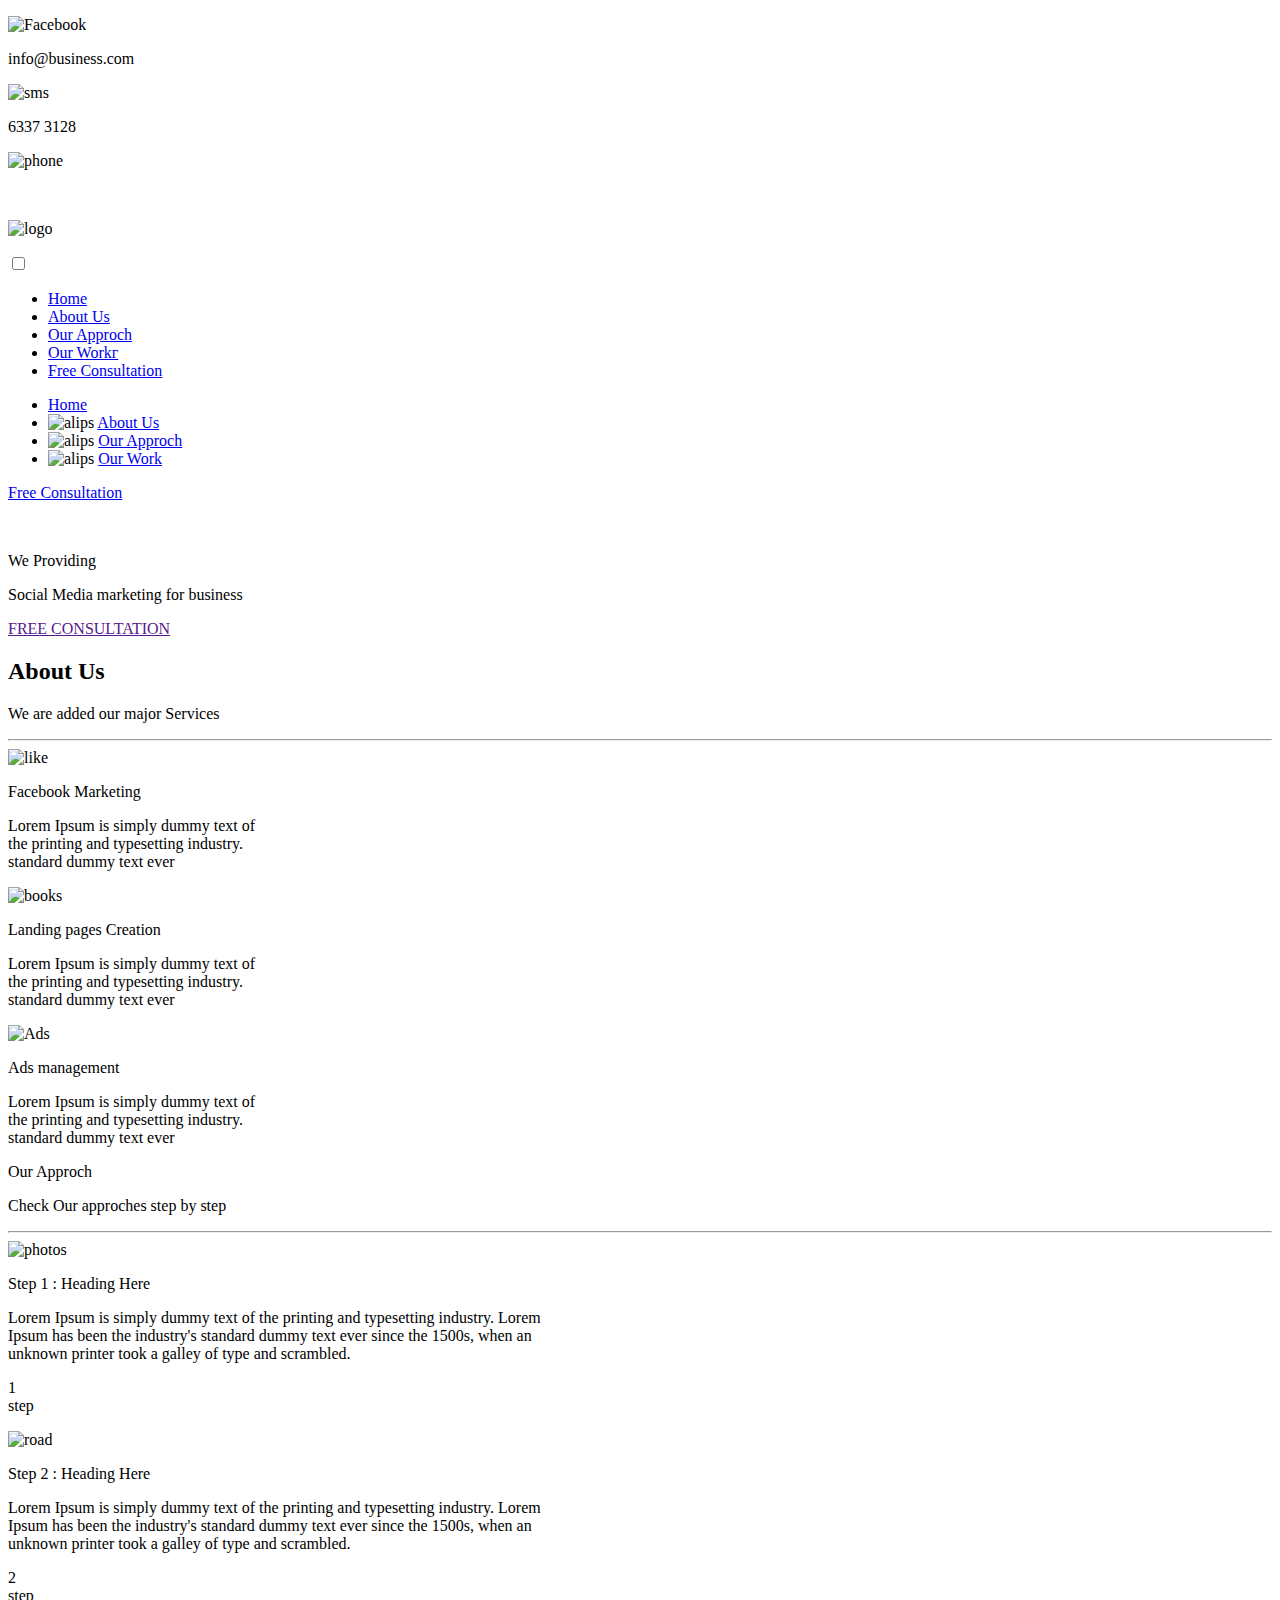
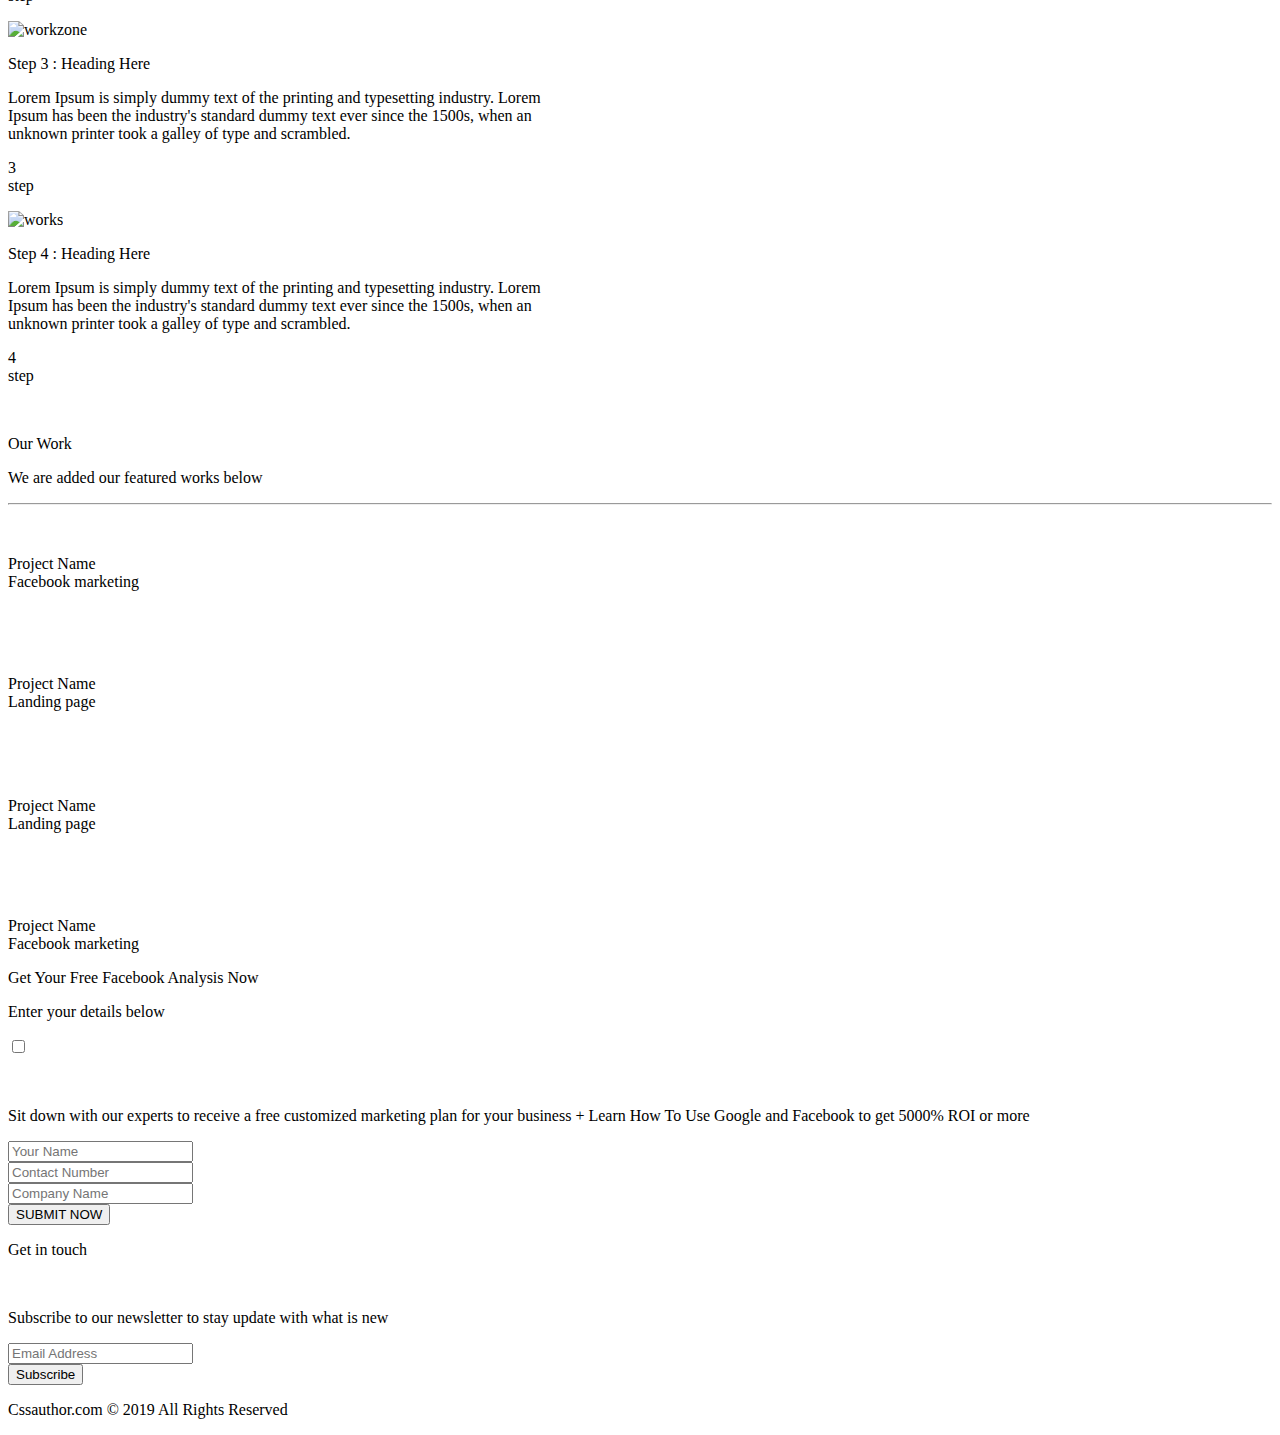
==== commit e7acc368: "Update index.html" ====
--- a/index.html
+++ b/index.html
@@ -5,8 +5,7 @@
     href="https://fonts.googleapis.com/css?family=Open+Sans:300,300i,400,400i,600,600i,700,700i,800,800i&display=swap&subset=cyrillic,cyrillic-ext,greek,greek-ext,latin-ext,vietnamese"
     rel="stylesheet"
   />
-  <link rel="stylesheet" href="idenx.css" />
-  <link rel="stylesheet" href="animate.css" />
+  <link rel="stylesheet" href="style.css" />
   <meta charset="UTF-8" />
   <meta name="viewport" content="width=device-width, initial-scale=1.0" />
   <meta http-equiv="X-UA-Compatible" content="ie=edge" />
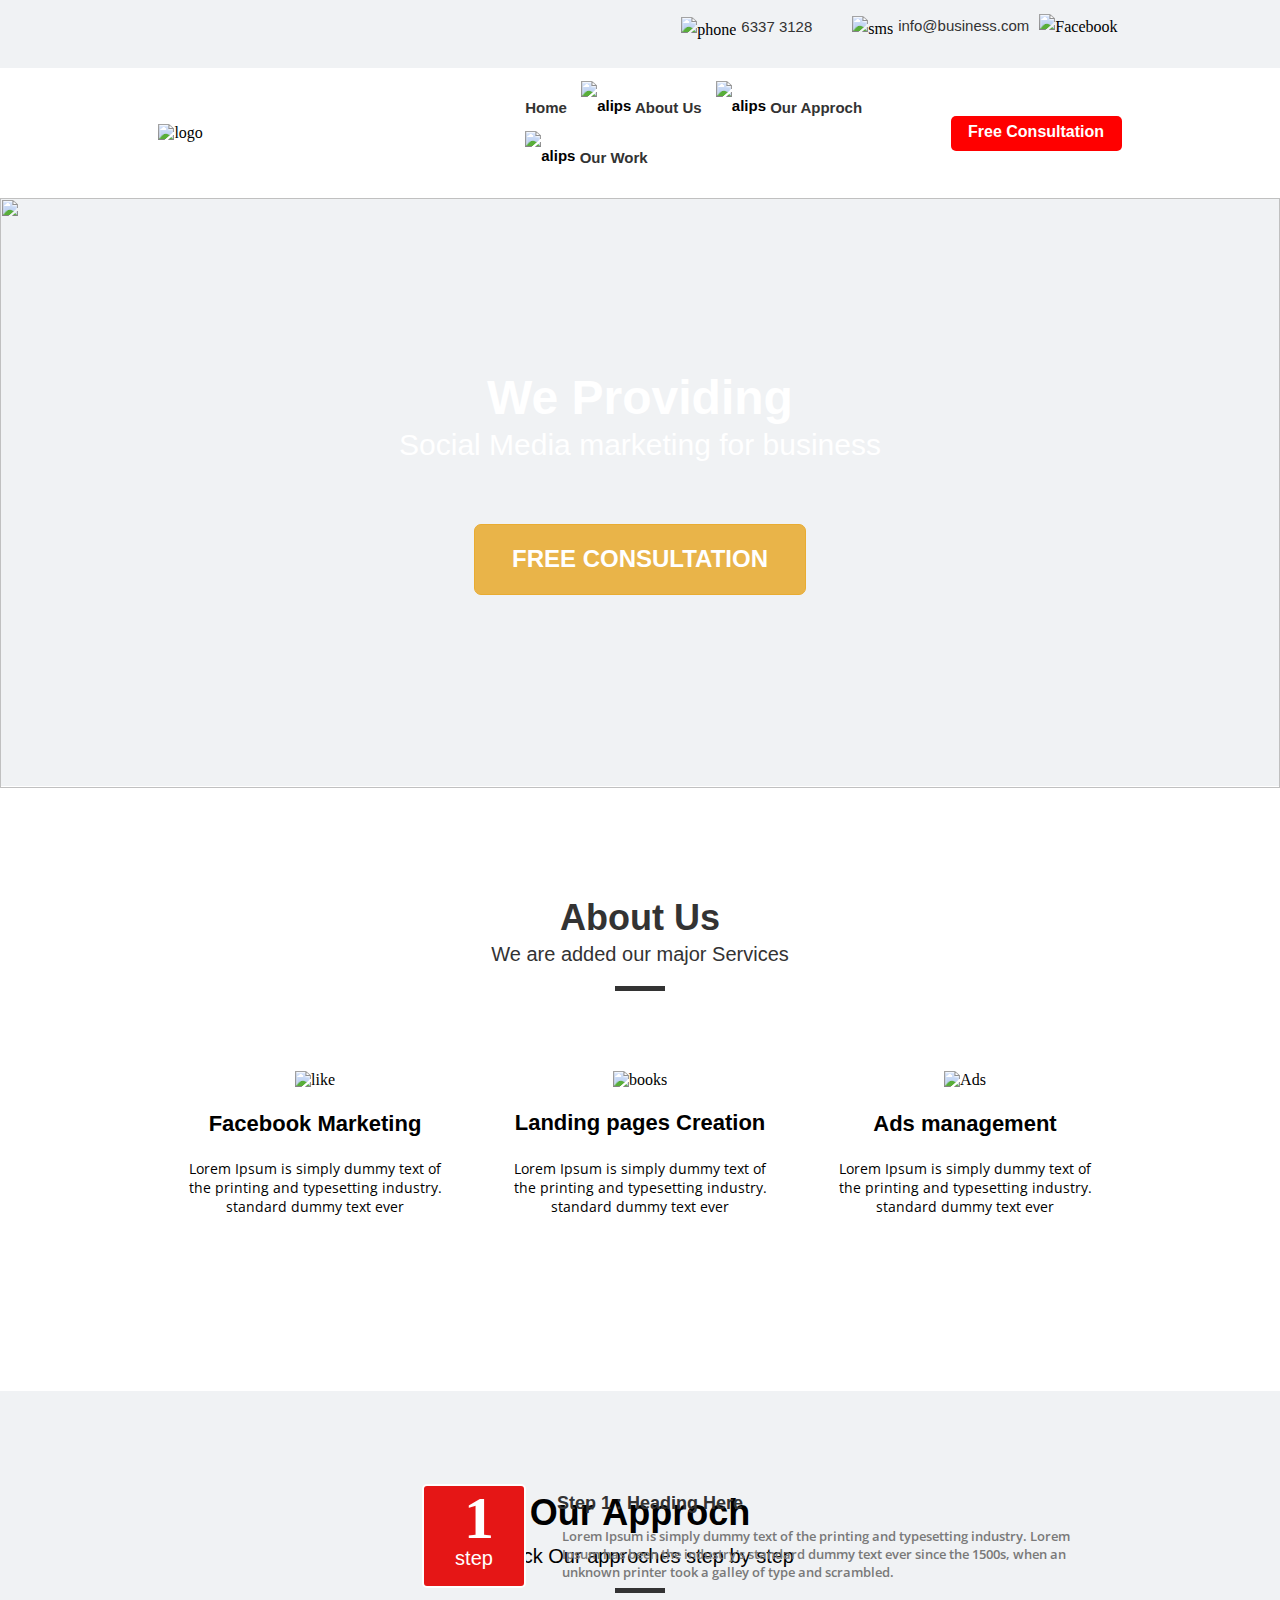
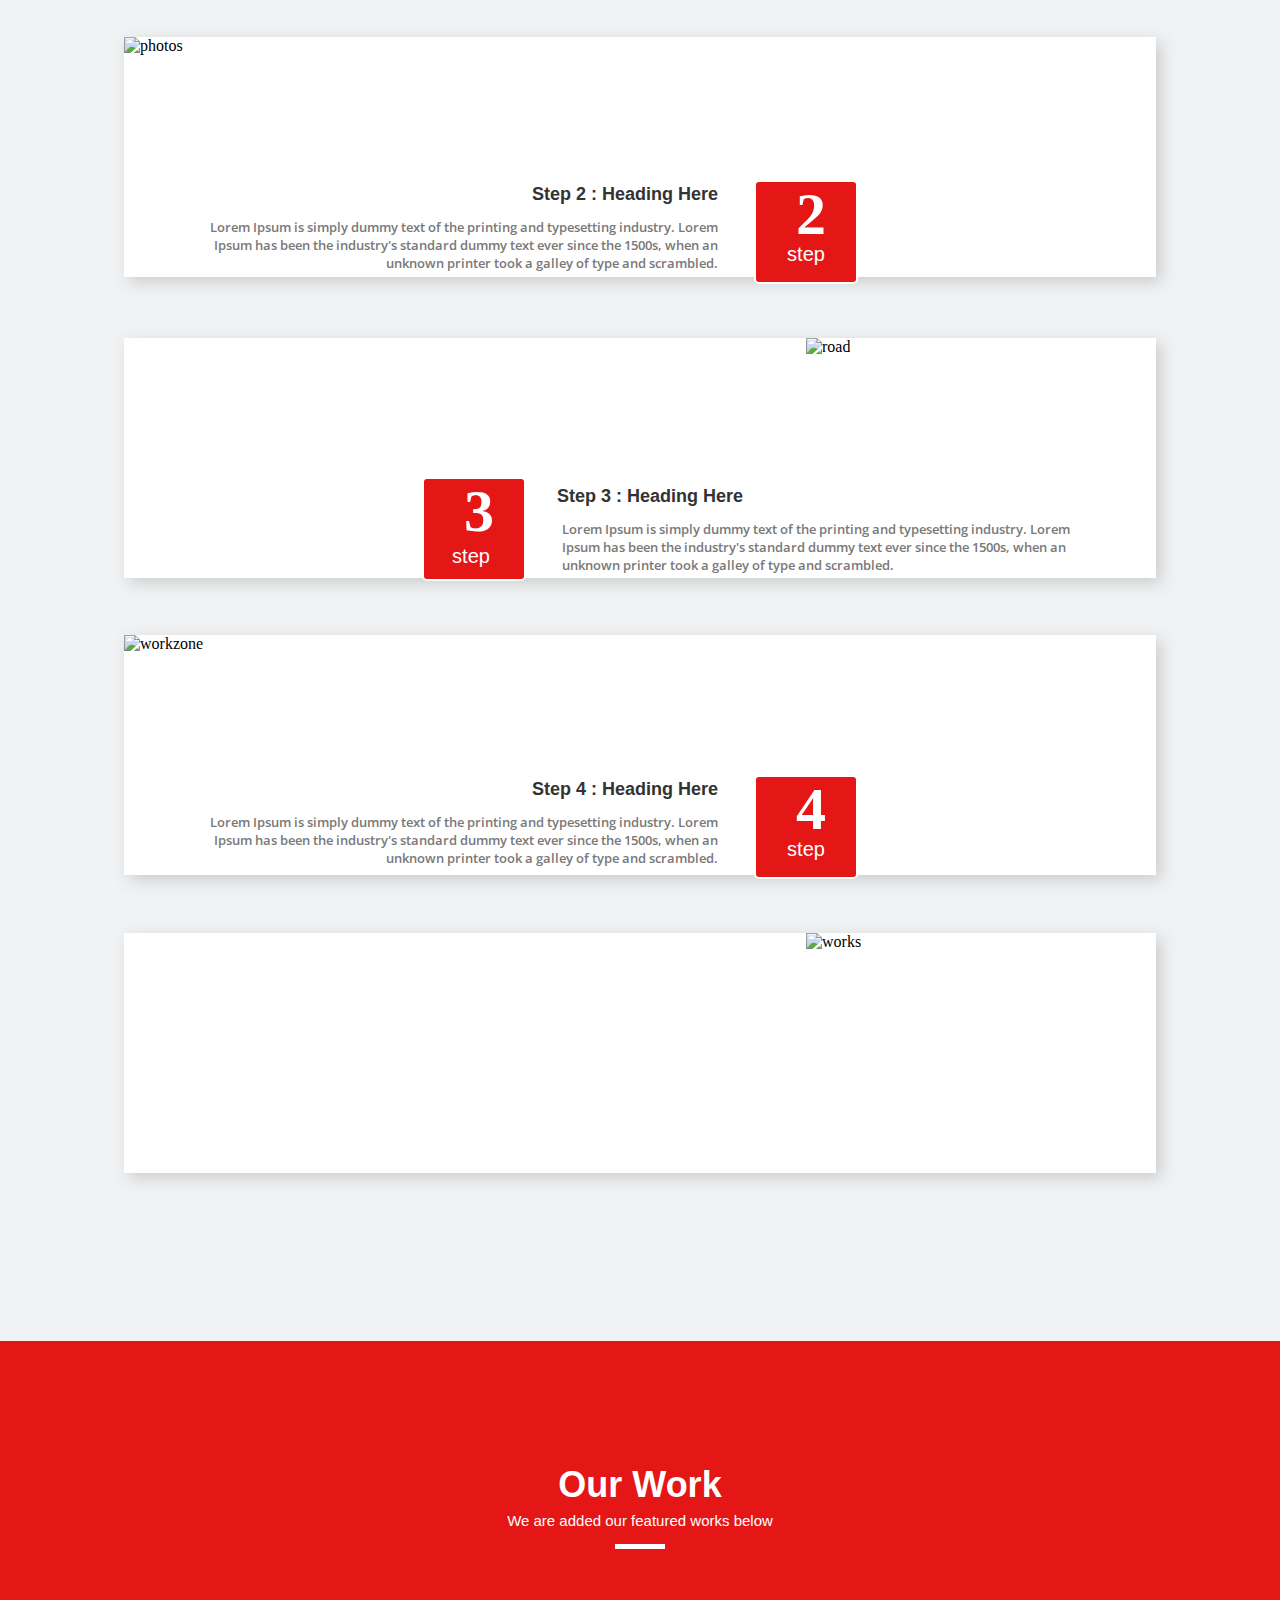
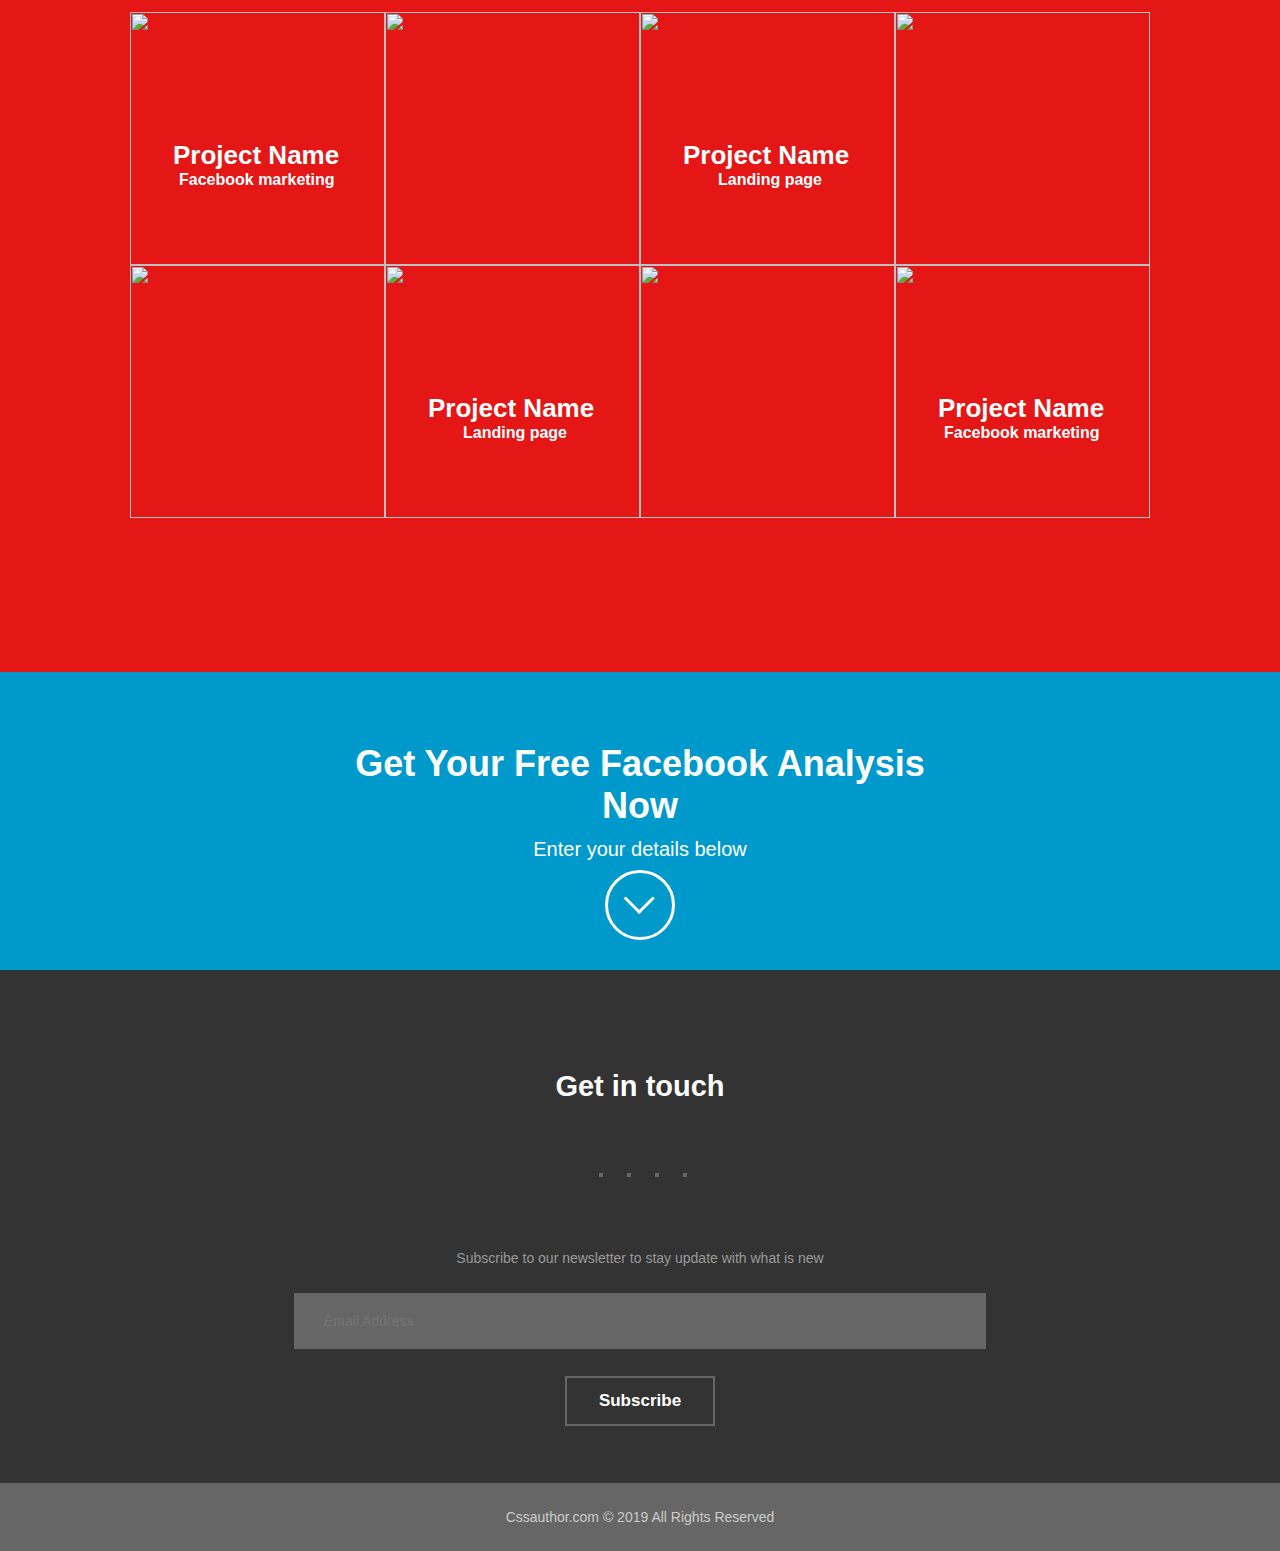
==== commit 496b0f7c: "Add files via upload" ====
--- a/index.html
+++ b/index.html
@@ -9,7 +9,7 @@
   <meta charset="UTF-8" />
   <meta name="viewport" content="width=device-width, initial-scale=1.0" />
   <meta http-equiv="X-UA-Compatible" content="ie=edge" />
-  <title>Promo Site</title>
+  <title>Document</title>
 </head>
 <body>
   <!--Заголовок с данными-->
@@ -98,7 +98,7 @@
 
     <div class="information3">
       <h2 class="about">About Us</h2>
-      <p class="add">We are added our major Services</p>
+      <p class="add"> We are added our major Services</p>
       <hr class="line1" />
     </div>
 
@@ -356,4 +356,4 @@
     <div class="information9"><p class="Reserved">Cssauthor.com © 2019 All Rights Reserved</p></div>
   </div> 
 </body>
-</html>
+</html>--- a/style.css
+++ b/style.css
@@ -0,0 +1,1697 @@
+
+body {
+  background-color: #f0f2f4;
+  margin: 0;
+  padding: 0;
+ 
+}
+
+.MENU-Phone, .experts-phone {
+  display: none;
+}
+
+
+/* Вверхняя информация */
+.header {
+  max-width: 1500px;
+  margin: 0 auto;
+  display: grid;
+  grid-template: 50px / repeat(8, 1fr);
+  grid-template-areas: "infomation";
+  grid-gap: 20px;
+}
+.infomation {
+  grid-area: 1/ 2/ 2 / 8;
+}
+.mail,
+.number {
+  font-family: Helvetica;
+  font-weight: normal;
+  font-size: 15px;
+  color: #333333;
+}
+.header p {
+  float: right;
+  line-height: 25px;
+}
+
+.facebook {
+  position: relative;
+  bottom: 2px;
+}
+.mail {
+  margin-right: 10px;
+  position: relative;
+  bottom: 2px;
+}
+.phone,
+.sms {
+  margin-right: 5px;
+}
+.number {
+  margin-right: 40px;
+  position: relative;
+  bottom: 1px;
+}
+.phone {
+  position: relative;
+  top: 1px;
+}
+
+/* Меню и Лого*/
+.navig {
+  display: grid;
+  grid-template: 130px / repeat(8, 1fr);
+  grid-template-areas: "Logo" "MENU" "Button1";
+  grid-gap: 20px;
+  background-color: #ffffff;
+  height: 130px;
+  margin: 0 auto;
+}
+.anims:checked ~ #approach{
+  transition-duration: 23ms;
+}
+.Logo {
+  grid-area: 1 / 2/ 2 / 4;
+  z-index: 2;
+  align-self: center;
+}
+.MENU {
+  grid-area: 1 / 4/ 2/ 7;
+  align-self: center;
+  justify-self: end;
+  font-family: Helvetica;
+  font-weight: bold;
+  font-size: 15px;
+}
+.menu li {
+  display: inline-block;
+  line-height: 50px;
+  margin-left: 10px;
+}
+.menu a {
+  text-decoration: none;
+  color: #333333;
+}
+.menu li :hover {
+  color: red;
+  transition: 0.8s;
+}
+
+.alips {
+  position: relative;
+  bottom: 2px;
+}
+.Button1 {
+  grid-area: 1 / 7 / 2 /8;
+  justify-self: end;
+  align-self: center;
+  text-align: center;
+  
+}
+.consult {
+  background-color: red;
+  border-radius: 5px;
+  width: 171px;
+  height: 35px;
+}
+
+.consult a {
+  font-family: Helvetica;
+  font-weight: bold;
+  text-decoration: none;
+  color: #ffffff;
+  position: relative;
+  top: 7px;
+}
+.Button1 :hover {
+  box-shadow: 2px 2px 15px #e51616;
+  transition: 0.8s ease;
+}
+
+/* Баннер */
+
+.banner {
+  display: grid;
+  grid-template: 160px 102px 114px 152px / repeat(8, 1fr);
+  grid-template-areas: "back-img" "information2" "Button2";
+  grid-gap: 20px;
+  margin: 0 auto;
+}
+.back-img {
+  grid-area: 1/ 1/ 5 / 9;
+}
+.back-img img {
+  height: 590px;
+  width: 100%;
+}
+.information2 {
+  justify-self: center;
+  text-align: center;
+  grid-area: 2/ 3/ 3/ 7;
+  align-self: center;
+}
+.zagolov {
+  font-family: Helvetica;
+  font-size: 48px;
+  font-weight: bold;
+  color: #ffffff;
+}
+.social {
+  font-family: Helvetica, sans-serif;
+  font-weight: lighter;
+  font-size: 30px;
+  color: #ffffff;
+  position: relative;
+  bottom: 45px;
+}
+.Button2 {
+  grid-area: 3/ 4/ 4/ 6;
+  justify-self: center;
+  text-align: center;
+  font-family: Helvetica;
+  font-weight: bold;
+  font-size: 24px;
+}
+.consult-free {
+  background-color: #e9b449;
+  width: 330px;
+  height: 69px;
+  border: 1px solid #e9ac31;
+  border-radius: 7px;
+}
+
+.consult-free a {
+  text-decoration: none;
+  color: #ffffff;
+  position: relative;
+  top: 20px;
+}
+.consult-free:hover {
+  box-shadow: 1px 1px 10px #ecb952;
+  transition: 0.8s;
+}
+/* Наши сервисы */
+.services {
+  display: grid;
+  grid-template: 83px 113px 256px 93px / repeat(8, 1fr);
+  grid-template-areas: "information3" "facebookM" "pages" "ADS";
+  grid-gap: 20px;
+  background-color: #ffffff;
+  width: 100%;
+}
+.information3 {
+  text-align: center;
+  grid-area: 2/ 4 / 3 / 6;
+  align-self: center;
+  justify-self: center;
+}
+.line1 {
+  width: 50px;
+  height: 5px;
+  border: none;
+  background-color: #333;
+  position: relative;
+  bottom: 25px;
+}
+.about {
+  font-family: Helvetica;
+  font-weight: bold;
+  font-size: 36px;
+  color: #333333;
+}
+.add {
+  font-family: Helvetica;
+  font-weight: lighter;
+  font-size: 20px;
+  color: #333333;
+  position: relative;
+  bottom: 25px;
+}
+
+/* Лайк фейсбука*/
+.facebookM {
+  grid-area: 3 / 2 / 4 / 4;
+  align-self: center;
+  justify-self: center;
+  text-align: center;
+}
+.marketing {
+  font-family: Helvetica;
+  font-weight: bold;
+  font-size: 22px;
+}
+.opisan {
+  font-family: "Open Sans", sans-serif;
+  font-size: 14px;
+}
+/*-----------Создание лендингов--------*/
+.pages {
+  grid-area: 3 / 4 / 4 / 6;
+  align-self: center;
+  justify-self: center;
+  text-align: center;
+}
+.landing {
+  font-family: Helvetica;
+  font-weight: bold;
+  font-size: 22px;
+  position: relative;
+  bottom: 1px;
+}
+.opisan2 {
+  font-family: "Open Sans", sans-serif;
+  font-size: 14px;
+  position: relative;
+  text-align: center;
+}
+/*----------Менеджмент-----------*/
+.ads {
+  font-family: Helvetica;
+  font-weight: bold;
+  font-size: 22px;
+}
+.opisan3 {
+  font-family: "Open Sans", sans-serif;
+  font-size: 14px;
+  position: relative;
+}
+.ADS {
+  grid-area: 3 / 6 / 4 / 8;
+  align-self: center;
+  justify-self: center;
+  text-align: center;
+}
+/*-------Наш подход-------*/
+.approach {
+  display: grid;
+  grid-template: 78px 104px 288px 274px 279px 277px 112px / repeat(8, 1fr);
+  grid-template-areas: "information4" "step1" "step2" "step3" "step4";
+  grid-gap: 20px;
+  background-color: #f0f2f4;
+}
+.information4 {
+  grid-area: 2/ 3 / 3 / 7;
+  align-self: center;
+  justify-self: center;
+  text-align: center;
+}
+.our-approach {
+  font-family: Helvetica;
+  font-weight: bold;
+  font-size: 36px;
+}
+.check {
+  font-family: Helvetica, sans-serif;
+  font-size: 20px;
+  position: relative;
+  bottom: 25px;
+}
+.line2 {
+  width: 50px;
+  height: 5px;
+  border: none;
+  background-color: #333;
+  position: relative;
+  bottom: 25px;
+}
+/*---------------STEP1(Блок и картинка)---------------*/
+.step1 {
+  grid-area: 3/ 2 / 3 / 8;
+  align-self: center;
+  justify-self: center;
+  background-color: #ffffff;
+  width: 1032px;
+  height: 240px;
+  box-shadow: 5px 5px 15px #cccccc;
+}
+.photos {
+  height: 240px;
+  position: relative;
+}
+/*----------------STEP1 (КРАСНАЯ)-----------------*/
+.steps {
+  color: #ffffff;
+  background-color: #e51616;
+  width: 100px;
+  height: 100px;
+  border: 2px solid #ffffff;
+  border-radius: 5px;
+  position: relative;
+  left: 298px;
+  bottom: 295px;
+}
+.steps p {
+  font-family: Georgia;
+  font-size: 60px;
+  font-weight: bold;
+  text-align: center;
+  position: relative;
+  left: 5px;
+  bottom: 62px;
+}
+.steps span {
+  font-family: Helvetica;
+  font-size: 20px;
+  font-weight: normal;
+  position: relative;
+  bottom: 42px;
+  right: 5px;
+}
+/*--------------STEP1(Текст в блоке)---------------*/
+.Here {
+  text-align: center;
+  font-family: Helvetica;
+  font-weight: bold;
+  font-size: 18px;
+  font-weight: bold;
+  color: #333333;
+  position: relative;
+  left: 10px;
+  bottom: 180px;
+}
+.Lorem {
+  font-family: "Open Sans", sans-serif;
+  font-size: 13px;
+  font-weight: 600;
+  color: #797979;
+  position: relative;
+  left: 438px;
+  bottom: 185px;
+  width: 53%;
+}
+/*------------STEP2(Блок и картинка)--------------*/
+.step2 {
+  grid-area: 4/ 2 / 5 / 8;
+  align-self: center;
+  justify-self: center;
+  background-color: #ffffff;
+  width: 1032px;
+  height: 240px;
+  box-shadow: 5px 5px 15px #cccccc;
+}
+.road {
+  height: 240px;
+  width: 350px;
+  position: relative;
+  left: 682px;
+}
+/*----------STEP2(Текст в блоке)------------*/
+.Here2 {
+  font-family: Helvetica;
+  font-weight: bold;
+  font-size: 18px;
+  font-weight: bold;
+  text-align: right;
+  color: #333333;
+  position: relative;
+  right: 438px;
+  bottom: 190px;
+}
+.Lorem2 {
+  font-family: "Open Sans", sans-serif;
+  text-align: right;
+  font-size: 13px;
+  font-weight: 600;
+  color: #797979;
+  position: relative;
+  right: 438px;
+  bottom: 195px;
+}
+/*----------STEP2(Красная)-------------*/
+.steps2 {
+  color: #ffffff;
+  background-color: #e51616;
+  width: 100px;
+  height: 100px;
+  border: 2px solid #ffffff;
+  border-radius: 5px;
+  position: relative;
+  left: 630px;
+  bottom: 300px;
+}
+/*---------------STEP3(Блок и картинка)-------------*/
+.step3 {
+  grid-area: 5/ 2 / 6 / 8;
+  align-self: center;
+  justify-self: center;
+  background-color: #ffffff;
+  width: 1032px;
+  height: 240px;
+  box-shadow: 5px 5px 15px #cccccc;
+}
+.workzone {
+  height: 240px;
+  width: 350px;
+}
+/*-------------STEP3(Текст в блоке)------------*/
+.Here3 {
+  text-align: center;
+  font-family: Helvetica;
+  font-weight: bold;
+  font-size: 18px;
+  font-weight: bold;
+  color: #333333;
+  position: relative;
+  left: 10px;
+  bottom: 185px;
+}
+.Lorem3 {
+  font-family: "Open Sans", sans-serif;
+  font-size: 13px;
+  font-weight: 600;
+  color: #797979;
+  position: relative;
+  left: 438px;
+  bottom: 190px;
+  width: 60%;
+}
+/*---------------STEP3(Красная)---------------*/
+.steps3 {
+  color: #ffffff;
+  background-color: #e51616;
+  width: 100px;
+  height: 100px;
+  border: 2px solid #ffffff;
+  border-radius: 5px;
+  position: relative;
+  bottom: 300px;
+}
+.step3 span {
+  font-family: Helvetica;
+  font-size: 20px;
+  font-weight: normal;
+  position: relative;
+  bottom: 37px;
+  right: 8px;
+}
+/*----------------STEP4-(Блок и картинка)--------------------*/
+.step4 {
+  grid-area: 6/ 2 / 7 / 8;
+  align-self: center;
+  justify-self: center;
+  background-color: #ffffff;
+  width: 1032px;
+  height: 240px;
+  box-shadow: 5px 5px 15px #cccccc;
+}
+.works {
+  
+  height: 240px;
+  width: 350px;
+  position: relative;
+  left: 682px;
+}
+/*-------------STEP4-(Текст в блоке)------------*/
+.Here4 {
+  font-family: Helvetica;
+  font-weight: bold;
+  font-size: 18px;
+  font-weight: bold;
+  text-align: right;
+  color: #333333;
+  position: relative;
+  right: 438px;
+  bottom: 190px;
+}
+.Lorem4 {
+  font-family: "Open Sans", sans-serif;
+  text-align: right;
+  font-size: 13px;
+  font-weight: 600;
+  color: #797979;
+  position: relative;
+  right: 438px;
+  bottom: 195px;
+}
+/*---------------STEP3-(Красная)---------------*/
+.steps4 {
+  color: #ffffff;
+  background-color: #e51616;
+  width: 100px;
+  height: 100px;
+  border: 2px solid #ffffff;
+  border-radius: 5px;
+  position: relative;
+  left: 630px;
+  bottom: 300px;
+}
+/*----------Наши работы--------------*/
+.Our-Works {
+  display: grid;
+  grid-template: 93px 107px 567px 104px / repeat(8, 1fr);
+  grid-template-areas: "information5" "Works";
+  grid-gap: 20px;
+  background-color: #e51616;
+}
+.information5 {
+  grid-area: 2/ 4 / 3 / 6;
+  align-self: center;
+  justify-self: center;
+  text-align: center;
+}
+.ourWorks {
+  font-family: Helvetica;
+  font-weight: bold;
+  font-size: 36px;
+  color: #ffffff;
+}
+.below {
+  font-family: Helvetica;
+  font-size: 15px;
+  color: #ffffff;
+  position: relative;
+  bottom: 30px;
+}
+.line3 {
+  width: 50px;
+  height: 5px;
+  border: none;
+  background-color: #ffffff;
+  position: relative;
+  bottom: 30px;
+}
+.Works {
+  grid-area: 3/ 2 / 4 / 8;
+  align-self: center;
+  justify-self: center;
+  height: 506px;
+  width: 1020px;
+}
+.Works img {
+  width: 255px;
+  height: 253px;
+}
+/* Картинки */
+.obl1, .obl2, .obl3, .obl4, .obl5, .obl6, .obl7, .obl8 {
+  float: left;
+  width: 255px;
+  height: 253px;
+  position: relative;
+  bottom: 16px;
+}
+.obl5, .obl4 {
+  position: relative;
+  top: 0px;
+}
+.Pname1 {
+  color: #ffffff;
+  position: relative;
+  right: 100px;
+  z-index: 2;
+  position: relative;
+  bottom: 145px;
+  left: 43px;
+}
+.Name1 {
+  font-family: Helvetica;
+  font-size: 26px;
+  font-weight: bold;
+}
+.Fmark1 {
+  font-family: Helvetica;
+  font-size: 16px;
+  font-weight: bold;
+  position: relative;
+  left: 6px;
+}
+.Pname1 .Fmark2 {
+  font-family: Helvetica;
+  font-size: 16px;
+  font-weight: bold;
+  position: relative;
+  left: 35px;
+}
+
+
+/*----------------ФОРМА---------------------*/
+.analysis {
+  display: grid;
+  grid-template: 81px 87px / repeat(8, 1fr);
+  grid-template-areas: "information6";
+  grid-gap: 20px;
+  background-color: #0099cc;
+  width: 100%;
+}
+.information6 {
+  grid-area: 2/ 3 / 3 / 7;
+  align-self: center;
+  justify-self: center;
+  text-align: center;
+}
+.menu3 {
+  display: grid;
+  grid-template: 90px / repeat(8, 1fr);
+  grid-template-areas: "go" "menu2";
+  grid-gap: 20px;
+  background-color: #0099cc;
+  width: 100%;
+}
+.Free {
+  font-family: Helvetica;
+  font-size: 36px;
+  font-weight: bold;
+  color: white;
+  position: relative;
+  bottom: 10px;
+}
+.belows {
+  font-family: Helvetica;
+  font-size: 20px;
+  color: white;
+  position: relative;
+  bottom: 35px;
+}
+/*-------------Круг со стрелкой---------------*/
+/*------------Стрелка------------*/
+.arrow {
+  position: relative;
+  left: 20px;
+  top: 20px;
+}
+.arrow::before {
+  content: "";
+  display: block;
+  border: 3px solid white;
+  width: 1.2rem;
+  height: 1.2rem;
+  transform: translateY(-25%) rotate(135deg);
+}
+.arrow--right::before {
+  right: 10px;
+  border-left: 1px;
+  border-bottom: 1px;
+}
+/*-------------Круг---------------*/
+.circle {
+  width: 64px;
+  height: 64px;
+  border: 3px solid white;
+  border-radius: 50px;
+  position: inherit;
+}
+.circle:hover {
+  box-shadow: 1px 1px 20px #cccccc;
+  transition: 0.8s;
+}
+/*---------------------------------*/
+/*-----------------Форма для ввода данных-----------------*/
+/*------------------------АНИМАЦИЯ--------------------------------*/
+.menu2,
+#go {
+  display: none;
+}
+#go:checked ~ .menu2 {
+  display: block;
+  z-index: 2;
+}
+
+
+/*-------------------------------*/
+.go {
+  grid-area: 1/ 4 / 2 / 6;
+  align-self: center;
+  justify-self: center;
+}
+.menu2 {
+  grid-area: 2/ 1/ 3/ 9;
+  align-self: center;
+  justify-self: center;
+  text-align: center;
+  grid-gap: 20px;
+  background-color: #0099cc;
+  width: 100%;
+  height: 590px;
+}
+.cosial {
+  width: 100%;
+  margin: 0 auto;
+}
+
+.experts {
+  width: 55%;
+  margin: 0 auto;
+  font-family: Helvetica;
+  color: #999999;
+  font-size: 15px;
+  position: relative;
+  bottom: 420px;
+}
+/*Поля для ввода данных*/
+input:focus {
+  outline: none;
+}
+.Forma {
+  position: relative;
+  bottom: 400px;
+  z-index: 5;
+}
+.Forma input:focus {
+  outline: none;
+  border: 2px solid #0099cc;
+  box-shadow: 2px 2px 10px #0099cc;
+  transition: 0.8s;
+}
+.First-name {
+  font-family: Helvetica;
+  width: 430px;
+  height: 52px;
+  border: 2px solid #cccccc;
+  border-radius: 5px;
+  font-size: 14px;
+  color: #cccccc;
+  padding-left: 30px;
+}
+.Number {
+  font-family: Helvetica;
+  width: 430px;
+  height: 52px;
+  border: 2px solid #cccccc;
+  border-radius: 5px;
+  font-size: 14px;
+  color: #cccccc;
+  padding-left: 30px;
+  position: relative;
+  top: 20px;
+}
+.Comp-Name {
+  font-family: Helvetica;
+  width: 430px;
+  height: 52px;
+  border: 2px solid #cccccc;
+  border-radius: 5px;
+  font-size: 14px;
+  color: #cccccc;
+  padding-left: 30px;
+  position: relative;
+  top: 40px;
+}
+.Bottom3 {
+  font-family: Helvetica;
+  font-size: 15px;
+  font-weight: bold;
+  color: white;
+  background-color: #e51616;
+  border-radius: 3px;
+  border: none;
+  text-align: center;
+  width: 161px;
+  height: 46px;
+  position: relative;
+  top: 60px;
+}
+.Bottom3:hover {
+  box-shadow: 1px 1px 20px #0099cc;
+  transition: 0.8s;
+}
+/*------------------------------*/
+.touch {
+  display: grid;
+  grid-template: 71px 51px 80px 51px 85px 75px / repeat(8, 1fr);
+  grid-template-areas: "information7" "information8" "cosial" "FORMS";
+  grid-gap: 20px;
+  background-color: #333333;
+}
+.information7 {
+  grid-area: 2/ 4 / 3 / 6;
+  align-self: center;
+  justify-self: center;
+  text-align: center;
+  font-family: Helvetica;
+  font-size: 29px;
+  font-weight: bold;
+  color: #ffffff;
+}
+.cosial {
+  grid-area: 3/ 3 / 4 / 7;
+  align-self: center;
+  justify-self: center;
+  display: inline-block;
+  text-align: center;
+  position: relative;
+  right: 7px;
+}
+.cosial img {
+  border: 2px solid #666666;
+  margin-left: 20px;
+}
+.cosial img:hover {
+  border: 2px solid red;
+  transition: 0.8s;
+}
+.information8 {
+  grid-area: 4/ 3 / 5 / 7;
+  align-self: center;
+  justify-self: center;
+  text-align: center;
+  font-family: Helvetica;
+  font-size: 14px;
+  color: #999999;
+}
+.FORMS {
+  grid-area: 5/ 3 / 6 / 7;
+  align-self: center;
+  justify-self: center;
+  text-align: center;
+}
+.Email2 {
+  font-family: Helvetica;
+  font-size: 14px;
+  color: #999999;
+  border: none;
+  background-color: #666666;
+  width: 660px;
+  height: 54px;
+  position: relative;
+  padding-left: 30px;
+}
+.Buttom3 {
+  font-family: Helvetica;
+  font-size: 17px;
+  font-weight: bold;
+  color: white;
+  background-color: #333333;
+  border: 2px solid #666666;
+  width: 150px;
+  height: 50px;
+  position: relative;
+  top: 27px;
+}
+.Buttom3:hover {
+  box-shadow: 1px 1px 20px red;
+  transition: 0.8s;
+}
+.Email2:focus {
+  
+  box-shadow: 1px 1px 15px red;
+  transition: 0.8s;
+}
+/*------------------------Подвал--------------------------*/
+.footer {
+  display: grid;
+  grid-template: 68px / repeat(8, 1fr);
+  grid-template-areas: "information9";
+  grid-gap: 20px;
+  background-color: #666666;
+}
+.information9 {
+  grid-area: 1/ 4 / 2 / 6;
+  align-self: center;
+  justify-self: center;
+  text-align: center;
+  font-family: Helvetica;
+  color: #cccccc;
+  font-size: 14px;
+}
+
+@media only screen and (min-device-width : 320px) and (max-device-width : 480px) {
+  .header, .MENU,.back-img, .photos, .workzone, .road, .works, .Our-Works,
+  .Button1 {
+    display: none;
+  }
+
+/* Гамбургер */  
+.MENU-Phone{
+  grid-area: 1/ 1/ 2/  9;
+  display: inherit;
+  z-index: 3;
+}
+#menu__toggle {
+  opacity: 0;
+}
+
+#menu__toggle:checked ~ .menu__box {
+  visibility: visible;
+  left: 0;
+}
+/* Стили кнопки */
+.menu__btn {
+  align-items: center;
+  position: relative;
+  left: 20px;
+  width: 26px;
+  height: 26px;
+  z-index: 1;
+}
+/* Сам гамбургер */
+.menu__btn  span,
+.menu__btn  span::before,
+.menu__btn  span::after {
+  display: block;
+  position: absolute;
+  width: 100%;
+  height: 2px;
+  background-color: #616161;
+}
+.menu__btn span::before {
+  content: '';
+  top: -8px;
+}
+.menu__btn > span::after {
+  content: '';
+  top: 8px;
+}
+/* Блок меню */
+.menu__box {
+  display: block;
+  position: relative;
+  visibility: hidden;
+  bottom: 80px;
+  left: -100%;
+  width: 100%;
+  height: 180px;
+  padding: 80px 0;
+  background-color: #ECEFF1;
+  box-shadow: 1px 0px 6px rgba(0, 0, 0, .2);
+  transition-duration: .25s;
+}
+/* Элементы меню */
+.menu__item {
+  display: block;
+  padding: 10px 24px;
+  color: #333333;
+  font-family: Helvetica;
+  font-weight: bold;
+  font-size: 15px;
+  text-decoration: none;
+}
+/* Гамбургер конец */  
+  .Logo {
+  grid-area: 1/ 1/ span 2/ span 8;
+  align-self: center;
+  justify-self: center;
+}
+
+.banner{
+  background-color: #f0f2f4;
+  display: grid;
+  grid-template: 160px 102px 114px / repeat(8, 1fr);
+  grid-template-areas: "back-img" "information2" "Button2";
+  grid-gap: 20px;
+}
+
+.information2 {
+  grid-area: 1/ 1/ span 2/ span 8;
+  align-self: center;
+  justify-self: center;
+}
+.information2 p{
+  color: black;
+}
+.Button2{
+  grid-area: 2/ 2/ span 3/ span 6;
+  align-self: center;
+  justify-self: center;
+}
+.consult-free {
+  background-color: #e9b449;
+  width: 230px;
+  height: 50px;
+  border: 1px solid #e9ac31;
+  border-radius: 7px;
+}
+.consult-free a{
+  font-size: 20px;
+  top: 10px;
+}
+.services{
+  display: grid;
+  grid-template: 83px 260px 230px 230px / repeat(8, 1fr);
+  grid-template-areas: "information3" "facebookM" "pages" "ADS";
+}
+.information3{
+  grid-area: 1/ 1/  2/ 9;
+  text-align: center;
+  align-self: center;
+  justify-self: center;
+  position: relative;
+  top: 10px;
+}
+.facebookM{
+  grid-area: 2/ 1/ 3/ 9;
+  align-self: center;
+  justify-self: center;
+}
+.pages{
+  grid-area: 3/ 1/ 4/ 9;
+  align-self: center;
+  justify-self: center;
+}
+.ADS{
+  grid-area: 4/ 1/ 5 / 9;
+  align-self: center;
+  justify-self: center;
+}
+.information4{
+  grid-area: 1/ 1/  2/ 9;
+  text-align: center;
+  align-self: center;
+  justify-self: center;
+  position: relative;
+  top: 50px;
+}
+.step1{
+  grid-area: 3/ 1/ 4 / 9;
+  align-self: center;
+  justify-self: center;
+  width: 300px;
+}
+.steps {
+  left: 97px;
+  bottom: 230px;
+}
+.Here, .Here3{
+  text-align: center;
+  top: 50px;
+  left: 0px;
+}
+.Lorem, .Lorem3{
+  width: 100%;
+  top: 55px;
+  left: 13px;
+}
+.step2{
+  grid-area: 4/ 1/ 5 / 9;
+  align-self: center;
+  justify-self: center;
+  width: 300px;
+}
+.steps2, .steps3, .steps4{
+  left: 97px;
+  bottom: 230px;
+}
+.Here2, .Here4{
+  text-align: center;
+  top: 50px;
+  right: 0px;
+}
+.Lorem2, .Lorem4{
+  text-align: left;
+  left: 13px;
+  top: 50px;
+}
+.step3{
+  grid-area: 5/ 1/ 6 / 9;
+  align-self: center;
+  justify-self: center;
+  width: 300px;
+}
+.step4{
+  grid-area: 6/ 1/ 7 / 9;
+  align-self: center;
+  justify-self: center;
+  width: 300px;
+}
+.analysis{
+  display: grid;
+  grid-template: 200px / repeat(8, 1fr);
+  grid-template-areas: "information6";
+  grid-gap: 20px;
+}
+.information6{
+  grid-area: 1/ 1/ 2 / 9;
+  align-self: center;
+  justify-self: center;
+}
+.menu3{
+  grid-area: 1/ 1/ 2 / 9;
+  align-self: center;
+  justify-self: center;
+}
+.menu2{
+    grid-area: 2/ 1/ 3/ 9;
+    align-self: center;
+    justify-self: center;
+    text-align: center;
+    grid-gap: 20px;
+    background-color: #0099cc;
+    width: 100%;
+    height: 590px;
+  }
+.back-form{
+   width: 90%;
+   height: 500px;
+}
+.experts{
+  width: 80%;
+  margin: 0 auto;
+  text-align: center;
+  font-family: Helvetica;
+  color: #999999;
+  font-size: 15px;
+  position: relative;
+  bottom: 450px;
+}
+.First-name, .Number, .Comp-Name {
+  width: 70%;
+  
+}
+.information7{
+  grid-area: 2/ 1/ 3 / 9;
+  align-self: center;
+  justify-self: center;
+}
+.cosial{
+  grid-area: 3/ 1/ 4 / 9;
+  align-self: center;
+  justify-self: center;
+}
+.information8{
+  grid-area: 4/ 1/ 5 / 9;
+  align-self: center;
+  justify-self: center;
+}
+.FORMS{
+  grid-area: 5/ 1/ 6 / 9;
+  align-self: center;
+  justify-self: center;
+}
+.Email2{
+  width: 270px;
+}
+.information9{
+  grid-area: 1/ 1/ 2 / 9;
+  align-self: center;
+  justify-self: center;
+}
+}
+@media only screen and (min-device-width : 481px) and (max-device-width : 768px) {
+.MENU, .photos, .workzone, .road, .works, .obl1, .obl2, .obl7, .obl8 {
+  display: none;
+}
+.infomation {
+  grid-area: 1/ 1 / 2 / 9;
+  align-self: center;
+  justify-self: center;
+  position: relative;
+  top: 15px;
+}
+/* Бургер меню */
+.MENU-Phone{
+  grid-area: 1/ 1/ 2/  9;
+  display: inherit;
+  z-index: 3;
+}
+#menu__toggle {
+  opacity: 0;
+}
+
+#menu__toggle:checked ~ .menu__box {
+  visibility: visible;
+  left: 0;
+}
+/* Стили кнопки */
+.menu__btn {
+  align-items: center;
+  position: relative;
+  bottom: 60px;
+  left: 20px;
+  width: 26px;
+  height: 26px;
+  z-index: 1;
+}
+/* Сам гамбургер */
+.menu__btn  span,
+.menu__btn  span::before,
+.menu__btn  span::after {
+  display: block;
+  position: absolute;
+  width: 100%;
+  height: 2px;
+  background-color: #616161;
+}
+.menu__btn span::before {
+  content: '';
+  top: -8px;
+}
+.menu__btn > span::after {
+  content: '';
+  top: 8px;
+}
+/* Блок меню */
+.menu__box {
+  display: block;
+  position: relative;
+  visibility: hidden;
+  bottom: 140px;
+  left: -100%;
+  width: 100%;
+  height: 180px;
+  padding: 80px 0;
+  background-color: #ECEFF1;
+  box-shadow: 1px 0px 6px rgba(0, 0, 0, .2);
+  transition-duration: .25s;
+}
+/* Элементы меню */
+.menu__item {
+  display: block;
+  padding: 10px 24px;
+  color: #333333;
+  font-family: Helvetica;
+  font-weight: bold;
+  font-size: 15px;
+  text-decoration: none;
+}
+/*```````````````````````*/
+.Logo{
+  grid-area: 1/ 1 / 2 / 6;
+  align-self: center;
+  justify-self: center;
+  width: 185px;
+}
+.Button1{
+  grid-area: 1/ 7 / 2 / 8;
+  align-self: center;
+  width: 150px;
+}
+.information2{
+  grid-area: 2/ 2 / 3 / 8;
+  align-self: center;
+  justify-self: center;
+}
+.services {
+    display: grid;
+    grid-template: 83px 113px 250px 250px 250px / repeat(8, 1fr);
+    grid-template-areas: "information3" "facebookM" "pages" "ADS";
+    grid-gap: 20px;
+    background-color: #ffffff;
+    width: 100%;
+}
+.information3{
+  grid-area: 2/ 2 / 3 / 8;
+  align-self: center;
+  justify-self: center;
+}
+.facebookM{
+  grid-area: 3/ 2 / 4 / 8;
+  align-self: center;
+  justify-self: center;
+}
+.pages{
+  grid-area: 4/ 2 / 5 / 8;
+  align-self: center;
+  justify-self: center;
+}
+.ADS{
+  grid-area: 5/ 2 / 6 / 8;
+  align-self: center;
+  justify-self: center;
+}
+.information4{
+  grid-area: 1/ 1/  2/ 9;
+  text-align: center;
+  align-self: center;
+  justify-self: center;
+  position: relative;
+  top: 50px;
+}
+.step1{
+  grid-area: 3/ 1/ 4 / 9;
+  align-self: center;
+  justify-self: center;
+  width: 400px;
+}
+.steps {
+  left: 145px;
+  bottom: 210px;
+}
+.Here, .Here3{
+  text-align: center;
+  top: 50px;
+  left: 0px;
+}
+.Lorem, .Lorem3{
+  top: 55px;
+  left: 15px;
+  width: 95%;
+}
+.step2{
+  grid-area: 4/ 1/ 5 / 9;
+  align-self: center;
+  justify-self: center;
+  width: 400px;
+}
+.steps2, .steps3, .steps4{
+  left: 145px;
+  bottom: 210px;
+}
+.Here2, .Here4{
+  text-align: center;
+  top: 50px;
+  right: 0px;
+}
+.Lorem2, .Lorem4{
+  text-align: left;
+  left: 15px;
+  top: 50px;
+  width: 95%;
+}
+.step3{
+  grid-area: 5/ 1/ 6 / 9;
+  align-self: center;
+  justify-self: center;
+  width: 400px;
+}
+.step4{
+  grid-area: 6/ 1/ 7 / 9;
+  align-self: center;
+  justify-self: center;
+  width: 400px;
+}
+.information5{
+  grid-area: 2/ 1/ 3 / 9;
+  align-self: center;
+  justify-self: center;
+}
+.Works{
+  grid-area: 3 / 1/ 5 / 9;
+  position: relative;
+  text-align: center;
+  width: 90%;
+  max-width: 430px;
+  position: relative;
+}
+.Works img{
+  width: 215px;
+  height: 213px;
+}
+.obl3, .obl4, .obl5, .obl6{
+  float: left;
+  width: 215px;
+  height: 213px;
+}
+.Pname1{
+  text-align: center;
+  position: relative;
+  left: 0px;
+  bottom: 130px;
+}
+.Pname1 .Fmark2{
+ position: relative;
+ left: 0px;
+}
+.obl5 .Pname1{
+  text-align: right;
+  left: -20px;
+}
+.obl5 .Fmark2{
+  left: -32px;
+}
+.analysis{
+  display: grid;
+  grid-template: 150px / repeat(8, 1fr);
+  grid-template-areas: "information6";
+  grid-gap: 20px;
+}
+.information6{
+  grid-area: 1/ 1/ 2 / 9;
+  align-self: center;
+  justify-self: center;
+  position: relative;
+  top: 20px;
+}
+.go{
+  position: relative;
+  bottom: 10px;
+}
+.menu3{
+  grid-area: 1/ 1/ 2 / 9;
+  align-self: center;
+  justify-self: center;
+}
+.menu2{
+    grid-area: 2/ 1/ 3/ 9;
+    align-self: center;
+    justify-self: center;
+    text-align: center;
+    grid-gap: 20px;
+    background-color: #0099cc;
+    width: 100%;
+    height: 590px;
+  }
+.back-form{
+   width: 90%;
+   height: 500px;
+   position: relative;
+   bottom: 20px;
+   transition-duration: .50s;
+}
+.experts{
+  width: 80%;
+  margin: 0 auto;
+  text-align: center;
+  font-family: Helvetica;
+  color: #999999;
+  font-size: 15px;
+  position: relative;
+  bottom: 450px;
+}
+.First-name, .Number, .Comp-Name {
+  width: 70%;
+}
+.information7{
+  grid-area: 2/ 1/ 3 / 9;
+  align-self: center;
+  justify-self: center;
+}
+.cosial{
+  grid-area: 3/ 1/ 4 / 9;
+  align-self: center;
+  justify-self: center;
+}
+.information8{
+  grid-area: 4/ 1/ 5 / 9;
+  align-self: center;
+  justify-self: center;
+}
+.FORMS{
+  grid-area: 5/ 1/ 6 / 9;
+  align-self: center;
+  justify-self: center;
+}
+.Email2{
+  width: 430px;
+}
+.information9{
+  grid-area: 1/ 1/ 2 / 9;
+  align-self: center;
+  justify-self: center;
+}
+}
+@media only screen and (min-device-width : 769px) and (max-device-width : 1100px) {
+.MENU{
+  display: none;
+}
+/* Гамбургер */  
+.MENU-Phone{
+  grid-area: 1/ 1/ 2/  9;
+  display: inherit;
+  z-index: 3;
+}
+#menu__toggle {
+  opacity: 0;
+}
+
+#menu__toggle:checked ~ .menu__box {
+  visibility: visible;
+  left: 0;
+}
+/* Стили кнопки */
+.menu__btn {
+  align-items: center;
+  position: relative;
+  bottom: 50px;
+  left: 20px;
+  width: 26px;
+  height: 26px;
+  z-index: 1;
+}
+/* Сам гамбургер */
+.menu__btn  span,
+.menu__btn  span::before,
+.menu__btn  span::after {
+  display: block;
+  position: absolute;
+  width: 100%;
+  height: 2px;
+  background-color: #616161;
+}
+.menu__btn span::before {
+  content: '';
+  top: -8px;
+}
+.menu__btn > span::after {
+  content: '';
+  top: 8px;
+}
+/* Блок меню */
+.menu__box {
+  display: block;
+  position: relative;
+  visibility: hidden;
+  bottom: 160px;
+  left: -100%;
+  width: 100%;
+  height: 180px;
+  padding: 80px 0;
+  background-color: #ECEFF1;
+  box-shadow: 1px 0px 6px rgba(0, 0, 0, .2);
+  transition-duration: .25s;
+}
+/* Элементы меню */
+.menu__item {
+  display: block;
+  padding: 10px 24px;
+  color: #333333;
+  font-family: Helvetica;
+  font-weight: bold;
+  font-size: 15px;
+  text-decoration: none;
+}
+.menu__item:hover{
+  color: gray;
+  transition: 0.8s;
+}
+/* Гамбургер конец */  
+.services{
+  display: grid;
+  grid-template: 83px 113px 270px 270px/ repeat(8, 1fr);
+  grid-template-areas: "information3" "facebookM" "pages" "ADS";
+  grid-gap: 20px;
+}
+.facebookM{
+  grid-area: 3/ 1 / 4 / 5;
+  align-self: center;
+  justify-self: center;
+}
+.pages{
+  grid-area: 3/ 5 / 4 / 9;
+  align-self: center;
+  justify-self: center;
+}
+.ADS{
+  grid-area: 4/ 1 / 5 / 9;
+  align-self: center;
+  justify-self: center;
+}
+
+.step1{
+  grid-area: 3/ 1/ 4 / 9;
+  align-self: center;
+  justify-self: center;
+  width: 95%;
+}
+.steps, .steps2 {
+  left: 300px;
+  bottom: 300px;
+}
+.Here, .Here3, .Here2, .Here4{
+  position: relative;
+  text-align: center;
+  width: 300px;
+  left: 400px;
+  bottom: 195px;
+}
+.Lorem, .Lorem3, .Lorem2, .Lorem4{
+  text-align: left;
+  position: relative;
+  bottom: 210px;
+  left: 410px;
+  width: 43%;
+  height: 50px;
+}
+.step2{
+  grid-area: 4/ 1/ 5 / 9;
+  align-self: center;
+  justify-self: center;
+  width: 95%;
+}
+.step2 .road{
+  left: 0px;
+}
+.step3{
+  grid-area: 5/ 1/ 6 / 9;
+  align-self: center;
+  justify-self: center;
+  width: 95%;
+}
+.step4{
+  grid-area: 6/ 1/ 7 / 9;
+  align-self: center;
+  justify-self: center;
+  width: 95%;
+}
+.step4 .works{
+  left: 0px;
+}
+.Works img {
+  width: 185px;
+  height: 183px;
+}
+.obl1, .obl2, .obl3, .obl4, .obl5, .obl6, .obl7, .obl8 {
+  float: left;
+  width: 185px;
+  height: 183px;
+}
+.Works {
+  grid-area: 3/ 2 / 4 / 8;
+  align-self: center;
+  justify-self: center;
+  height: 336px;
+  width: 740px;
+}
+.Pname1{
+  left: 10px;
+  bottom: 110px;
+}
+.information5 {
+  grid-area: 2/ 3 / 3 / 7;
+  align-self: center;
+  justify-self: center;
+  text-align: center;
+}
+
+.cosial{
+  grid-area: 3/ 3 / 4 / 7;
+}
+}
+@media only screen and (min-device-width : 769px) and (max-device-width : 900px) {
+  .back-form{
+    width: 80%;
+    height: 500px;
+  }
+  .experts{
+   width: 70%;
+   margin: 0 auto;
+   text-align: center;
+   font-family: Helvetica;
+   color: #999999;
+   font-size: 15px;
+   position: relative;
+   bottom: 450px;
+  }
+  .First-name, .Number, .Comp-Name {
+   width: 60%;
+   
+  }
+}
+@media only screen and (min-device-width : 1300px) and (max-device-width : 1920px) {
+  .back-form{
+    width: 50%;
+    height: 500px;
+  }
+  .experts{
+   width: 40%;
+   margin: 0 auto;
+   text-align: center;
+   font-family: Helvetica;
+   color: #999999;
+   font-size: 15px;
+   position: relative;
+   bottom: 450px;
+  }
+  .First-name, .Number, .Comp-Name {
+   width: 40%;
+   
+  }
+}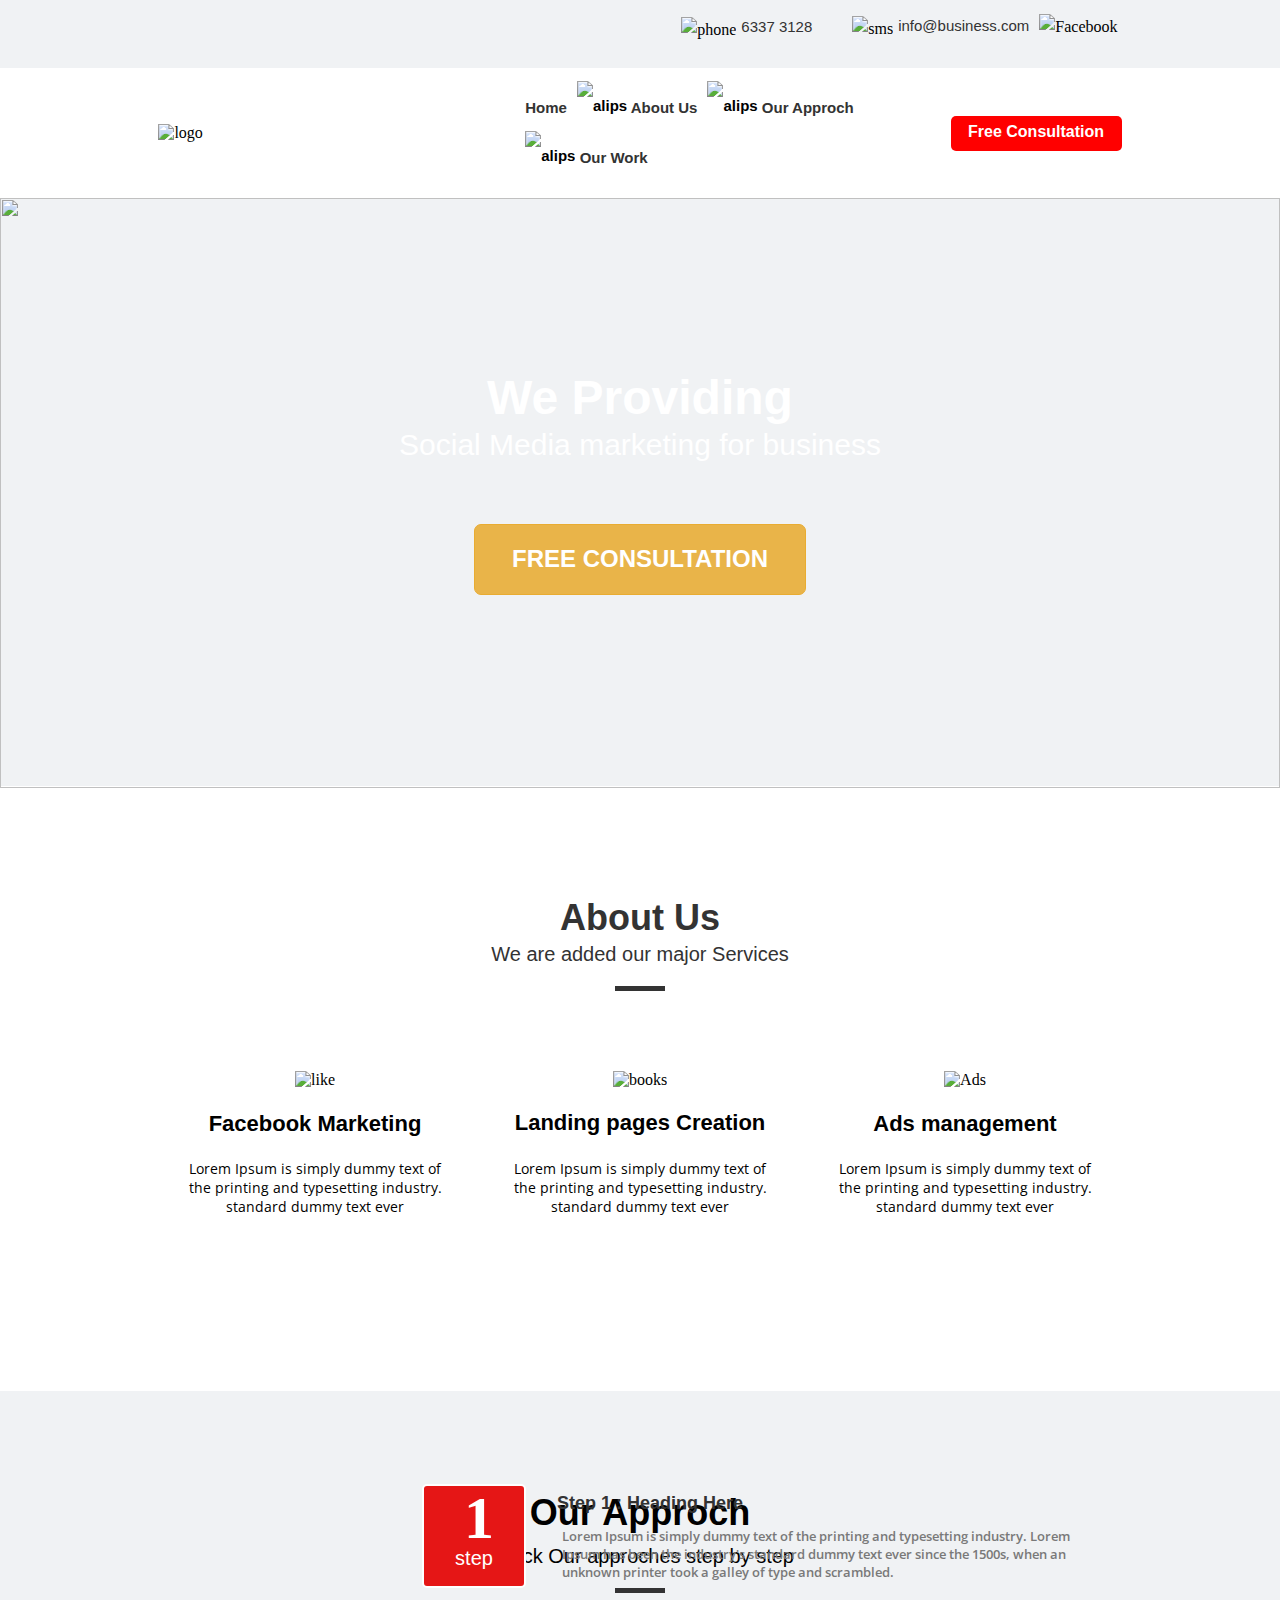
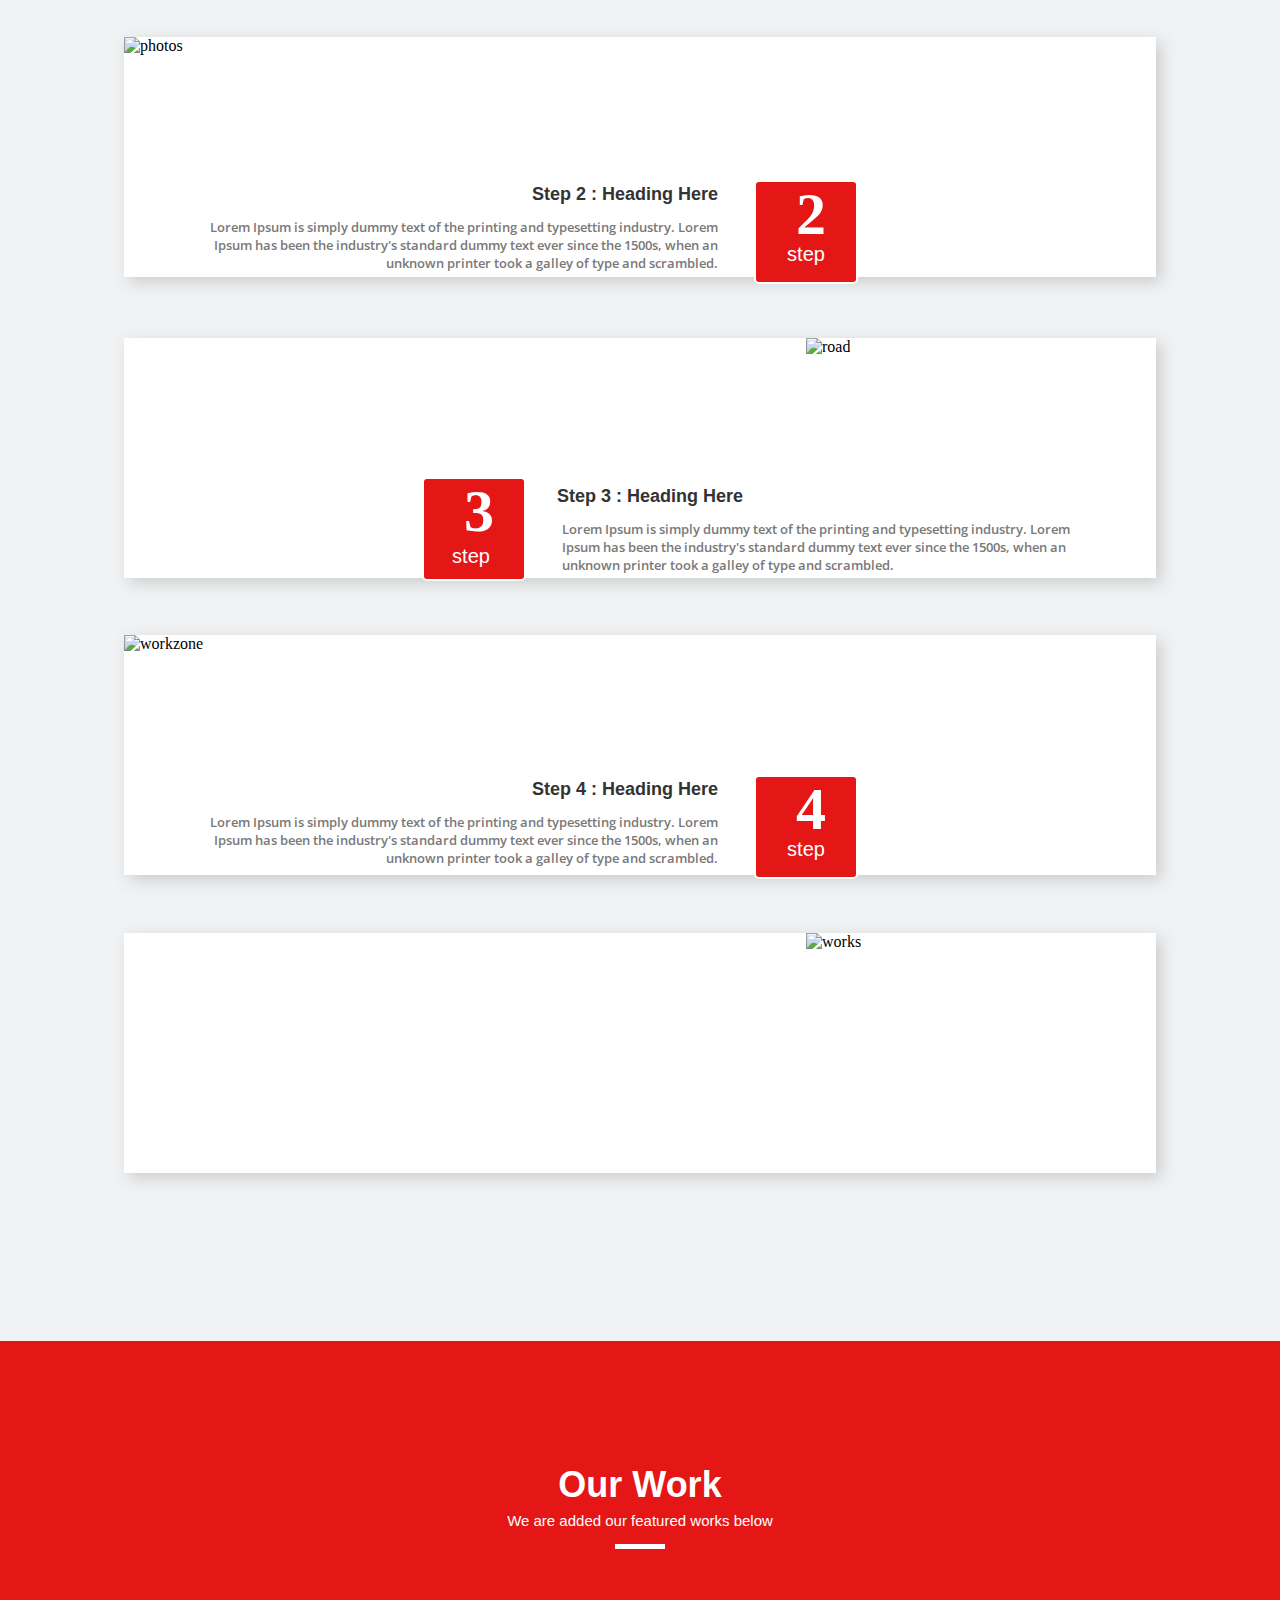
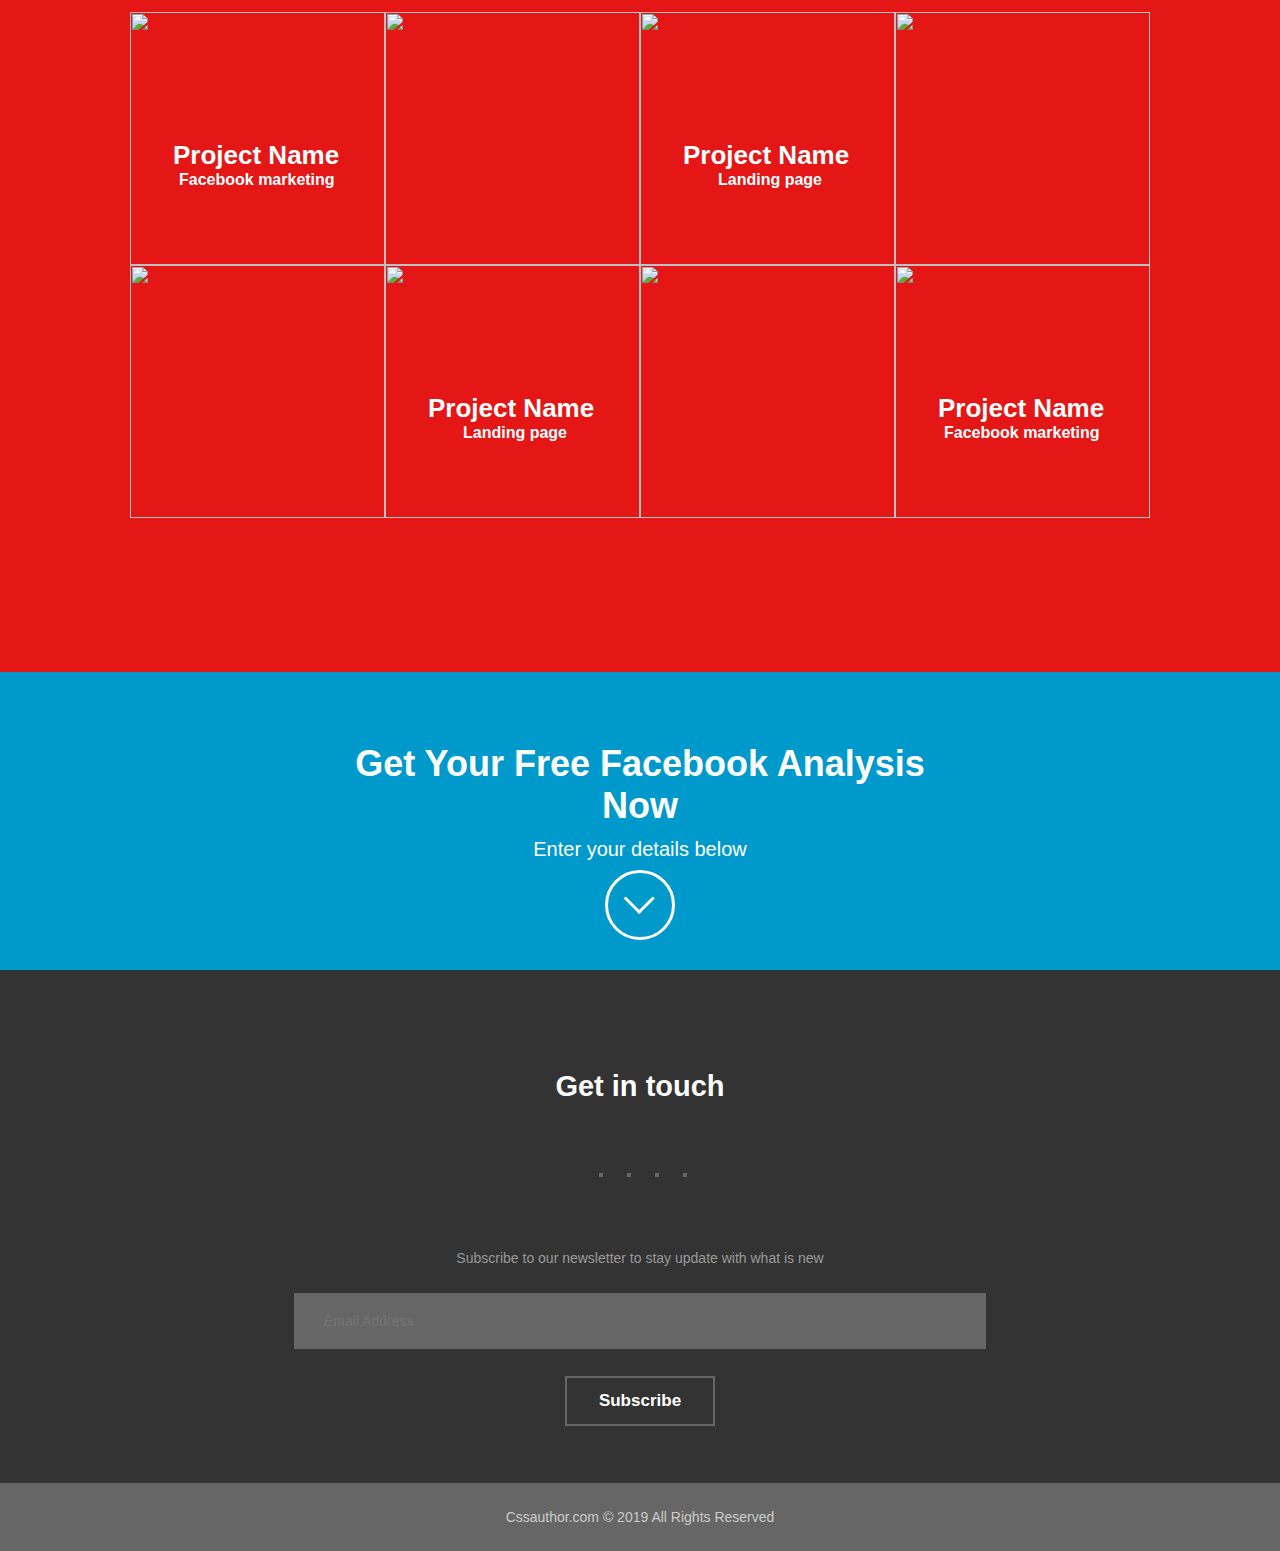
==== commit 40a97373: "Update index.html" ====
--- a/index.html
+++ b/index.html
@@ -1,359 +1 @@
-<!DOCTYPE html >
-<html lang="en">
-<head>
-  <link
-    href="https://fonts.googleapis.com/css?family=Open+Sans:300,300i,400,400i,600,600i,700,700i,800,800i&display=swap&subset=cyrillic,cyrillic-ext,greek,greek-ext,latin-ext,vietnamese"
-    rel="stylesheet"
-  />
-  <link rel="stylesheet" href="style.css" />
-  <meta charset="UTF-8" />
-  <meta name="viewport" content="width=device-width, initial-scale=1.0" />
-  <meta http-equiv="X-UA-Compatible" content="ie=edge" />
-  <title>Document</title>
-</head>
-<body>
-  <!--Заголовок с данными-->
-
-  <header class="header">
-    <div class="infomation">
-      <p><img class="facebook" src="./resurse/3.jpg" alt="Facebook" /></p>
-      <p class="mail">info@business.com</p>
-      <p><img class="sms" src="./resurse/1.jpg" alt="sms" /></p>
-      <p class="number">6337 3128</p>
-      <p><img class="phone" src="./resurse/2.jpg" alt="phone" /></p>
-    </div>
-  </header>
-  <br />
-
-  <!--Навигация и логотип-->
-
-  <nav class="navig">
-    
-    <div class="Logo">
-      <p class="logo"><img src="./resurse/4.jpg" alt="logo" /></p>
-    </div>
-    <!--Меню для телефона/планшета-->
-    <div class="MENU-Phone">
-        <input id="menu__toggle" type="checkbox" />
-        <label class="menu__btn" for="menu__toggle">
-          <span></span>
-        </label>
-    
-        <ul class="menu__box">
-          <li><a class="menu__item" href="#">Home</a></li>
-          <li><a class="menu__item" href="#services">About Us</a></li>
-          <li><a class="menu__item" href="#approach">Our Approch</a></li>
-          <li><a class="menu__item" href="#Our-Works">Our Workг</a></li>
-          <li><a class="menu__item" href="#">Free Consultation</a></li>
-        </ul>
-    </div>
-
-
-    <div class="MENU">
-      <ul class="menu">
-        <li><a href="#">Home</a></li>
-        <li>
-          <img class="alips" src="./resurse/5.jpg" alt="alips" />
-          <a href="#services">About Us</a>
-        </li>
-        <li>
-          <img class="alips" src="./resurse/5.jpg" alt="alips" />
-          <a href="#approach" class="anims" >Our Approch</a>
-        </li>
-        <li>
-          <img class="alips" src="./resurse/5.jpg" alt="alips" />
-          <a href="#Our-Works">Our Work</a>
-        </li>
-      </ul>
-     </div> 
-    
-    <div class="Button1">
-      <p class="consult"><a href="#analysis">Free Consultation</a></p>
-    </div>
-
-  </nav>
-
-  <!--Баннер-->
-
-  <div class="banner">
-
-    <div class="back-img">
-      <img src="./resurse/7.jpg" alt="" />
-    </div>
-
-    <div class="information2">
-      <p class="zagolov">We Providing</p>
-      <p class="social">Social Media marketing for business</p>
-    </div>
-
-    <div class="Button2">
-      <p class="consult-free"><a href="">FREE CONSULTATION</a></p>
-    </div>
-
-  </div>
-
-  <!--Сервисы-->
-
-  <div class="services" id="services">
-
-    <div class="information3">
-      <h2 class="about">About Us</h2>
-      <p class="add"> We are added our major Services</p>
-      <hr class="line1" />
-    </div>
-
-    <div class="facebookM">
-      <img class="facelike" src="./resurse/8.jpg" alt="like" />
-      <p class="marketing">Facebook Marketing</p>
-      <p class="opisan">
-        Lorem Ipsum is simply dummy text of <br />
-        the printing and typesetting industry. <br />
-        standard dummy text ever
-      </p>
-    </div>
-
-    <div class="pages">
-      <img class="book" src="./resurse/9.jpg" alt="books" />
-      <p class="landing">Landing pages Creation</p>
-      <p class="opisan2">
-        Lorem Ipsum is simply dummy text of <br />
-        the printing and typesetting industry. <br />
-        standard dummy text ever
-      </p>
-    </div>
-
-    <div class="ADS">
-      <img class="massage" src="./resurse/10.jpg" alt="Ads" />
-      <p class="ads">Ads management</p>
-      <p class="opisan3">
-        Lorem Ipsum is simply dummy text of <br />
-        the printing and typesetting industry. <br />
-        standard dummy text ever
-      </p>
-    </div>
-
-  </div>
-
-  <!--Наш подход-->
-
-  <div class="approach" id="approach">
-
-    <div class="information4">
-      <p class="our-approach">Our Approch</p>
-      <p class="check">Check Our approches step by step</p>
-      <hr class="line2" />
-    </div>
-
-    <!--STEP1-->
-
-    <div class="step1">
-      <img class="photos" src="./resurse/11.jpg" alt="photos" />
-      <p class="Here">Step 1 : Heading Here</p>
-      <p class="Lorem">
-        Lorem Ipsum is simply dummy text of the printing and typesetting
-        industry. Lorem <br />
-        Ipsum has been the industry's standard dummy text ever since the 1500s,
-        when an <br />
-        unknown printer took a galley of type and scrambled.
-      </p>
-
-      <div class="steps">
-        <p>
-          1 <br />
-          <span>step</span>
-        </p>
-      </div>
-    </div>
-
-    <!--STEP2-->
-
-    <div class="step2">
-      <img class="road" src="./resurse/12.jpg" alt="road" />
-      <p class="Here2">Step 2 : Heading Here</p>
-      <p class="Lorem2">
-        Lorem Ipsum is simply dummy text of the printing and typesetting
-        industry. Lorem <br /> Ipsum has been the industry's standard dummy text
-        ever since the 1500s, when an <br />
-        unknown printer took a galley of type and scrambled.
-      </p>
-
-      <div class="steps2 steps">
-        <p>
-          2 <br />
-          <span>step</span>
-        </p>
-      </div>
-    </div>
-
-    <!--STEP3-->
-
-    <div class="step3">
-      <img class="workzone" src="./resurse/13.jpg" alt="workzone" />
-      <p class="Here3">Step 3 : Heading Here</p>
-      <p class="Lorem3">
-        Lorem Ipsum is simply dummy text of the printing and typesetting
-        industry. Lorem <br />
-        Ipsum has been the industry's standard dummy text ever since the 1500s,
-        when an <br />
-        unknown printer took a galley of type and scrambled.
-      </p>
-
-      <div class="steps3 steps">
-        <p>
-          3 <br />
-          <span>step</span>
-        </p>
-      </div>
-    </div>
-
-    <!--STEP4-->
-
-    <div class="step4">
-      <img class="works" src="./resurse/14.jpg" alt="works" />
-      <p class="Here4">Step 4 : Heading Here</p>
-      <p class="Lorem4">
-        Lorem Ipsum is simply dummy text of the printing and typesetting
-        industry. Lorem <br />
-        Ipsum has been the industry's standard dummy text ever since the 1500s,
-        when an <br />
-        unknown printer took a galley of type and scrambled.
-      </p>
-
-      <div class="steps4 steps">
-        <p>
-          4 <br />
-          <span>step</span>
-        </p>
-      </div>
-    </div>
-
-  </div>
-  <br />
-  <!--Наши работы-->
-  <div class="Our-Works" id="Our-Works">
-
-    <div class="information5">
-      <p class="ourWorks">Our Work</p>
-      <p class="below">We are added our featured works below</p>
-      <hr class="line3" />
-    </div>
-
-    <div class="Works">
-      <!--Область + 1-->
-      <div class="obl1">
-        <p><img class="fly1" src="./resurse/15.jpg" alt="" /></p>
-        <div class="Pname1">
-          <span class="Name1">Project Name</span> <br />
-          <span class="Fmark1"> Facebook marketing</span>
-        </div>
-      </div>
-      <!--Область + 2-->
-      <div class="obl2">
-        <p><img class="photos2" src="./resurse/17.jpg" alt="" /></p>
-      </div>
-      <!--Область + 3-->
-      <div class="obl3">
-        <p><img class="fly1" src="./resurse/15.jpg" alt="" /></p>
-        <div class="Pname1">
-          <span class="Name1">Project Name</span> <br />
-          <span class="Fmark2"> Landing page</span>
-        </div>
-      </div>
-      
-      <!--Область + 4-->
-      <div class="obl4">
-        <img class="forest" src="./resurse/19.jpg" alt="" />
-      </div>
-      
-      <!--Область + 5-->
-      <div class="obl5">
-        <img class="bord" src="./resurse/16.jpg" alt="" />
-      </div>
-  
-      <!--Область 6-->
-      <div class="obl6">
-        <p><img class="fly1" src="./resurse/15.jpg" alt="" /></p>
-        <div class="Pname1">
-          <span class="Name1">Project Name</span> <br />
-          <span class="Fmark2"> Landing page</span>
-        </div>
-      </div>
-      <!--Область 7-->
-      <div class="obl7">
-        <p><img class="roads" src="./resurse/18.jpg" alt="" /></p>
-      </div>
-      <!--Область 8-->
-      <div class="obl8">
-      <p><img class="fly1" src="./resurse/15.jpg" alt="" /></p>
-      <div class="Pname1">
-        <span class="Name1">Project Name</span> <br />
-        <span class="Fmark1"> Facebook marketing</span>
-      </div>
-    </div>
-  </div>
-  </div>
-   <!--Форма для ввода данных-->
-  <div class="analysis" id="analysis">
-
-    <div class="information6">
-      <p class="Free">Get Your Free Facebook Analysis Now</p>
-      <p class="belows">Enter your details below</p>
-    </div> 
-
-  </div>  
-
-  <div class="menu3">
-      
-    <input id="go" type="checkbox"/>
-    <label for="go" class="go circle" >
-      <span class="arrow arrow--right"></span>
-    </label> 
-
-    <div class="menu2">
-      <p><img class="back-form" src="./resurse/21.png" alt="" /></p>
-      <p class="experts">Sit down with our experts to receive a free customized marketing plan for your business + Learn
-        How To Use Google and Facebook to get 5000% ROI or more</p>
-      <form class="Forma" action="#" method="POST">
-       <input class="First-name" type="text" name="First-name" placeholder="Your Name" onfocus="this.value=''">
-       <br>
-        <input class="Number" type="text" name="number" placeholder="Contact Number" onfocus="this.value=''">
-         <br>
-        <input class="Comp-Name" type="text" name="comp-name" placeholder="Company Name" onfocus="this.value=''">
-         <br>
-        <input class="Bottom3" type="submit" name="sub" value="SUBMIT NOW">
-      </form>
-    </div>
-      
-  </div>
-        
-  <!--footers-->
-  <div class ="touch" >
-      
-    <div class="information7">
-     <p class="TOUCH">Get in touch</p>
-    </div>
-            
-    <div class="cosial">
-      <a href="#"><img class="fb" src="./resurse/22.png" alt=""></a>
-      <a href="#"><img class="twitter" src="./resurse/23.png" alt=""></a>
-      <a href="#"><img class="google" src="./resurse/24.png" alt=""></a>
-      <a href="#"><img class="inst" src="./resurse/25.png" alt=""></a>
-    </div>
-
-    <div class="information8">
-      <p class="Subscribe2">Subscribe to our newsletter to stay update with what is new</p>
-    </div>
-            
-    <form action="#" method="POST" class="FORMS">
-    <input class="Email2" type="text" name="Email"   placeholder="Email Address">
-      <br>
-    <input class="Buttom3" type="submit" name="sub" value="Subscribe">
-    </form> 
-
-  </div>
-      
-  <div class="footer">
-    <div class="information9"><p class="Reserved">Cssauthor.com © 2019 All Rights Reserved</p></div>
-  </div> 
-</body>
-</html>+<!DOCTYPE html ><html lang="en"><head> <link href="https://fonts.googleapis.com/css?family=Open+Sans:300,300i,400,400i,600,600i,700,700i,800,800i&display=swap&subset=cyrillic,cyrillic-ext,greek,greek-ext,latin-ext,vietnamese" rel="stylesheet"/> <link rel="stylesheet" href="style.css"/> <meta charset="UTF-8"/> <meta name="viewport" content="width=device-width, initial-scale=1.0"/> <meta http-equiv="X-UA-Compatible" content="ie=edge"/> <title>Document</title></head><body> <header class="header"> <div class="infomation"> <p><img class="facebook" src="./resurse/3.jpg" alt="Facebook"/></p><p class="mail">info@business.com</p><p><img class="sms" src="./resurse/1.jpg" alt="sms"/></p><p class="number">6337 3128</p><p><img class="phone" src="./resurse/2.jpg" alt="phone"/></p></div></header> <br/> <nav class="navig"> <div class="Logo"> <p class="logo"><img src="./resurse/4.jpg" alt="logo"/></p></div><div class="MENU-Phone"> <input id="menu__toggle" type="checkbox"/> <label class="menu__btn" for="menu__toggle"> <span></span> </label> <ul class="menu__box"> <li><a class="menu__item" href="#">Home</a></li><li><a class="menu__item" href="#services">About Us</a></li><li><a class="menu__item" href="#approach">Our Approch</a></li><li><a class="menu__item" href="#Our-Works">Our Workг</a></li><li><a class="menu__item" href="#">Free Consultation</a></li></ul> </div><div class="MENU"> <ul class="menu"> <li><a href="#">Home</a></li><li> <img class="alips" src="./resurse/5.jpg" alt="alips"/> <a href="#services">About Us</a> </li><li> <img class="alips" src="./resurse/5.jpg" alt="alips"/> <a href="#approach" class="anims" >Our Approch</a> </li><li> <img class="alips" src="./resurse/5.jpg" alt="alips"/> <a href="#Our-Works">Our Work</a> </li></ul> </div><div class="Button1"> <p class="consult"><a href="#analysis">Free Consultation</a></p></div></nav> <div class="banner"> <div class="back-img"> <img src="./resurse/7.jpg" alt=""/> </div><div class="information2"> <p class="zagolov">We Providing</p><p class="social">Social Media marketing for business</p></div><div class="Button2"> <p class="consult-free"><a href="">FREE CONSULTATION</a></p></div></div><div class="services" id="services"> <div class="information3"> <h2 class="about">About Us</h2> <p class="add"> We are added our major Services</p><hr class="line1"/> </div><div class="facebookM"> <img class="facelike" src="./resurse/8.jpg" alt="like"/> <p class="marketing">Facebook Marketing</p><p class="opisan"> Lorem Ipsum is simply dummy text of <br/> the printing and typesetting industry. <br/> standard dummy text ever </p></div><div class="pages"> <img class="book" src="./resurse/9.jpg" alt="books"/> <p class="landing">Landing pages Creation</p><p class="opisan2"> Lorem Ipsum is simply dummy text of <br/> the printing and typesetting industry. <br/> standard dummy text ever </p></div><div class="ADS"> <img class="massage" src="./resurse/10.jpg" alt="Ads"/> <p class="ads">Ads management</p><p class="opisan3"> Lorem Ipsum is simply dummy text of <br/> the printing and typesetting industry. <br/> standard dummy text ever </p></div></div><div class="approach" id="approach"> <div class="information4"> <p class="our-approach">Our Approch</p><p class="check">Check Our approches step by step</p><hr class="line2"/> </div><div class="step1"> <img class="photos" src="./resurse/11.jpg" alt="photos"/> <p class="Here">Step 1 : Heading Here</p><p class="Lorem"> Lorem Ipsum is simply dummy text of the printing and typesetting industry. Lorem <br/> Ipsum has been the industry's standard dummy text ever since the 1500s, when an <br/> unknown printer took a galley of type and scrambled. </p><div class="steps"> <p> 1 <br/> <span>step</span> </p></div></div><div class="step2"> <img class="road" src="./resurse/12.jpg" alt="road"/> <p class="Here2">Step 2 : Heading Here</p><p class="Lorem2"> Lorem Ipsum is simply dummy text of the printing and typesetting industry. Lorem <br/> Ipsum has been the industry's standard dummy text ever since the 1500s, when an <br/> unknown printer took a galley of type and scrambled. </p><div class="steps2 steps"> <p> 2 <br/> <span>step</span> </p></div></div><div class="step3"> <img class="workzone" src="./resurse/13.jpg" alt="workzone"/> <p class="Here3">Step 3 : Heading Here</p><p class="Lorem3"> Lorem Ipsum is simply dummy text of the printing and typesetting industry. Lorem <br/> Ipsum has been the industry's standard dummy text ever since the 1500s, when an <br/> unknown printer took a galley of type and scrambled. </p><div class="steps3 steps"> <p> 3 <br/> <span>step</span> </p></div></div><div class="step4"> <img class="works" src="./resurse/14.jpg" alt="works"/> <p class="Here4">Step 4 : Heading Here</p><p class="Lorem4"> Lorem Ipsum is simply dummy text of the printing and typesetting industry. Lorem <br/> Ipsum has been the industry's standard dummy text ever since the 1500s, when an <br/> unknown printer took a galley of type and scrambled. </p><div class="steps4 steps"> <p> 4 <br/> <span>step</span> </p></div></div></div><br/> <div class="Our-Works" id="Our-Works"> <div class="information5"> <p class="ourWorks">Our Work</p><p class="below">We are added our featured works below</p><hr class="line3"/> </div><div class="Works"> <div class="obl1"> <p><img class="fly1" src="./resurse/15.jpg" alt=""/></p><div class="Pname1"> <span class="Name1">Project Name</span> <br/> <span class="Fmark1"> Facebook marketing</span> </div></div><div class="obl2"> <p><img class="photos2" src="./resurse/17.jpg" alt=""/></p></div><div class="obl3"> <p><img class="fly1" src="./resurse/15.jpg" alt=""/></p><div class="Pname1"> <span class="Name1">Project Name</span> <br/> <span class="Fmark2"> Landing page</span> </div></div><div class="obl4"> <img class="forest" src="./resurse/19.jpg" alt=""/> </div><div class="obl5"> <img class="bord" src="./resurse/16.jpg" alt=""/> </div><div class="obl6"> <p><img class="fly1" src="./resurse/15.jpg" alt=""/></p><div class="Pname1"> <span class="Name1">Project Name</span> <br/> <span class="Fmark2"> Landing page</span> </div></div><div class="obl7"> <p><img class="roads" src="./resurse/18.jpg" alt=""/></p></div><div class="obl8"> <p><img class="fly1" src="./resurse/15.jpg" alt=""/></p><div class="Pname1"> <span class="Name1">Project Name</span> <br/> <span class="Fmark1"> Facebook marketing</span> </div></div></div></div><div class="analysis" id="analysis"> <div class="information6"> <p class="Free">Get Your Free Facebook Analysis Now</p><p class="belows">Enter your details below</p></div></div><div class="menu3"> <input id="go" type="checkbox"/> <label for="go" class="go circle" > <span class="arrow arrow--right"></span> </label> <div class="menu2"> <p><img class="back-form" src="./resurse/21.png" alt=""/></p><p class="experts">Sit down with our experts to receive a free customized marketing plan for your business + Learn How To Use Google and Facebook to get 5000% ROI or more</p><form class="Forma" action="#" method="POST"> <input class="First-name" type="text" name="First-name" placeholder="Your Name" onfocus="this.value=''"> <br><input class="Number" type="text" name="number" placeholder="Contact Number" onfocus="this.value=''"> <br><input class="Comp-Name" type="text" name="comp-name" placeholder="Company Name" onfocus="this.value=''"> <br><input class="Bottom3" type="submit" name="sub" value="SUBMIT NOW"> </form> </div></div><div class="touch" > <div class="information7"> <p class="TOUCH">Get in touch</p></div><div class="cosial"> <a href="#"><img class="fb" src="./resurse/22.png" alt=""></a> <a href="#"><img class="twitter" src="./resurse/23.png" alt=""></a> <a href="#"><img class="google" src="./resurse/24.png" alt=""></a> <a href="#"><img class="inst" src="./resurse/25.png" alt=""></a> </div><div class="information8"> <p class="Subscribe2">Subscribe to our newsletter to stay update with what is new</p></div><form action="#" method="POST" class="FORMS"> <input class="Email2" type="text" name="Email" placeholder="Email Address"> <br><input class="Buttom3" type="submit" name="sub" value="Subscribe"> </form> </div><div class="footer"> <div class="information9"><p class="Reserved">Cssauthor.com © 2019 All Rights Reserved</p></div></div></body></html>
